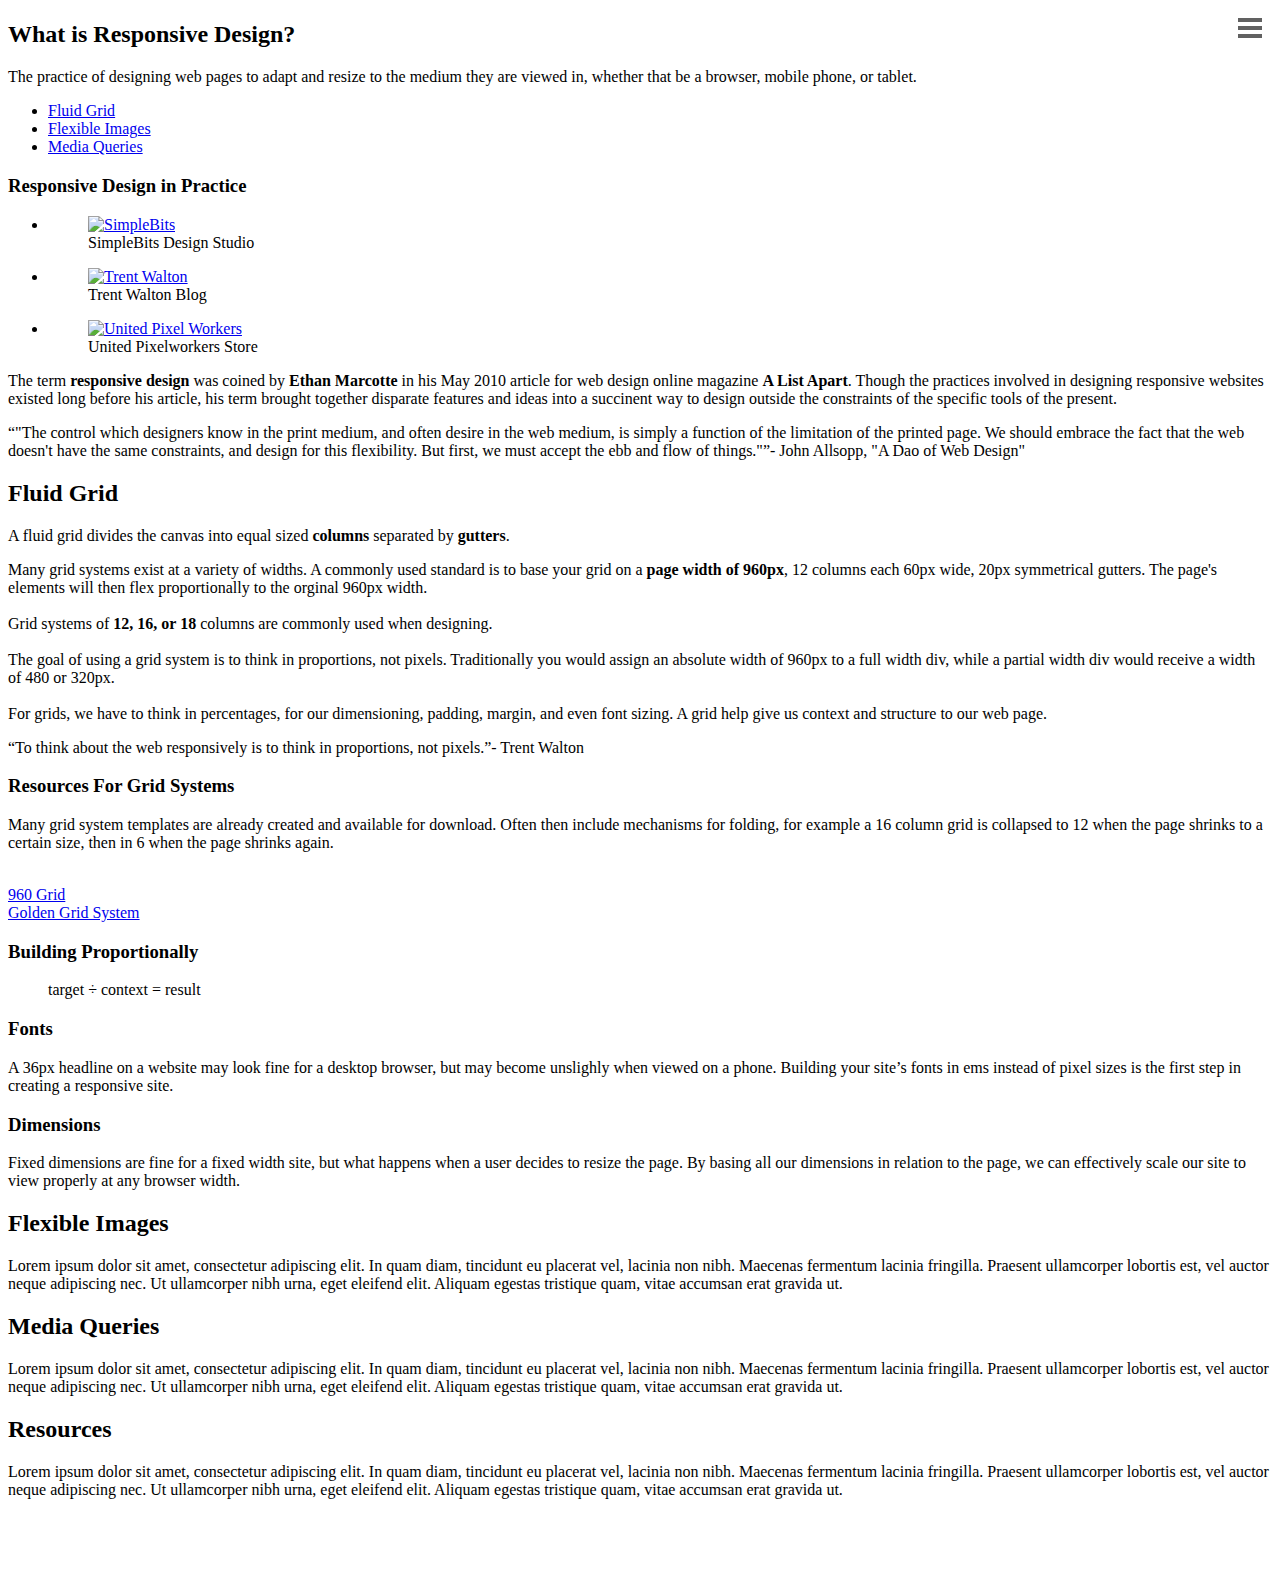
==== index.html @ abb13586 "Fixed Flexible Grid Pixel Errors" ====
<!DOCTYPE HTML>
<html lang="en">
<head>
<meta http-equiv="Content-Type" content="text/html; charset=UTF-8">
<title>Responsive Design</title>

<meta name="viewport" content="width=device-width, initial-scale=1.0, minimum-scale=1.0">

<!-- iOS meta rules -->
<meta name="apple-mobile-web-app-capable" content="yes">
<meta name="apple-mobile-web-app-status-bar-style" content="black">

<script type="text/javascript" src="http://use.typekit.com/gpz8ouc.js"></script>
<script type="text/javascript">try{Typekit.load();}catch(e){}</script>
<script src="http://code.jquery.com/jquery-1.7.1.min.js" type="text/javascript"></script>

<style type="text/less">

/* reset styles
--------------------------------------------- */

html, body, div, span, applet, object, iframe,
h1, h2, h3, h4, h5, h6, p, blockquote, pre,
a, abbr, acronym, address, big, cite, code,
del, dfn, em, img, ins, kbd, q, s, samp,
small, strike, strong, sub, sup, tt, var,
b, u, i, center,
dl, dt, dd, ol, ul, li,
fieldset, form, label, legend,
table, caption, tbody, tfoot, thead, tr, th, td,
article, aside, canvas, details, embed,
figure, figcaption, footer, header, hgroup,
menu, nav, output, ruby, section, summary,
time, mark, audio, video {
	margin: 0;
	padding: 0;
	border: 0;
	font-size: 100%;
	vertical-align: baseline;
}


/* fix for older browsers
--------------------------------------------- */	

article, aside, details, figcaption, figure,
footer, header, hgroup, menu, nav, section {
	display: block;
}
body {
	line-height: 1;
}
ol, ul {
	list-style: none;
}
blockquote, q {
	quotes: none;
}
blockquote:before, blockquote:after,
q:before, q:after {
	content: '';
	content: none;
}
table {
	border-collapse: collapse;
	border-spacing: 0;
}


/* flexible grid
--------------------------------------------- */

.column_6 {
	margin: 0 1.0416666666%; /* 10px / 960px */
	width: 47.9166666666%; /* 440px / 960px */
}

.columns_12 {
	margin: 2em 0; /* 24px / 24px */
}

.column_12 {
	margin: 0 1.0416666666%; /* 10px / 960px */
}

.column_10 {
	margin: 0 1.0416666666%; /* 10px / 960px */
	width: 82.9787234%; /* 780px / 960px */
}

.columns_12 .column_6 {
	float: left;
}

/* page styles
--------------------------------------------- */	

html {
	background: url(img/background.png) center top repeat-x;
	font: normal 100% Calibri, "Helvetica Neue", Arial, sans-serif;
}

p {
	color: #333;
	font-family: Calibri, "Georgia", sans-serif;
	font-weight: 300;
	line-height: 150%;
}

q {
	color: #666;
	font-family: "fanwood";
	font-style: italic;
	font-size: 16px;
	display: inline-block;
	line-height: 120%;
	margin: 1.5em 0 .5em 0; /* 24px / 16px */
	text-indent: 10px;
}

a {
	color: #000;
	display: inline-block;
	margin: 0.25em 0;
	text-decoration: none;
}

aside {
	background-color: #F8F8F8;
	padding: 1px 20px 20px 20px;
	margin: 0 0 2em 0;
	-webkit-box-shadow: 0px 2px 3px rgba(0, 0, 0, .3);
	-moz-box-shadow: 0px 2px 3px rgba(0, 0, 0, .3);
	
	h1, h2, h3, h4, p, a {
		font-size: .875em;
	}
	a {
		margin: 0.5em 0;
	}
}

h1 {
	margin: 0 auto;
	width: 360px; /* fixed */
}

h2 {
	color: #CD4E24;
	font-family: "nimbus-sans",sans-serif;
	font-size: 1.5em; /* 24px / 16px */
	font-weight: 400;
	letter-spacing: -0.05em;
	margin: 1em 0; /* 16px / 16px */
}

h3 {
	margin: 1.5em 0; /* 16px / 16px */
}

article { margin-bottom: 30px; }

strong { font-weight: bold; }

.center { text-align: center; }

.clear { clear: both; }

.left { float: left; }

.right { float: right; }


/* page styles
--------------------------------------------- */

#page {
	font-size: 1em; /* 16px / 16px */
	margin: 0 auto;
	width: 90%;
}

#page h1 .title {
	background: url(img/title.png) top center no-repeat;
	height: 65px;
	margin: 5.625em auto; /* 90px / 16px */
	max-width: 100%; /* 360px / 360px */
	-webkit-transition: margin 200ms ease-in-out;
	-moz-transition: margin 200ms ease-in-out;
}

#page .presentation-button {
	background: transparent top left no-repeat;
	cursor: pointer;
	height: 64px;
	margin-top: -42px;
	position: absolute;
	right: 0px;
	width: 90px;
	-webkit-transform: scale(1);
	-webkit-transition: width 70ms ease-in-out;
	-moz-transform: scale(1);
	-moz-transition: width 70ms ease-in-out;
}

#page .presentation-button:hover {
	width: 100px;
	-webkit-transition: width 70ms ease-in-out;
	-moz-transition: width 70ms ease-in-out;
}

#page .presentation-button:active {
	width: 100px;
	-webkit-transition: width 70ms ease-in-out;
	-moz-transition: width 70ms ease-in-out;
}

#page .formula p {
	background-color: #F8F8F8;
	font-size: 1.25em;
	font-weight: 300;
	padding: 20px;
	line-height: 100%;
	margin: 0.5em 0 0.5em 0;
	text-align: center;
	-webkit-box-shadow: 0px 2px 3px rgba(0, 0, 0, .3);
	-moz-box-shadow: 0px 2px 3px rgba(0, 0, 0, .3);	
}

#page .quote-author {
	font-size: 0.875em; /* 14px / 16px */
	color: #666;
	display: inline-block;
	text-indent: 2em;
}

/* article styles
--------------------------------------------- */	

#whatis h2 {
	text-align: center;
	margin: 1em auto; /* 16px / 24px */
}

#whatis h3 {
	margin: 1em 1.041666666%; /* 16px / 24px  |  10px / 960px */
}

#whatis p {
	font-size: 1.125em; /* 18px / 16px */
}

#whatis nav {
	background: url(img/menu.png) center top no-repeat;
	margin: 2em auto; /* 32px / 16px */
	overflow: hidden;
	width: 680px; /* fixed */
}

#whatis nav ul {
	margin: 0 auto;
	overflow: hidden;
	width: 80%; /* 544px / 680px */
}

#whatis nav li {
	color: #FFF;
	cursor: pointer;
	font-family: Futura, "Helvetica Neue", Helvetica;
	font-size: 0.875em; /* 14px / 16px */
	font-weight: 400;
	float: left;
	height: 54px;
	line-height: 54px;
	text-align: center;
	text-transform: uppercase;
	width: 33.333333333%; /* 181px / 544px */
}

#whatis nav li a {
	color: #FFF;
	display: inherit;
	margin: auto;
}

#whatis nav li:hover {
	color: #EEE;
}

#whatis ul.examples {
	overflow: hidden;
	width: 100%; /* 960px / 960px */
}

#whatis ul.examples li {
	float: left;
	margin: 0 1.041666666%; /* 10px / 960px */
	width: 31.25%; /* 300px / 960px */
}

#whatis ul.examples li img {
	cursor: pointer;
	width: 100%;
	-webkit-box-shadow: 0px 1px 3px rgba(0, 0, 0, .2);
	-webkit-transition: all 100ms ease-in-out;
	-moz-box-shadow: 0px 1px 3px rgba(0, 0, 0, .2);
	-moz-transition: all 100ms ease-in-out;
}

#whatis ul.examples li img:hover {
	-webkit-box-shadow: 0px 2px 4px rgba(0, 0, 0, .3);
	-moz-box-shadow: 0px 2px 4px rgba(0, 0, 0, .3);
}

#whatis ul.examples figcaption {
	font-family: "nimbus-sans",sans-serif;
	font-size: .75em; /* 12px / 16px */
	margin: 1em 0;
}

#grid .presentation-button {
	background-image: url(img/grid-icon.png);
}

#grid h2 {
	margin: 2.5em 1.041666666% 1.5em 1.041666666%; /* 16px / 24px  |  10px / 960px */
}

#grid h3 {
	margin: 1em 1.041666666%; /* 16px / 24px  |  10px / 960px */
}

#grid .grid-system {
	height:  200px;
	margin: 2em auto;
	overflow: hidden;
	position: relative;
	width: 100%;
}

#grid .grid-system .half-gutter {
	background-color: #EEE;
	height: 100%;
	position: absolute;
	width: 1.041666666%; /* 10px / 960px */
}

#grid .grid-system .separator {
	background: url(img/separator.png) center top repeat-y;
	height: 100%;
	position: absolute;
	width: 2.08333333333%; /* 20px / 960px */
}

#grid .grid-system .column {
	background-color: #CD4E24;
	position: absolute;
	height: 100%;
	width: 6.25%; /* 60px / 960px */
}

#grid .grid-system {
	
	.gutter_1 { left: 0; }
	
	.gutter_2 { right: 0; }
	
	.grid_column_1 { left: 1.041666666%; /* 10px / 960px */ }
	
	.grid_column_2 { left: 9.375%; /* 90px / 960px */ }
	
	.grid_column_3 { left: 17.70833333%; /* 170px / 960px */ }
	
	.grid_column_4 { left: 26.04166666%; /* 250px / 960px */ }
	
	.grid_column_5 { left: 34.375%; /* 330px / 960px */ }
	
	.grid_column_6 { left: 42.708333333%; /* 410px / 960px */ }
	
	.grid_column_7 { left: 51.0416666666%; /* 490px / 960px */ }
	
	.grid_column_8 { left: 59.375%; /* 570px / 960px */ }
	
	.grid_column_9 { left: 67.70833333%; /* 650px / 960px */ }
	
	.grid_column_10 { left: 76.041666666%; /* 730px / 960px */ }
	
	.grid_column_11 { left: 84.375%; /* 810px / 960px */ }
	
	.grid_column_12 { right: 1.041666666%; /* 10px / 960px */ }
	
	.grid_separator_1 { left: 7.291666666%; /* 70px / 960px */ }
	
	.grid_separator_2 { left: 15.625%; /* 150px / 960px */ }
	
	.grid_separator_3 { left: 23.95833333%; /* 230px / 960px */ }
	
	.grid_separator_4 { left: 32.29166666%; /* 310px / 960px */ }
	
	.grid_separator_5 { left: 40.625%; /* 390px / 960px */ }
	
	.grid_separator_6 { left: 48.95833333%; /* 470px / 960px */ }
	
	.grid_separator_7 { left: 57.29166666%; /* 550px / 960px */ }
	
	.grid_separator_8 { left: 65.625%; /* 630px / 960px */ }
	
	.grid_separator_9 { left: 73.95833333%; /* 710px / 960px */ }
	
	.grid_separator_10 { left: 82.29166666%; /* 790px / 960px */ }
	
	.grid_separator_11 { left: 90.625%; /* 870px / 960px */ }
	
}

#flexible-images h2 {
	margin: 2.5em 1.041666666% 1.5em 1.041666666%; /* 16px / 24px  |  10px / 960px */
}

#flexible-images .presentation-button {
	background-image: url(img/flexible-images-icon.png);
}

#media-queries h2 {
	margin: 2.5em 1.041666666% 1.5em 1.041666666%; /* 16px / 24px  |  10px / 960px */
}

#media-queries .presentation-button {
	background-image: url(img/media-queries-icon.png);
}

#resources h2 {
	margin: 2.5em 1.041666666% 1.5em 1.041666666%; /* 16px / 24px  |  10px / 960px */
}

#resources .presentation-button {
	background-image: url(img/resources-icon.png);
}

/* responsive
--------------------------------------------- */	

@media screen and (min-width: 1400px) {
	
	#page {
		width: 1360px; /* fixed */	
	}
}

@media screen and (max-width: 760px) {
	
	.columns_12 {
		margin: 0;
	}
	
	.columns_12 .column_6 {
		margin: 0 1.044166666; /* 10px / 960px */
		width: 97.91666666%; /* 940px / 960px */
		float: none;
	}
	
	#grid .grid-system .column {
		width: 14.58333333%; /* 140px / 960px */
	}
	
	.gutter_1 { left: 0; }
	
	.gutter_2 { right: 0; }
		
	.grid_column_2 { display: none; }
	
	.grid_column_4 { display: none; }
		
	.grid_column_6 { display: none; }
		
	.grid_column_8 { display: none; }
		
	.grid_column_10 { display: none; }
		
	.grid_column_12 { display: none; }
	
	q {
		margin: 0.5em 0em .25em 0em; /* 24px / 16px */
	}
	
	aside {
		background-color: #FCFCFC;
		border-top: 1px solid #EEE;
		padding: 15px 20px 20px 20px;
		margin: 1em 0 1em 0;
		-webkit-box-shadow: 0px 2px 3px rgba(0, 0, 0, .3);
		-moz-box-shadow: 0px 2px 3px rgba(0, 0, 0, .3);
	}
	
	aside {
		h1, h2, h3, h4 {
			margin-top: 5px;
			padding-top: 0px;
		}
	}
	
	#page h1 .title {
		margin-top: 2.5em; /* 40px / 16px */
		margin-bottom: 1em; /* 16px / 16px */
		-webkit-transition: margin 200ms ease-in-out;
		-moz-transition: margin 200ms ease-in-out;
	}
	
	#whatis nav {
		background-image: none;
		width: 100%;
	}
	
	#whatis nav li {
		background: url(img/menu-small.png) center top no-repeat;
		float: none;
		margin: 0 auto;
		margin-bottom: 0.5em;
		width: 280px;
	}
	
	#whatis ul.examples li {
		float: none;
		margin-bottom: 2em;
		width: 100%;
	}
	
}

@media screen and (max-width: 360px) {
	
	#page h1 {
		width: 280px; /* fixed */
	}
	
	#page h1 .title {
		margin-bottom: 0;
	}
	
	#whatis nav ul {
		width: 100%; /* 680px / 680px */
	}
	
	.hide_640 {
		display: none;
	}

}

@media only screen and (-webkit-min-device-pixel-ratio:1.5), only screen and (min-device-pixel-ratio:1.5) {

	#page h1 {
		overflow: hidden;
		width: 240px !important;
	}
	
	#page h1 .title {
		background-image: url(img/title@2x.png);
		-webkit-background-size: 240px 43.333333px;
		-moz-background-size: 240px 43.333333px;
	}
	
	#whatis nav li {
		background-image: url(img/menu-small@2x.png);
		-webkit-background-size: 280px 54px;
		-moz-background-size: 280px 54px;
	}
	
	#grid .presentation-button {
		background-image: url(img/grid-icon@2x.png);
		-webkit-background-size: 100px 64px;
		-moz-background-size: 100px 64px;
	}
	
	#flexible-images .presentation-button {
		background-image: url(img/flexible-images-icon@2x.png);
		-webkit-background-size: 100px 64px;
		-moz-background-size: 100px 64px;
	}
	
	#media-queries .presentation-button {
		background-image: url(img/media-queries-icon@2x.png);
		-webkit-background-size: 100px 64px;
		-moz-background-size: 100px 64px;
	}
	
	#resources .presentation-button {
		background-image: url(img/resources-icon@2x.png);
		-webkit-background-size: 100px 64px;
		-moz-background-size: 100px 64px;
	}
	
	
}

</style>

<script type="text/javascript" src="js/less-1.1.3.min.js"></script>
<script type="text/javascript" src="js/ggs.js"></script>

</head>

<body>

<div id="page">

	<h1>
		<div class="title"></div>
	</h1>
	
	<article id="whatis">
	
		<h2>What is Responsive Design?</h2>
		
		<p class="column_12 center">The practice of designing web pages to adapt and resize to the medium they are viewed in, whether that be a browser, mobile phone, or tablet.</p>
		
		<nav>
		
			<ul>
				<li><a href="#grid">Fluid Grid</a></li>
				<li><a href="#flexibleimages">Flexible Images</a></li>
				<li><a href="#mediaqueries">Media Queries</a></li>
			</ul>
					
		</nav>
		
		<h3>Responsive Design in Practice</h3>
		
		<ul class="examples">
			<li>
				<figure>
					<a href="http://www.simplebits.com/" target="_blank"><img src="img/simplebits.png" alt="SimpleBits"/></a>
					<figcaption>SimpleBits Design Studio</figcaption>
				</figure>
			</li>
			<li>
				<figure>
					<a href="http://trentwalton.com/" target="_blank"><img src="img/trentwalton.png" alt="Trent Walton"/></a>
					<figcaption>Trent Walton Blog</figcaption>
				</figure>
			</li>
			<li>
				<figure>
					<a href="http://www.unitedpixelworkers.com/" target="_blank"><img src="img/upw.png" alt="United Pixel Workers"/></a>
					<figcaption>United Pixelworkers Store</figcaption>
				</figure>
			</li>
		</ul>
	
		<div class="columns_12">
		
			<p class="column_6">The term <strong>responsive design</strong> was coined by <strong>Ethan Marcotte</strong> in his May 2010 article for web design online magazine <strong>A List Apart</strong>. Though the practices involved in designing responsive websites existed long before his article, his term brought together disparate features and ideas into a succinent way to design outside the constraints of the specific tools of the present.</p>
			
			<div class="column_6">
				<aside>
				<q>"The control which designers know in the print medium, and often desire in the web medium, is simply a function of the limitation of the printed page. We should embrace the fact that the web doesn't have the same constraints, and design for this flexibility. But first, we must accept the ebb and flow of things."</q><span class="quote-author">- John Allsopp<span class="hide_640">, "A Dao of Web Design"</span></span>
				</aside>
			</div>
			
			<div class="clear"></div>
		
		</div>
	
	</article>
	
	<article id="grid">
	
		<h2>Fluid Grid<div class="presentation-button"></div><a name="grid"></a></h2>
		
		<p class="column_12">A fluid grid divides the canvas into equal sized <strong>columns</strong> separated by <strong>gutters</strong>.</p>
		
		<div class="grid-system">
			
			<div class="half-gutter gutter_1"></div>
			<div class="column grid_column_1"></div>
			<div class="separator grid_separator_1"></div>
			<div class="column grid_column_2"></div>
			<div class="separator grid_separator_2"></div>
			<div class="column grid_column_3"></div>
			<div class="separator grid_separator_3"></div>
			<div class="column grid_column_4"></div>
			<div class="separator grid_separator_4"></div>
			<div class="column grid_column_5"></div>
			<div class="separator grid_separator_5"></div>
			<div class="column grid_column_6"></div>
			<div class="separator grid_separator_6"></div>
			<div class="column grid_column_7"></div>
			<div class="separator grid_separator_7"></div>
			<div class="column grid_column_8"></div>
			<div class="separator grid_separator_8"></div>
			<div class="column grid_column_9"></div>
			<div class="separator grid_separator_9"></div>
			<div class="column grid_column_10"></div>
			<div class="separator grid_separator_10"></div>
			<div class="column grid_column_11"></div>
			<div class="separator grid_separator_11"></div>
			<div class="column grid_column_12"></div>
			<div class="half-gutter gutter_2"></div>
			
		</div>
		
		<div class="columns_12">
		
			<p class="column_6">Many grid systems exist at a variety of widths. A commonly used standard is to base your grid on a <strong>page width of 960px</strong>, 12 columns each 60px wide, 20px symmetrical gutters. The page's elements will then flex proportionally to the orginal 960px width.<br/><br/>Grid systems of <strong>12, 16, or 18</strong> columns are commonly used when designing.<br/><br/>The goal of using a grid system is to think in proportions, not pixels. Traditionally you would assign an absolute width of 960px to a full width div, while a partial width div would receive a width of 480 or 320px.<br/><br/>For grids, we have to think in percentages, for our dimensioning, padding, margin, and even font sizing. A grid help give us context and structure to our web page.</p></p>
			
			<div class="column_6">
				<aside><q>To think about the web responsively is to think in proportions, not pixels.</q><span class="quote-author">- Trent Walton</span></aside>
				<aside>
					<h3>Resources For Grid Systems</h3>
					<p>Many grid system templates are already created and available for download. Often then include mechanisms for folding, for example a 16 column grid is collapsed to 12 when the page shrinks to a certain size, then in 6 when the page shrinks again.</p><br/>
					<a href="http://960.gs/">960 Grid</a><br/>
					<a href="http://goldengridsystem.com/">Golden Grid System</a>
				</aside>
			</div>
			
			<div class="clear"></div>
		
		</div>
		
		<h3>Building Proportionally</h3>
		
		<figure class="formula column_12"><p>target &divide; context = result</p></figure>
		
		<div class="columns_12">
		
			<div class="column_6">
				<h3>Fonts</h3>
				<p>A 36px headline on a website may look fine for a desktop browser, but may become unslighly when viewed on a phone. Building your site’s fonts in ems instead of pixel sizes is the first step in creating a responsive site.</p>
			</div>
			
			<div class="column_6">
				<h3>Dimensions</h3>
				<p>Fixed dimensions are fine for a fixed width site, but what happens when a user decides to resize the page. By basing all our dimensions in relation to the page, we can effectively scale our site to view properly at any browser width.</p>
			</div>
			
			<div class="clear"></div>
		
		</div>
	
	</article>
	
	<article id="flexible-images">
	
		<h2>Flexible Images<div class="presentation-button"></div><a name="flexibleimages"></a></h2>
		
		<p class="column_10">Lorem ipsum dolor sit amet, consectetur adipiscing elit. In quam diam, tincidunt eu placerat vel, lacinia non nibh. Maecenas fermentum lacinia fringilla. Praesent ullamcorper lobortis est, vel auctor neque adipiscing nec. Ut ullamcorper nibh urna, eget eleifend elit. Aliquam egestas tristique quam, vitae accumsan erat gravida ut.</p>
		
	</article>
	
	<article id="media-queries">
	
		<h2>Media Queries<div class="presentation-button"></div><a name="mediaqueries"></a></h2>
		
		<p class="column_10">Lorem ipsum dolor sit amet, consectetur adipiscing elit. In quam diam, tincidunt eu placerat vel, lacinia non nibh. Maecenas fermentum lacinia fringilla. Praesent ullamcorper lobortis est, vel auctor neque adipiscing nec. Ut ullamcorper nibh urna, eget eleifend elit. Aliquam egestas tristique quam, vitae accumsan erat gravida ut.</p>
		
	</article>
	
	<article id="resources">
	
		<h2>Resources<div class="presentation-button"></div></h2>
		
		<p class="column_10">Lorem ipsum dolor sit amet, consectetur adipiscing elit. In quam diam, tincidunt eu placerat vel, lacinia non nibh. Maecenas fermentum lacinia fringilla. Praesent ullamcorper lobortis est, vel auctor neque adipiscing nec. Ut ullamcorper nibh urna, eget eleifend elit. Aliquam egestas tristique quam, vitae accumsan erat gravida ut.</p>
		
	</article>
	
	<br/><br/><br/>

</div>

</body>

<html>
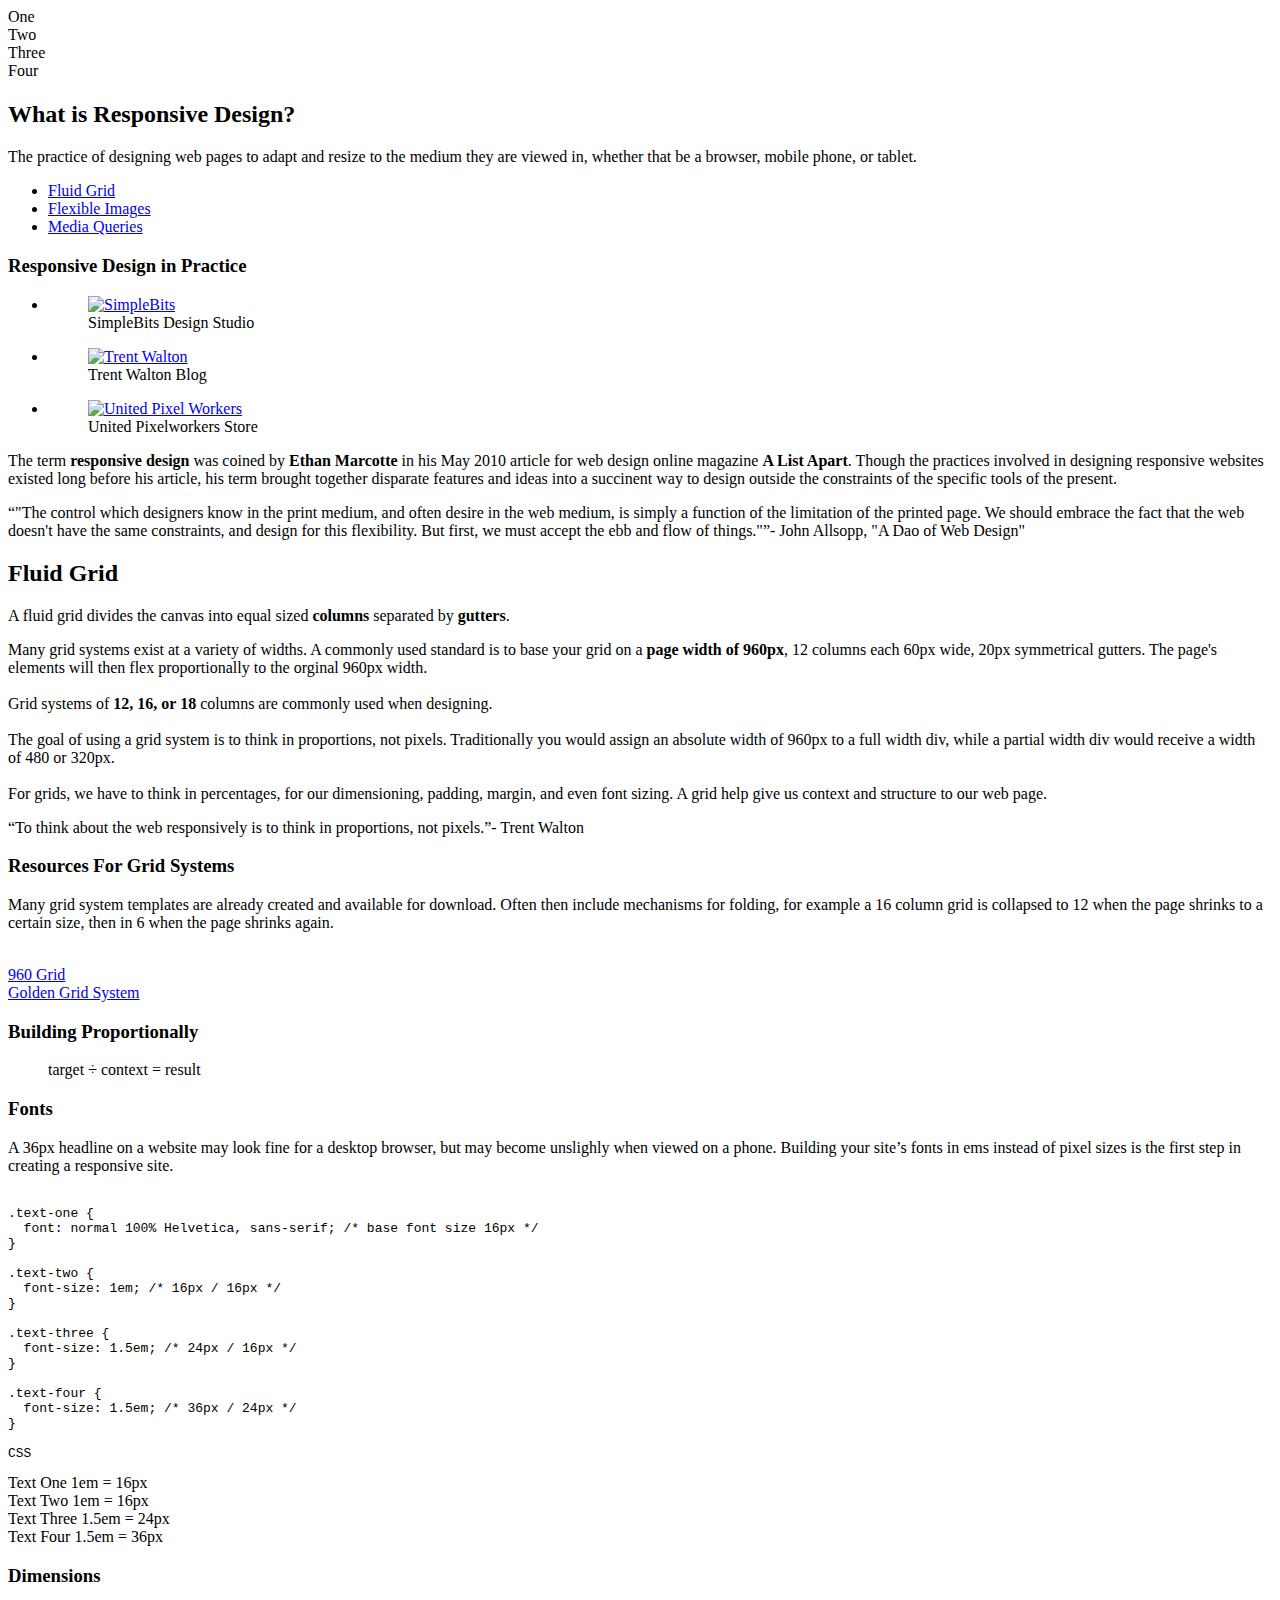
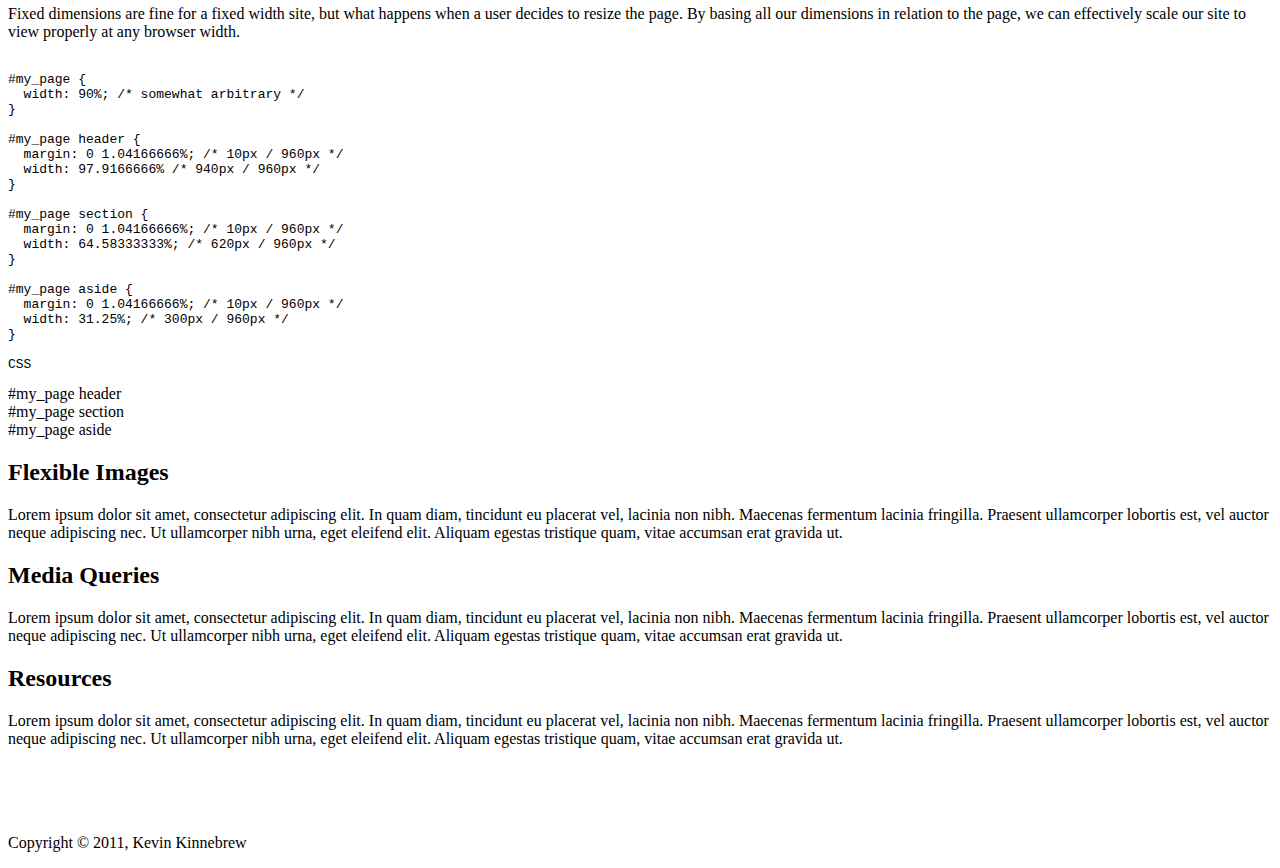
==== commit e50b1d45: "Updates" ====
--- a/index.html
+++ b/index.html
@@ -140,6 +140,45 @@
 	}
 }
 
+pre {
+	background-color: #F8F8F8;
+	padding: 10px 20px;
+	position: relative;
+	margin: 2em 0;
+	-webkit-box-shadow: 0px 2px 3px rgba(0, 0, 0, .3);
+	-moz-box-shadow: 0px 2px 3px rgba(0, 0, 0, .3);
+	
+	code {
+		word-wrap: break-word;
+	}
+	
+	h1, h2, h3, h4, p, a {
+		font-size: .875em;
+	}
+	a {
+		margin: 0.5em 0;
+	}
+	
+	.syntax-tag {
+		background-color: #7EBC29;
+		color: #FFF;
+		font-family: "Helvetica Neue", Helvetica, Arial;
+		font-size: .75em;
+		font-weight: 600;
+		position: absolute;
+		padding: 5px 10px;
+		right: 20px;
+		text-align: center;
+		top: 0;
+		border-bottom-right-radius: 4px;
+		border-bottom-left-radius: 4px;
+	}
+}
+
+figure a {
+	width: 100%;
+}
+
 h1 {
 	margin: 0 auto;
 	width: 360px; /* fixed */
@@ -174,6 +213,93 @@
 /* page styles
 --------------------------------------------- */
 
+body.presentation {
+	overflow: hidden;
+}
+
+#presentation {
+	background: rgba(0, 0, 0, .85);
+	display: block;
+	height: 100%;
+	position: absolute;
+	width: 100%;
+	z-index: 110;
+	-webkit-user-select: none;
+	
+	&.hidden {
+		display: none;
+	}
+	
+	.close {
+		background: url(img/close-button.png);
+		cursor: pointer;
+		height: 30px;
+		width: 30px;
+		position: absolute;
+		top: 12px;
+		right: 12px;
+	}
+	
+	.close:hover {
+		-webkit-transform: scale(1.05);
+	}
+	
+	.close:active {
+		-webkit-transform: scale(0.95);
+	}
+	
+	.slide {
+		background: #FFF;
+		height: 90%;
+		width: 90%;
+		display: none;
+		margin: 5%;
+		-webkit-box-shadow: 0px 0px 5px rgba(0, 0, 0, .5);
+	}
+	
+	.slide.active {
+		display: block;
+	}
+	
+	.arrow-left {
+		cursor: pointer;
+		background: url(img/arrow-left.png) no-repeat;
+		height: 50px;
+		position: absolute;
+		top: 50%;
+		margin-top: -25px;
+		left: 10px;
+		width: 30px;
+	}
+	
+	.arrow-left:hover {
+		-webkit-transform: scale(1.05);
+	}
+	
+	.arrow-left:active {
+		-webkit-transform: scale(0.95);
+	}
+	
+	.arrow-right {
+		cursor: pointer;
+		background: url(img/arrow-right.png) no-repeat;
+		height: 50px;
+		position: absolute;
+		top: 50%;
+		margin-top: -25px;
+		right: 10px;
+		width: 30px;
+	}
+	
+	.arrow-right:hover {
+		-webkit-transform: scale(1.05);
+	}
+	
+	.arrow-right:active {
+		-webkit-transform: scale(0.95);
+	}
+}
+
 #page {
 	font-size: 1em; /* 16px / 16px */
 	margin: 0 auto;
@@ -181,9 +307,10 @@
 }
 
 #page h1 .title {
-	background: url(img/title.png) top center no-repeat;
+	background: url(img/title.png) center center no-repeat;
 	height: 65px;
-	margin: 5.625em auto; /* 90px / 16px */
+	margin: 0 auto; /* 90px / 16px */
+	padding: 5.625em 0;
 	max-width: 100%; /* 360px / 360px */
 	-webkit-transition: margin 200ms ease-in-out;
 	-moz-transition: margin 200ms ease-in-out;
@@ -267,7 +394,7 @@
 	color: #FFF;
 	cursor: pointer;
 	font-family: Futura, "Helvetica Neue", Helvetica;
-	font-size: 0.875em; /* 14px / 16px */
+	font-size: 16px;
 	font-weight: 400;
 	float: left;
 	height: 54px;
@@ -327,7 +454,11 @@
 }
 
 #grid h3 {
-	margin: 1em 1.041666666%; /* 16px / 24px  |  10px / 960px */
+	margin: 2em 1.041666666% 1em 1.041666666%; /* 16px / 24px  |  10px / 960px */
+}
+
+#grid .column_12 h3 {
+	margin: 2em 0 1em 0; /* 16px / 24px  |  10px / 960px */
 }
 
 #grid .grid-system {
@@ -413,6 +544,99 @@
 	
 }
 
+#grid .font-example {
+	
+	.text-one {
+	  font: normal 100% "Helvetica Neue", Helvetica, sans-serif; /* base font size 16px */
+	}
+	
+	.text-two {
+	  font-size: 1em; /* 16px / 16px */
+	}
+	
+	.text-three {
+	  font-size: 1.5em; /* 24px / 16px */
+	}
+	
+	.text-four {
+	  font-size: 1.5em; /* 36px / 24px */
+	}
+	
+	&.box.text-one {
+		border: 1px solid #CCC;
+		padding: 1.5625%;
+		width: 98.4375;
+	}
+	
+	.box.text-two {
+		border: 1px solid #CCC;
+		margin-top: 12px;
+		padding: 1.5625%;
+		width: 98.4375;
+	}
+	
+	.box.text-three {
+		border: 1px solid #CCC;
+		margin-top: 12px;
+		padding: 1.5625%;
+		width: 98.4375;
+	}
+	
+	.box.text-four {
+		border: 1px solid #CCC;
+		margin-top: 12px;
+		padding: 1.5625%;
+		width: 98.4375;
+	}
+	
+}
+
+#grid .dimension-example {
+
+	font-weight: 300;
+	overflow: hidden;
+	width: 100%;
+
+	header {
+		background-color: #EEE;
+		margin: 0 1.04166666%; /* 10px / 960px */
+		width: 97.916666666%; /* 940px / 960px */
+		-moz-box-shadow:    inset 0 0 5px rgba(0, 0, 0, .3);
+		-webkit-box-shadow: inset 0 0 5px rgba(0, 0, 0, .3);
+		box-shadow:         inset 0 0 5px rgba(0, 0, 0, .3);
+	}
+	
+	section {
+		background-color: #EEE;
+		float: left;
+		height: 100px;
+		margin: 1em 1.04166666%; /* 10px / 960px */
+		width: 64.58333333%; /* 620px / 960px */
+		-moz-box-shadow:    inset 0 0 5px rgba(0, 0, 0, .3);
+		-webkit-box-shadow: inset 0 0 5px rgba(0, 0, 0, .3);
+		box-shadow:         inset 0 0 5px rgba(0, 0, 0, .3);
+	}
+	
+	aside {
+		background-color: #EEE;
+		border: none;
+		float: left;
+		height: 100px;
+		margin: 1em 1.04166666%; /* 10px / 960px */
+		padding: 0;
+		width: 31.25%; /* 300px / 960px */
+		-webkit-box-shadow: none;
+		-moz-box-shadow:    inset 0 0 5px rgba(0, 0, 0, .3);
+		-webkit-box-shadow: inset 0 0 5px rgba(0, 0, 0, .3);
+		box-shadow:         inset 0 0 5px rgba(0, 0, 0, .3);
+	}
+	
+	span {
+		display: inline-block;
+		padding: 15px;
+	}
+}
+
 #flexible-images h2 {
 	margin: 2.5em 1.041666666% 1.5em 1.041666666%; /* 16px / 24px  |  10px / 960px */
 }
@@ -435,6 +659,22 @@
 
 #resources .presentation-button {
 	background-image: url(img/resources-icon.png);
+}
+
+footer {
+	background-color: #222;
+	color: #FFF;
+	text-align: center;
+	height: 200px;
+	padding: 2em 0;
+	width: 100%;
+	
+	p {
+		color: #FFF;
+		font-family: "Helvetica Neue", Helvetica, Arial, sans-serif;
+		font-size: .625em;
+		font-weight: 400;
+	}
 }
 
 /* responsive
@@ -492,7 +732,7 @@
 		-moz-box-shadow: 0px 2px 3px rgba(0, 0, 0, .3);
 	}
 	
-	aside {
+	#grid aside {
 		h1, h2, h3, h4 {
 			margin-top: 5px;
 			padding-top: 0px;
@@ -500,7 +740,7 @@
 	}
 	
 	#page h1 .title {
-		margin-top: 2.5em; /* 40px / 16px */
+		padding-top: 2.5em; /* 40px / 16px */
 		margin-bottom: 1em; /* 16px / 16px */
 		-webkit-transition: margin 200ms ease-in-out;
 		-moz-transition: margin 200ms ease-in-out;
@@ -590,17 +830,89 @@
 		-moz-background-size: 100px 64px;
 	}
 	
+	#grid .grid-system .separator {
+		background-image: url(img/separator.png);
+		-webkit-background-size: 10px 10px;
+	}
+	
 	
 }
 
 </style>
 
+<link type="text/css" rel="stylesheet" href="css/vs.css" />
+
 <script type="text/javascript" src="js/less-1.1.3.min.js"></script>
-<script type="text/javascript" src="js/ggs.js"></script>
+<!--<script type="text/javascript" src="js/ggs.js"></script>-->
+<script type="text/javascript" src="js/highlight.pack.js"></script>
+<script>hljs.initHighlightingOnLoad();</script>
+
+<script type="text/javascript">
+
+$(document).ready(function() {
+
+	$(".presentation-button").click(function() {
+		$("#presentation").removeClass("hidden").css('margin-top', $("body").scrollTop());
+		$("body").addClass("presentation");
+	});
+	
+	$("#presentation .close").click(function() {
+		$("#presentation").addClass("hidden");
+		$("body").removeClass("presentation");
+	});
+	
+	$("#presentation .arrow-right").click(function() {
+		
+		var current = $("#presentation .slide.active");
+		
+		if(current.length == 0) return;
+		
+		var next = $(current).next(".slide");
+		
+		if(next.length == 0) return;
+		
+		current.removeClass("active");
+		next.addClass("active");
+		
+	});
+	
+	$("#presentation .arrow-left").click(function() {
+		
+		var current = $("#presentation .slide.active");
+		
+		if(current.length == 0) return;
+		
+		var prev = $(current).prev(".slide");
+		
+		if(prev.length == 0) return;
+		
+		current.removeClass("active");
+		prev.addClass("active");
+		
+	});
+
+});
+
+</script>
 
 </head>
 
 <body>
+
+<div id="presentation" class="hidden">
+
+	<div class="close"></div>
+	
+	<div class="arrow-left"></div>
+	
+	<div class="slide active">One</div>
+	<div class="slide">Two</div>
+	<div class="slide">Three</div>
+	<div class="slide">Four</div>
+	
+	<div class="arrow-right"></div>
+
+</div>
 
 <div id="page">
 
@@ -712,31 +1024,87 @@
 					<a href="http://goldengridsystem.com/">Golden Grid System</a>
 				</aside>
 			</div>
-			
 			<div class="clear"></div>
-		
 		</div>
 		
-		<h3>Building Proportionally</h3>
+		<h3 class="margin_top_2">Building Proportionally</h3>
 		
 		<figure class="formula column_12"><p>target &divide; context = result</p></figure>
+				
+		<div class="column_12">
+			<h3>Fonts</h3>
+			<p>A 36px headline on a website may look fine for a desktop browser, but may become unslighly when viewed on a phone. Building your site’s fonts in ems instead of pixel sizes is the first step in creating a responsive site.</p>
+			<pre>
+<code>
+.text-one {
+  font: normal 100% Helvetica, sans-serif; /* base font size 16px */
+}
+
+.text-two {
+  font-size: 1em; /* 16px / 16px */
+}
+
+.text-three {
+  font-size: 1.5em; /* 24px / 16px */
+}
+
+.text-four {
+  font-size: 1.5em; /* 36px / 24px */
+}</code>
+			<div class="syntax-tag">CSS</div></pre>
+		</div>
+		
+		<div class="column_12">
+		
+			<div class="font-example box text-one">
+				Text One 1em = 16px
+				<div class="box text-two">Text Two 1em = 16px
+					<div class="box text-three">Text Three 1.5em = 24px
+						<div class="box text-four">Text Four 1.5em = 36px</div>
+					</div>
+				</div>
+			</div>
+		
+		</div>
+		
+		<div class="column_12">
+			<h3>Dimensions</h3>
+			<p>Fixed dimensions are fine for a fixed width site, but what happens when a user decides to resize the page. By basing all our dimensions in relation to the page, we can effectively scale our site to view properly at any browser width.</p>
+<pre>
+<code>
+#my_page {
+  width: 90%; /* somewhat arbitrary */
+}
+
+#my_page header {
+  margin: 0 1.04166666%; /* 10px / 960px */
+  width: 97.9166666% /* 940px / 960px */
+}
+
+#my_page section {
+  margin: 0 1.04166666%; /* 10px / 960px */
+  width: 64.58333333%; /* 620px / 960px */
+}
+
+#my_page aside {
+  margin: 0 1.04166666%; /* 10px / 960px */
+  width: 31.25%; /* 300px / 960px */
+}</code>
+			<div class="syntax-tag">CSS</div></pre>
+		</div>
 		
 		<div class="columns_12">
 		
-			<div class="column_6">
-				<h3>Fonts</h3>
-				<p>A 36px headline on a website may look fine for a desktop browser, but may become unslighly when viewed on a phone. Building your site’s fonts in ems instead of pixel sizes is the first step in creating a responsive site.</p>
+			<div class="dimension-example">
+				<header><span>#my_page header</span></header>
+				<div>
+					<section><span>#my_page section</span></section>
+					<aside><span>#my_page aside</span></aside>
+				</div>
 			</div>
-			
-			<div class="column_6">
-				<h3>Dimensions</h3>
-				<p>Fixed dimensions are fine for a fixed width site, but what happens when a user decides to resize the page. By basing all our dimensions in relation to the page, we can effectively scale our site to view properly at any browser width.</p>
-			</div>
-			
-			<div class="clear"></div>
 		
 		</div>
-	
+		
 	</article>
 	
 	<article id="flexible-images">
@@ -767,6 +1135,12 @@
 
 </div>
 
+<footer>
+
+	<p>Copyright &copy; 2011, Kevin Kinnebrew</p>
+
+</footer>
+
 </body>
 
 <html>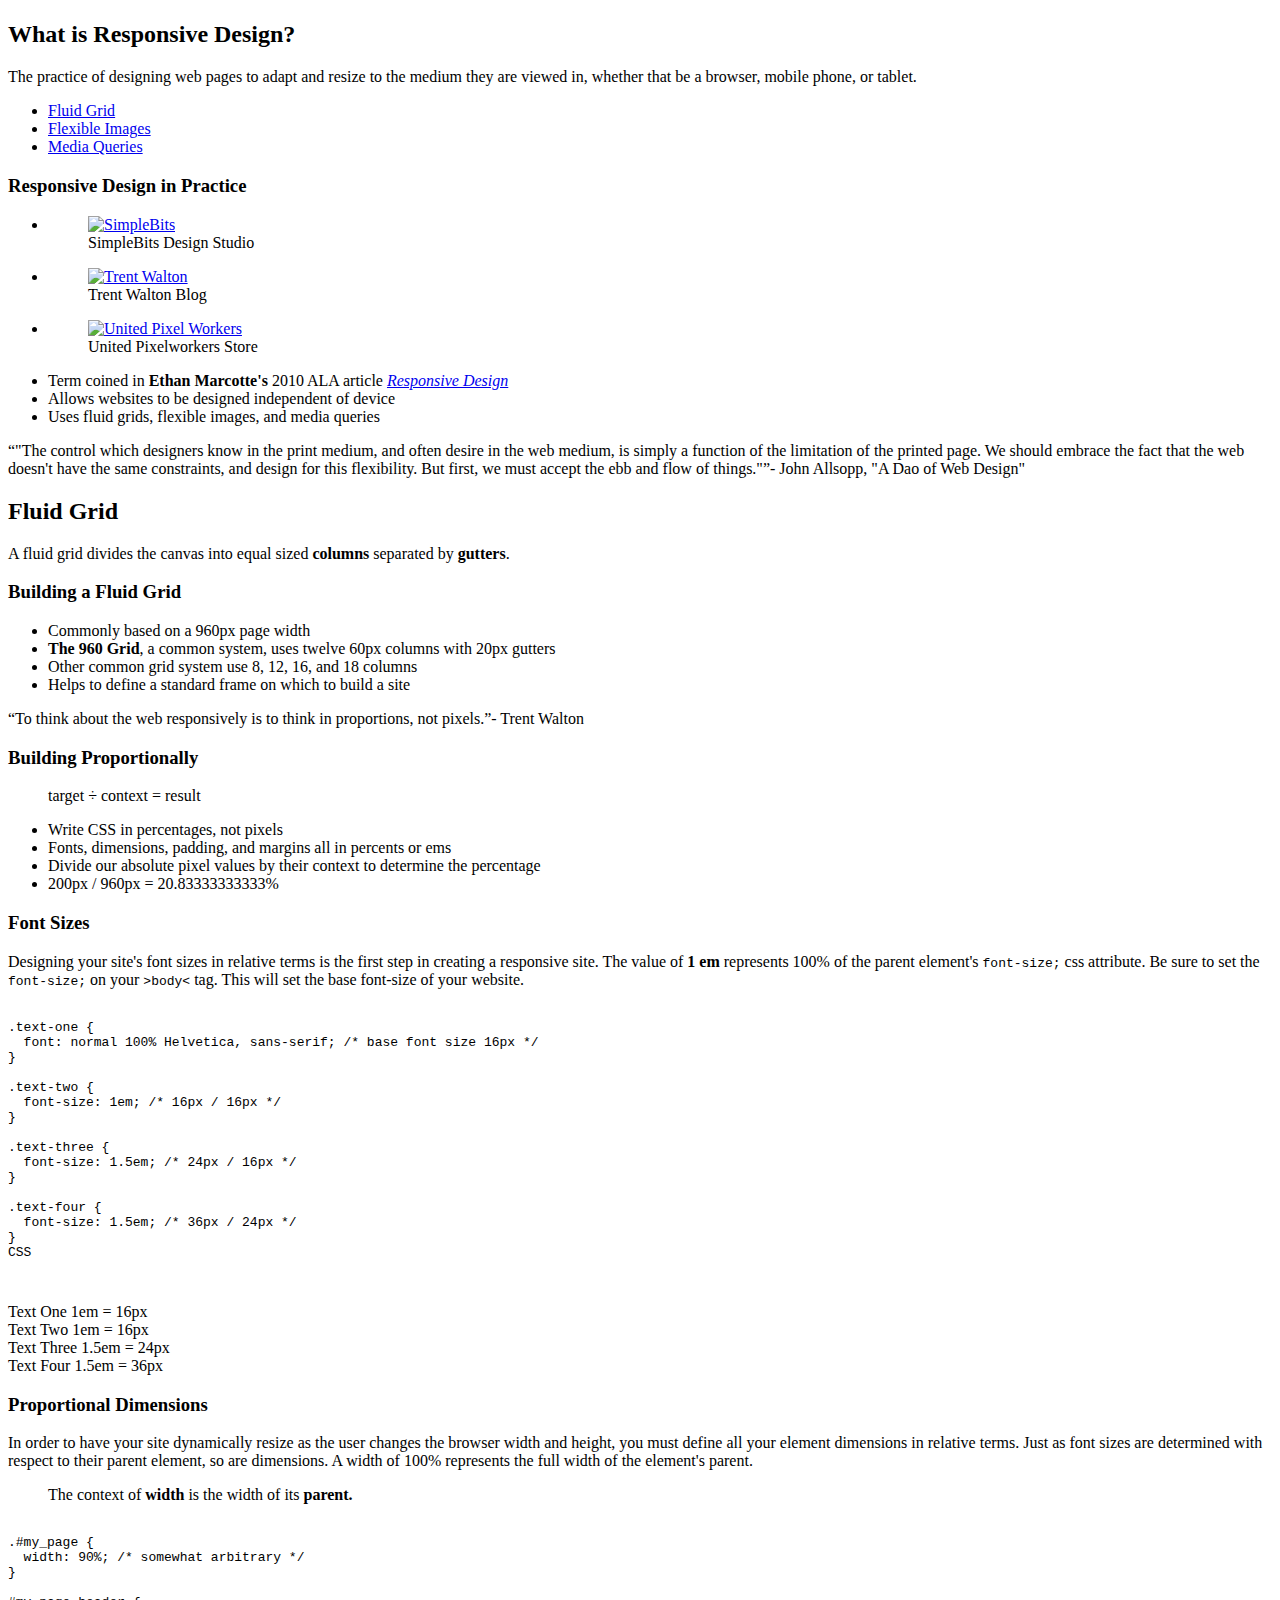
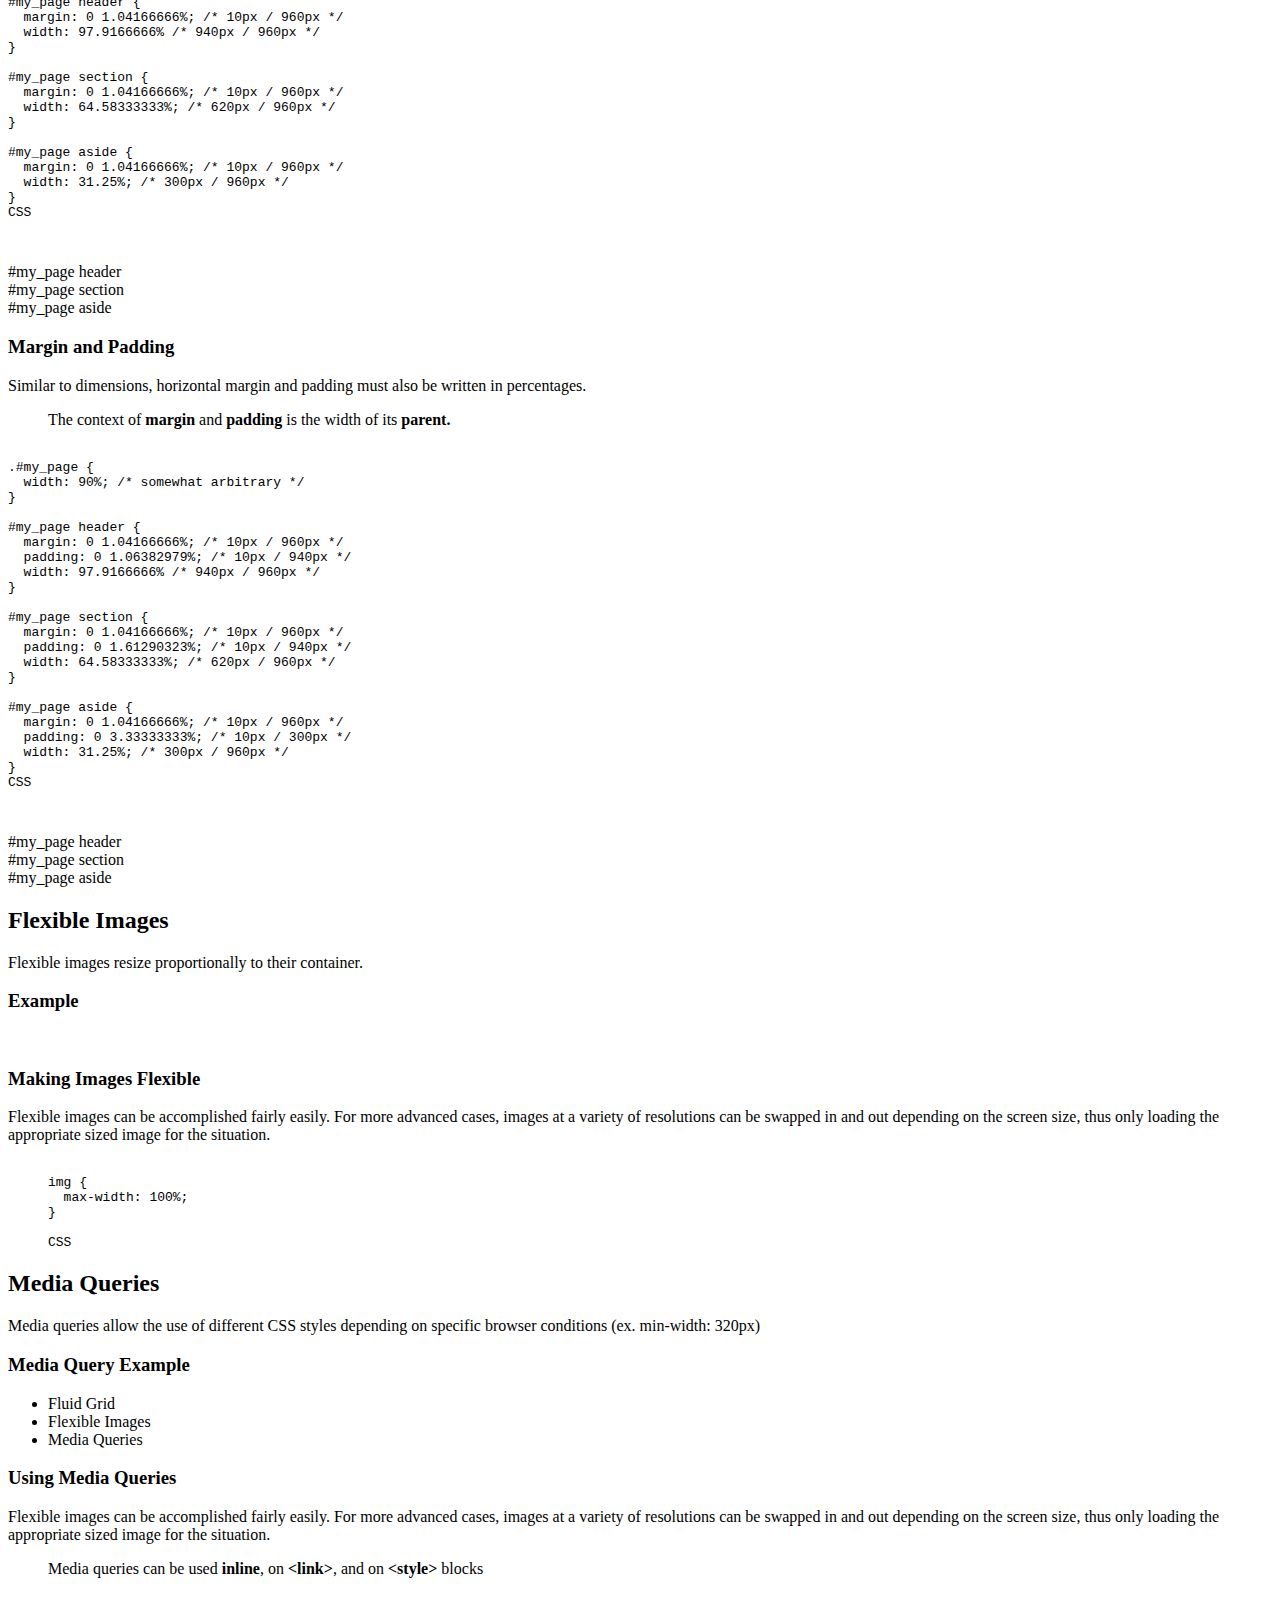
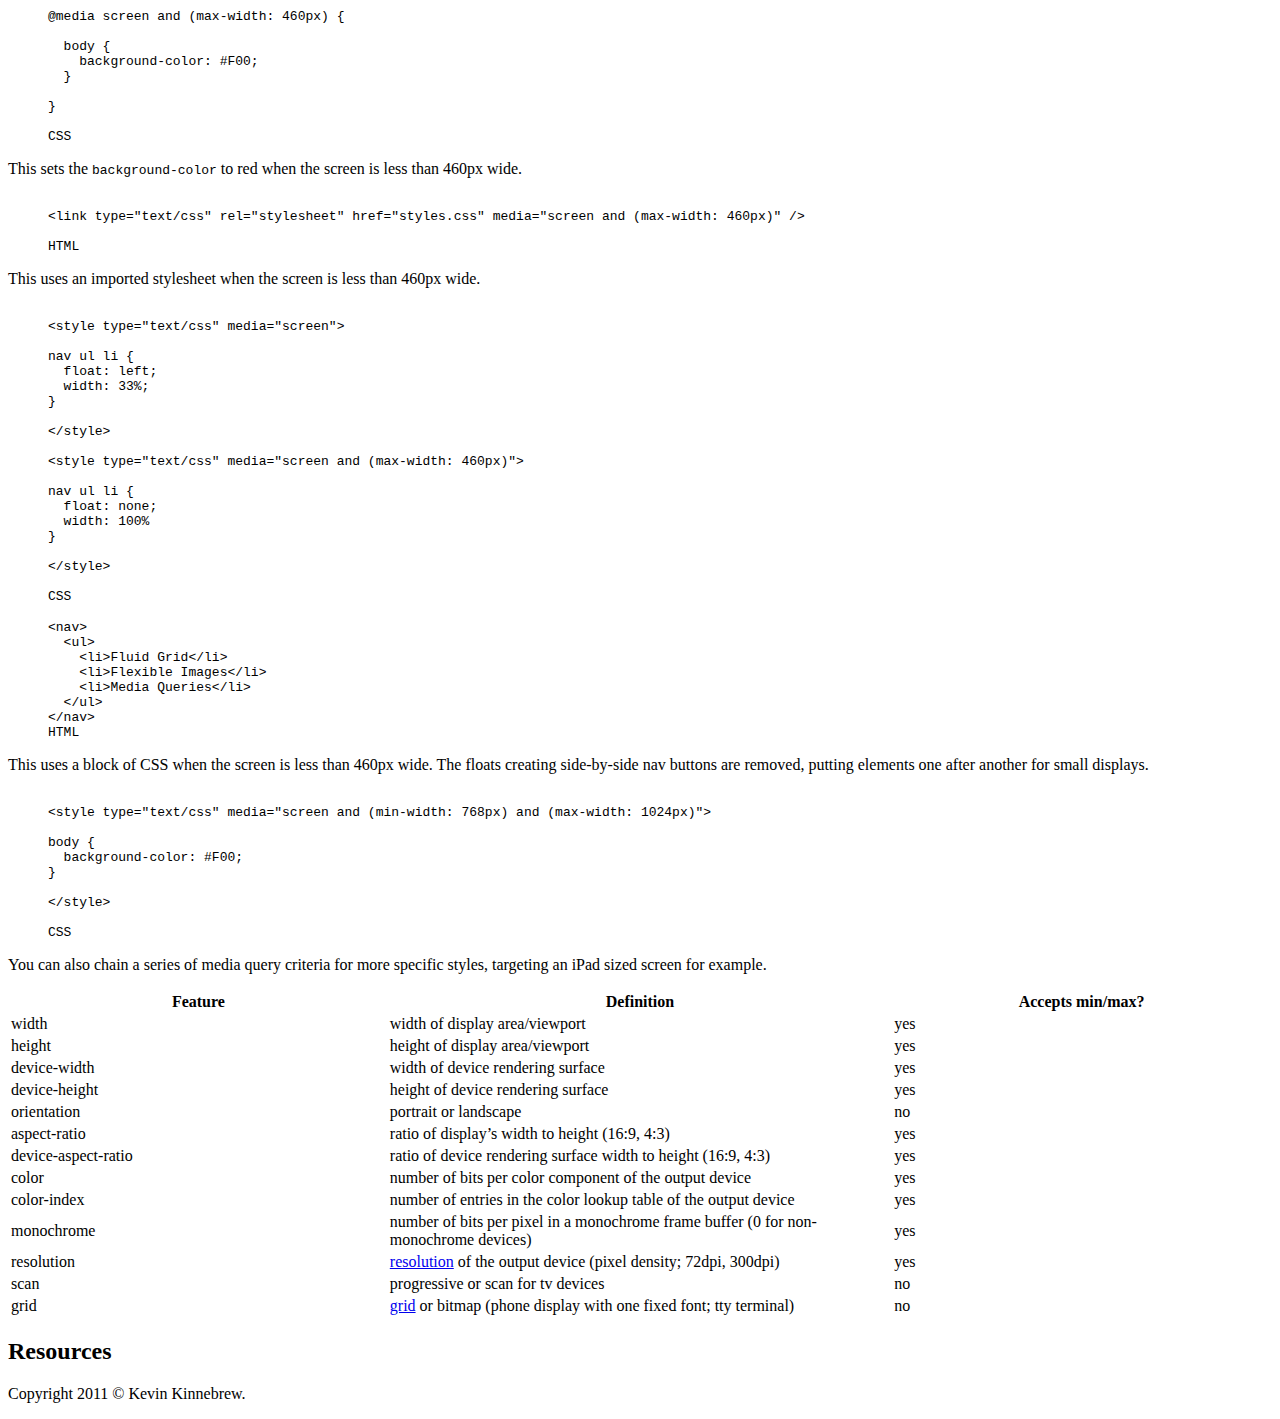
==== commit c353929a: "Updated index file" ====
--- a/index.html
+++ b/index.html
@@ -13,6 +13,74 @@
 <script type="text/javascript" src="http://use.typekit.com/gpz8ouc.js"></script>
 <script type="text/javascript">try{Typekit.load();}catch(e){}</script>
 <script src="http://code.jquery.com/jquery-1.7.1.min.js" type="text/javascript"></script>
+
+<script type="text/javascript">
+
+$(document).ready(function() {
+
+$('#presentation-button').toggle(function() {
+		$('#page').addClass('presentation');
+	}, function() {
+		$('#page').removeClass('presentation');
+	});
+	
+});
+
+//$(document).ready(function() {
+//
+//	var currentPage = 0,
+//		scrollWindow = $(window),
+//		didScroll = false,
+//		preventScroll = false,
+//		presentationControls = $('#presentation-controls'),
+//		pageHeight = $(window).height();
+//
+//	$('#presentation-button').toggle(function() {
+//		$('#page').addClass('presentation');
+//		var top = 0;
+//		var pageHeight = $('body').height();
+//		$('header, article, footer').not('.ignore').each(function() {
+//			$(this).css('top', top + 'px');
+//			top += pageHeight;
+//		});
+//		
+//	}, function() {
+//		$('#page').removeClass('presentation');
+//	});
+//	
+//	$('#presentation-up-button').click(function() {
+//		if($('#page.presentation').length == 0) return;
+//		if(currentPage > 0) {
+//			currentPage--;
+//			$('body').animate({scrollTop : pageHeight*currentPage}, 150);
+//			presentationControls.stop().animate({top : (20+pageHeight*currentPage)}, 150);
+//		}
+//	});
+//	
+//	$('#presentation-down-button').click(function() {
+//		if($('#page.presentation').length == 0) return;
+//		var pages = $('header, article, footer').not('.ignore').size();
+//		if(currentPage < pages-1) {
+//			currentPage++;
+//			$('body').animate({scrollTop : pageHeight*currentPage}, 150);
+//			presentationControls.stop().animate({top : (20+pageHeight*currentPage)}, 250);
+//		}
+//	});
+//		    
+//	$(window).scroll(function() {
+//	    didScroll = true;
+//	});
+//	
+//	setInterval(function() {
+//	    if ( didScroll && !preventScroll ) {
+//	        didScroll = false;
+//	        presentationControls.stop().animate({top : (20+$('body').scrollTop())}, 150);
+//	    }
+//	}, 250);
+//
+//});
+
+</script>
 
 <style type="text/less">
 
@@ -67,38 +135,105 @@
 }
 
 
-/* flexible grid
---------------------------------------------- */
+/* common features
+--------------------------------------------- */	
+
+.clear {
+	clear: both;
+}
+
+.lfloat {
+	float: left;
+}
+
+.rfloat {
+	float: right;
+}
+
+.left {
+	text-align: left;
+}
+
+.center {
+	text-align: center;
+}
+
+.right {
+	text-align: right;
+}
+
+
+/* fluid grid
+--------------------------------------------- */	
+
+/* column wrappers */
+
+.columns_12 {
+	margin: 0 auto;
+	overflow: hidden;
+	width: 100%;
+}
+
+.columns_6 {
+	float: left;
+	margin: 0 auto;
+	overflow: hidden;
+	width: (480 / 960) * 100%
+}
+
+/* root columns */
+
+.column_12 {
+	margin: 0 ((10 / 960) * 100%);
+	width: (940 / 960) * 100%;
+}
 
 .column_6 {
-	margin: 0 1.0416666666%; /* 10px / 960px */
-	width: 47.9166666666%; /* 440px / 960px */
-}
-
-.columns_12 {
-	margin: 2em 0; /* 24px / 24px */
-}
-
-.column_12 {
-	margin: 0 1.0416666666%; /* 10px / 960px */
-}
-
-.column_10 {
-	margin: 0 1.0416666666%; /* 10px / 960px */
-	width: 82.9787234%; /* 780px / 960px */
-}
-
-.columns_12 .column_6 {
 	float: left;
-}
-
-/* page styles
+	margin: 0 ((10 / 960) * 100%);
+	width: (460 / 960) * 100%;
+}
+
+.column_4 {
+	float: left;
+	margin: 0 ((10 / 960) * 100%);
+	width: (300 / 960) * 100%;
+}
+
+.column_3 {
+	float: left;
+	margin: 0 ((10 / 960) * 100%);
+	width: (220 / 960) * 100%;
+}
+
+.column_2 {
+	float: left;
+	margin: 0 ((10 / 960) * 100%);
+	width: (140 / 960) * 100%;
+}
+
+/* nested columns */
+
+.columns_6 .column_4 {
+	float: left;
+	margin: 0 ((10 / 480) * 100%);
+	width: (300 / 960) * 100%;
+}
+
+.columns_6 .column_3 {
+	float: left;
+	margin: 0 ((10 / 480) * 100%);
+	width: (220 / 960) * 100%;
+}
+
+.columns_6 .column_2 {
+	float: left;
+	margin: 0 ((10 / 480) * 100%);
+	width: (140 / 960) * 100%;
+}
+
+/* element formatting
 --------------------------------------------- */	
-
-html {
-	background: url(img/background.png) center top repeat-x;
-	font: normal 100% Calibri, "Helvetica Neue", Arial, sans-serif;
-}
 
 p {
 	color: #333;
@@ -141,7 +276,7 @@
 }
 
 pre {
-	background-color: #F8F8F8;
+	background-color: #222;
 	padding: 10px 20px;
 	position: relative;
 	margin: 2em 0;
@@ -197,126 +332,59 @@
 	margin: 1.5em 0; /* 16px / 16px */
 }
 
-article { margin-bottom: 30px; }
-
 strong { font-weight: bold; }
 
-.center { text-align: center; }
-
-.clear { clear: both; }
-
-.left { float: left; }
-
-.right { float: right; }
-
-
-/* page styles
---------------------------------------------- */
-
-body.presentation {
-	overflow: hidden;
-}
-
-#presentation {
-	background: rgba(0, 0, 0, .85);
-	display: block;
+.underline {
+	text-decoration: underline;
+}
+
+
+/* content formatting
+--------------------------------------------- */	
+
+html {
+	font: normal 100% Calibri, "Helvetica Neue", Arial, sans-serif;
 	height: 100%;
-	position: absolute;
-	width: 100%;
-	z-index: 110;
-	-webkit-user-select: none;
-	
-	&.hidden {
-		display: none;
-	}
-	
-	.close {
-		background: url(img/close-button.png);
-		cursor: pointer;
-		height: 30px;
-		width: 30px;
-		position: absolute;
-		top: 12px;
-		right: 12px;
-	}
-	
-	.close:hover {
-		-webkit-transform: scale(1.05);
-	}
-	
-	.close:active {
-		-webkit-transform: scale(0.95);
-	}
-	
-	.slide {
-		background: #FFF;
-		height: 90%;
-		width: 90%;
-		display: none;
-		margin: 5%;
-		-webkit-box-shadow: 0px 0px 5px rgba(0, 0, 0, .5);
-	}
-	
-	.slide.active {
-		display: block;
-	}
-	
-	.arrow-left {
-		cursor: pointer;
-		background: url(img/arrow-left.png) no-repeat;
-		height: 50px;
-		position: absolute;
-		top: 50%;
-		margin-top: -25px;
-		left: 10px;
-		width: 30px;
-	}
-	
-	.arrow-left:hover {
-		-webkit-transform: scale(1.05);
-	}
-	
-	.arrow-left:active {
-		-webkit-transform: scale(0.95);
-	}
-	
-	.arrow-right {
-		cursor: pointer;
-		background: url(img/arrow-right.png) no-repeat;
-		height: 50px;
-		position: absolute;
-		top: 50%;
-		margin-top: -25px;
-		right: 10px;
-		width: 30px;
-	}
-	
-	.arrow-right:hover {
-		-webkit-transform: scale(1.05);
-	}
-	
-	.arrow-right:active {
-		-webkit-transform: scale(0.95);
-	}
-}
+}
+
+body {
+	background: url(img/background.png) center top repeat-x;
+	margin: 0;
+	padding: 0;
+	height: 100%;
+}
+
+
 
 #page {
 	font-size: 1em; /* 16px / 16px */
 	margin: 0 auto;
+	min-height: 100%;
 	width: 90%;
 }
 
-#page h1 .title {
+#page > header {
+	height: auto;
+	position: relative;
+}
+
+#page > header > h1 {
 	background: url(img/title.png) center center no-repeat;
 	height: 65px;
-	margin: 0 auto; /* 90px / 16px */
-	padding: 5.625em 0;
+	margin: 5.625em auto; /* 90px */
 	max-width: 100%; /* 360px / 360px */
-	-webkit-transition: margin 200ms ease-in-out;
-	-moz-transition: margin 200ms ease-in-out;
-}
-
-#page .presentation-button {
+	top: 0;
+	width: 360px; /* fixed */
+	-webkit-transition: all 200ms ease-in-out;
+	-moz-transition: all 200ms ease-in-out;
+}
+
+#page > footer {
+	height: auto;
+	position: relative;
+}
+
+#page .flag {
 	background: transparent top left no-repeat;
 	cursor: pointer;
 	height: 64px;
@@ -330,16 +398,28 @@
 	-moz-transition: width 70ms ease-in-out;
 }
 
-#page .presentation-button:hover {
+#page .flag:hover {
 	width: 100px;
 	-webkit-transition: width 70ms ease-in-out;
 	-moz-transition: width 70ms ease-in-out;
 }
 
-#page .presentation-button:active {
+#page .flag:active {
 	width: 100px;
 	-webkit-transition: width 70ms ease-in-out;
 	-moz-transition: width 70ms ease-in-out;
+}
+
+#page .presentation-content {
+	display: block;
+}
+
+#page .web-content {
+	display: none;
+}
+
+#page h3 {
+	padding: 1em 0;
 }
 
 #page .formula p {
@@ -361,36 +441,24 @@
 	text-indent: 2em;
 }
 
-/* article styles
---------------------------------------------- */	
-
-#whatis h2 {
-	text-align: center;
-	margin: 1em auto; /* 16px / 24px */
-}
-
-#whatis h3 {
-	margin: 1em 1.041666666%; /* 16px / 24px  |  10px / 960px */
-}
-
-#whatis p {
-	font-size: 1.125em; /* 18px / 16px */
-}
-
-#whatis nav {
+#whatis > header {
+	margin-bottom: 4em !important;
+}
+
+#page nav {
 	background: url(img/menu.png) center top no-repeat;
 	margin: 2em auto; /* 32px / 16px */
 	overflow: hidden;
 	width: 680px; /* fixed */
 }
 
-#whatis nav ul {
+#page nav ul {
 	margin: 0 auto;
 	overflow: hidden;
 	width: 80%; /* 544px / 680px */
 }
 
-#whatis nav li {
+#page nav li {
 	color: #FFF;
 	cursor: pointer;
 	font-family: Futura, "Helvetica Neue", Helvetica;
@@ -404,13 +472,13 @@
 	width: 33.333333333%; /* 181px / 544px */
 }
 
-#whatis nav li a {
+#page nav li a {
 	color: #FFF;
 	display: inherit;
 	margin: auto;
 }
 
-#whatis nav li:hover {
+#page nav li:hover {
 	color: #EEE;
 }
 
@@ -445,23 +513,7 @@
 	margin: 1em 0;
 }
 
-#grid .presentation-button {
-	background-image: url(img/grid-icon.png);
-}
-
-#grid h2 {
-	margin: 2.5em 1.041666666% 1.5em 1.041666666%; /* 16px / 24px  |  10px / 960px */
-}
-
-#grid h3 {
-	margin: 2em 1.041666666% 1em 1.041666666%; /* 16px / 24px  |  10px / 960px */
-}
-
-#grid .column_12 h3 {
-	margin: 2em 0 1em 0; /* 16px / 24px  |  10px / 960px */
-}
-
-#grid .grid-system {
+#fluid-grid .grid-system {
 	height:  200px;
 	margin: 2em auto;
 	overflow: hidden;
@@ -469,28 +521,29 @@
 	width: 100%;
 }
 
-#grid .grid-system .half-gutter {
+#fluid-grid .grid-system .half-gutter {
 	background-color: #EEE;
 	height: 100%;
 	position: absolute;
 	width: 1.041666666%; /* 10px / 960px */
 }
 
-#grid .grid-system .separator {
+#fluid-grid .grid-system .separator {
 	background: url(img/separator.png) center top repeat-y;
 	height: 100%;
 	position: absolute;
 	width: 2.08333333333%; /* 20px / 960px */
 }
 
-#grid .grid-system .column {
+#fluid-grid .grid-system .column {
 	background-color: #CD4E24;
 	position: absolute;
 	height: 100%;
 	width: 6.25%; /* 60px / 960px */
 }
 
-#grid .grid-system {
+
+#fluid-grid .grid-system {
 	
 	.gutter_1 { left: 0; }
 	
@@ -544,7 +597,9 @@
 	
 }
 
-#grid .font-example {
+#fluid-grid .font-example {
+	
+	font-weight: 300;
 	
 	.text-one {
 	  font: normal 100% "Helvetica Neue", Helvetica, sans-serif; /* base font size 16px */
@@ -562,103 +617,333 @@
 	  font-size: 1.5em; /* 36px / 24px */
 	}
 	
+	&.box {
+		background-color: #F5CCCC;
+	}
+	
+	.box {
+		background-color: #F5CCCC;
+	}
+	
 	&.box.text-one {
-		border: 1px solid #CCC;
-		padding: 1.5625%;
-		width: 98.4375;
+		padding: (15 / 960) * 100%; /* 15px / 960px */
+		width: (930 / 960) * 100%; /* 930px / 960px */
 	}
 	
 	.box.text-two {
-		border: 1px solid #CCC;
-		margin-top: 12px;
-		padding: 1.5625%;
-		width: 98.4375;
+		margin: (10 / 930) * 100%;
+		padding: (15 / 930) * 100%;
+		width: (880 / 930) * 100%;
 	}
 	
 	.box.text-three {
-		border: 1px solid #CCC;
-		margin-top: 12px;
-		padding: 1.5625%;
-		width: 98.4375;
+		margin: (10 / 880) * 100%;
+		padding: (15 / 880) * 100%;
+		width: (830 / 880) * 100%;
 	}
 	
 	.box.text-four {
-		border: 1px solid #CCC;
-		margin-top: 12px;
-		padding: 1.5625%;
-		width: 98.4375;
-	}
-	
-}
-
-#grid .dimension-example {
+		margin: (10 / 830) * 100%;
+		padding: (15 / 830) * 100%;
+		width: (780 / 830) * 100%;
+	}
+	
+	.filler {
+		width: 100%;
+		height: 100%;
+		position: relative;
+		background-color: #FFF;
+	}
+	
+	span {
+		display: inline-block;
+		padding: 10px;
+	}
+	
+}
+
+#fluid-grid .dimension-example {
 
 	font-weight: 300;
 	overflow: hidden;
 	width: 100%;
 
+	.margin-left {
+		background-color: #FFEB99;
+		position: absolute;
+		height: 100%;
+		top: 0px;
+	}
+	
+	.margin-right {
+		background-color: #FFEB99;
+		position: absolute;
+		height: 100%;
+		top: 0px;
+	}
+
 	header {
-		background-color: #EEE;
+		background-color: #F5CCCC;
+		height: 50px;
 		margin: 0 1.04166666%; /* 10px / 960px */
+		padding: 0;
+		position: relative;
 		width: 97.916666666%; /* 940px / 960px */
-		-moz-box-shadow:    inset 0 0 5px rgba(0, 0, 0, .3);
-		-webkit-box-shadow: inset 0 0 5px rgba(0, 0, 0, .3);
-		box-shadow:         inset 0 0 5px rgba(0, 0, 0, .3);
+		
+		.margin-left {
+			left: -1.06382979%;
+			width: 1.06382979%; /* 10px / 940px */
+		}
+		
+		.margin-right {
+			right: -1.06382979%;
+			width: 1.06382979%; /* 10px / 940px */
+		}	
 	}
 	
 	section {
-		background-color: #EEE;
+		background-color: #F5CCCC;
 		float: left;
 		height: 100px;
 		margin: 1em 1.04166666%; /* 10px / 960px */
+		padding: 0;
+		position: relative;
 		width: 64.58333333%; /* 620px / 960px */
-		-moz-box-shadow:    inset 0 0 5px rgba(0, 0, 0, .3);
-		-webkit-box-shadow: inset 0 0 5px rgba(0, 0, 0, .3);
-		box-shadow:         inset 0 0 5px rgba(0, 0, 0, .3);
+		
+		.margin-left {
+			left: -1.61290323%;
+			width: 1.61290323%; /* 10px / 620px */
+		}
+		
+		.margin-right {
+			right: -1.31290323%;
+			width: 1.61290323%; /* 10px / 620px */
+		}	
+	}
+	
+	.filler {
+		width: 100%;
+		height: 100%;
+		position: relative;
+		background-color: #F5CCCC;
 	}
 	
 	aside {
-		background-color: #EEE;
+		background-color: #F5CCCC;
 		border: none;
 		float: left;
 		height: 100px;
 		margin: 1em 1.04166666%; /* 10px / 960px */
 		padding: 0;
+		position: relative;
 		width: 31.25%; /* 300px / 960px */
 		-webkit-box-shadow: none;
-		-moz-box-shadow:    inset 0 0 5px rgba(0, 0, 0, .3);
-		-webkit-box-shadow: inset 0 0 5px rgba(0, 0, 0, .3);
-		box-shadow:         inset 0 0 5px rgba(0, 0, 0, .3);
+		-moz-box-shadow: none;
+		box-shadow: none;
+		
+		.margin-left {
+			left: -3.27142857%;
+			width: 3.57142857%; /* 10px / 280px */
+		}
+		
+		.margin-right {
+			right: -3.57142857%;
+			width: 3.57142857%; /* 10px / 280px */
+		}	
 	}
 	
 	span {
 		display: inline-block;
 		padding: 15px;
-	}
-}
-
-#flexible-images h2 {
-	margin: 2.5em 1.041666666% 1.5em 1.041666666%; /* 16px / 24px  |  10px / 960px */
-}
-
-#flexible-images .presentation-button {
+		float: left;
+	}
+}
+
+#fluid-grid .margin-padding-example {
+
+	font-weight: 300;
+	overflow: hidden;
+	width: 100%;
+
+	.margin-left {
+		background-color: #FFEB99;
+		position: absolute;
+		height: 100%;
+		top: 0px;
+	}
+	
+	.margin-right {
+		background-color: #FFEB99;
+		position: absolute;
+		height: 100%;
+		top: 0px;
+	}
+
+	header {
+		background-color: #F5CCCC;
+		height: 50px;
+		margin: 0 1.04166666%; /* 10px / 960px */
+		padding: 1.04166666%;
+		position: relative;
+		width: 95.8333333333%; /* 940px / 960px */
+		
+		.margin-left {
+			left: -1.06382979%;
+			width: 1.06382979%; /* 10px / 940px */
+		}
+		
+		.margin-right {
+			right: -1.06382979%;
+			width: 1.06382979%; /* 10px / 940px */
+		}	
+	}
+	
+	section {
+		background-color: #F5CCCC;
+		float: left;
+		height: 100px;
+		margin: 1em 1.04166666%; /* 10px / 960px */
+		padding: 1.04166666%; /* 10px / 620px */
+		position: relative;
+		width: 62.5%; /* 620px / 960px */
+		
+		.margin-left {
+			left: -1.61290323%;
+			width: 1.61290323%; /* 10px / 620px */
+		}
+		
+		.margin-right {
+			right: -1.31290323%;
+			width: 1.61290323%; /* 10px / 620px */
+		}	
+	}
+	
+	.filler {
+		width: 100%;
+		height: 100%;
+		position: relative;
+		background-color: #FFF;
+	}
+	
+	aside {
+		background-color: #F5CCCC;
+		border: none;
+		float: left;
+		height: 100px;
+		margin: 1em 1.04166666%; /* 10px / 960px */
+		padding: 1.04166666%; /* 10px / 960px */
+		position: relative;
+		width: 29.16666666%; /* 280px / 960px */
+		-webkit-box-shadow: none;
+		-moz-box-shadow: none;
+		box-shadow: none;
+		
+		.margin-left {
+			left: -3.27142857%;
+			width: 3.57142857%; /* 10px / 280px */
+		}
+		
+		.margin-right {
+			right: -3.57142857%;
+			width: 3.57142857%; /* 10px / 280px */
+		}	
+	}
+	
+	span {
+		display: inline-block;
+		padding: 15px;
+		float: left;
+	}
+	
+}
+
+#flexible-images {
+	
+}
+
+#media-queries {
+	
+}
+
+#resources {
+	
+}
+
+#fluid-grid .flag {
+	background-image: url(img/grid-icon.png);
+}
+
+#flexible-images .flag {
 	background-image: url(img/flexible-images-icon.png);
 }
 
-#media-queries h2 {
-	margin: 2.5em 1.041666666% 1.5em 1.041666666%; /* 16px / 24px  |  10px / 960px */
-}
-
-#media-queries .presentation-button {
+#media-queries .flag {
 	background-image: url(img/media-queries-icon.png);
 }
 
-#resources h2 {
-	margin: 2.5em 1.041666666% 1.5em 1.041666666%; /* 16px / 24px  |  10px / 960px */
-}
-
-#resources .presentation-button {
+#resources .flag {
 	background-image: url(img/resources-icon.png);
+}
+
+article {
+	height: auto;
+	margin-bottom: 3em !important;
+}
+
+
+/* presentation formatting
+--------------------------------------------- */	
+	
+/*#page.presentation > header {
+	height: 100%;
+	position: absolute;
+}*/
+
+/*#page.presentation > header > h1 {
+	margin: 0 auto;
+	margin-top: -32px;
+	position: relative;
+	top: 50%;
+	-webkit-transition: top 200ms ease-out;
+	-moz-transition: top 200ms ease-out;
+}
+	
+#page.presentation article {
+	height: 100%;
+	position: absolute;
+}
+
+#page.presentation article.demo {
+	margin: 0 auto;
+	padding: 0 (10/960) * 100%;
+	width: 100;
+}
+	
+#page.presentation footer {
+	height: 100%;
+	position: absolute;
+}*/
+
+#page .ignore {
+	display: none;
+}
+
+#page.presentation .presentation-content {
+	display: block;
+}
+
+#page.presentation .web-content {
+	display: none;
+}
+
+#page .presentation-content ul {
+	font: normal 100% Calibri, "Helvetica Neue", Arial, sans-serif;
+	list-style: disc;
+	list-style-position: inside;
+}
+
+#page .presentation-content li {
+	padding: 0.5em 0;
 }
 
 footer {
@@ -677,8 +962,9 @@
 	}
 }
 
-/* responsive
---------------------------------------------- */	
+	
+/* responsiveness
+--------------------------------------------- */
 
 @media screen and (min-width: 1400px) {
 	
@@ -687,7 +973,30 @@
 	}
 }
 
-@media screen and (max-width: 760px) {
+@media screen and (max-width: 720px) {
+
+	#page nav {
+		background-image: none;
+		width: 100%;
+	}
+	
+	#page nav li {
+		background: url(img/menu-small.png) center top no-repeat;
+		float: none;
+		margin: 0 auto;
+		margin-bottom: 0.5em;
+		width: 280px;
+	}
+	
+	#whatis ul.examples li {
+		float: none;
+		margin-bottom: 2em;
+		width: 100%;
+	}
+	
+	.hide_720 {
+		display: none;
+	}
 	
 	.columns_12 {
 		margin: 0;
@@ -699,7 +1008,7 @@
 		float: none;
 	}
 	
-	#grid .grid-system .column {
+	#fluid-grid .grid-system .column {
 		width: 14.58333333%; /* 140px / 960px */
 	}
 	
@@ -732,7 +1041,7 @@
 		-moz-box-shadow: 0px 2px 3px rgba(0, 0, 0, .3);
 	}
 	
-	#grid aside {
+	#fluid-grid aside {
 		h1, h2, h3, h4 {
 			margin-top: 5px;
 			padding-top: 0px;
@@ -745,30 +1054,11 @@
 		-webkit-transition: margin 200ms ease-in-out;
 		-moz-transition: margin 200ms ease-in-out;
 	}
-	
-	#whatis nav {
-		background-image: none;
-		width: 100%;
-	}
-	
-	#whatis nav li {
-		background: url(img/menu-small.png) center top no-repeat;
-		float: none;
-		margin: 0 auto;
-		margin-bottom: 0.5em;
-		width: 280px;
-	}
-	
-	#whatis ul.examples li {
-		float: none;
-		margin-bottom: 2em;
-		width: 100%;
-	}
-	
-}
-
-@media screen and (max-width: 360px) {
-	
+
+}
+
+@media screen and (max-width: 480px) {
+
 	#page h1 {
 		width: 280px; /* fixed */
 	}
@@ -781,7 +1071,7 @@
 		width: 100%; /* 680px / 680px */
 	}
 	
-	.hide_640 {
+	.hide_480 {
 		display: none;
 	}
 
@@ -789,12 +1079,12 @@
 
 @media only screen and (-webkit-min-device-pixel-ratio:1.5), only screen and (min-device-pixel-ratio:1.5) {
 
-	#page h1 {
+	#page > header > h1 {
 		overflow: hidden;
 		width: 240px !important;
 	}
 	
-	#page h1 .title {
+	#page > header > h1 .title {
 		background-image: url(img/title@2x.png);
 		-webkit-background-size: 240px 43.333333px;
 		-moz-background-size: 240px 43.333333px;
@@ -806,235 +1096,304 @@
 		-moz-background-size: 280px 54px;
 	}
 	
-	#grid .presentation-button {
+	#fluid-grid .flag {
 		background-image: url(img/grid-icon@2x.png);
 		-webkit-background-size: 100px 64px;
 		-moz-background-size: 100px 64px;
 	}
 	
-	#flexible-images .presentation-button {
+	#fluid-grid .grid-system .separator {
+		background-image: url(img/separator.png);
+		-webkit-background-size: 10px 10px;
+	}
+	
+	#flexible-images .flag {
 		background-image: url(img/flexible-images-icon@2x.png);
 		-webkit-background-size: 100px 64px;
 		-moz-background-size: 100px 64px;
 	}
 	
-	#media-queries .presentation-button {
+	#media-queries .flag {
 		background-image: url(img/media-queries-icon@2x.png);
 		-webkit-background-size: 100px 64px;
 		-moz-background-size: 100px 64px;
 	}
 	
-	#resources .presentation-button {
+	#resources .flag {
 		background-image: url(img/resources-icon@2x.png);
 		-webkit-background-size: 100px 64px;
 		-moz-background-size: 100px 64px;
 	}
-	
-	#grid .grid-system .separator {
-		background-image: url(img/separator.png);
-		-webkit-background-size: 10px 10px;
-	}
-	
-	
+}
+
+
+/* presentation controls
+--------------------------------------------- */
+
+#presentation-controls {
+	position: absolute;
+	top: 20px;
+	right: 20px;
+	z-index: 1000;
+}
+
+#presentation-button {
+	background: #00F;
+	cursor: pointer;
+	height: 25px;
+	width: 100px;
+	z-index: 1000;
+}
+
+#presentation-up-button {
+	background: #06F;
+	cursor: pointer;
+	height: 25px;
+	width: 100px;
+	z-index: 1000;
+}
+
+#presentation-down-button {
+	background: #CAF;
+	cursor: pointer;
+	height: 25px;
+	width: 100px;
+	z-index: 1000;
+}
+
+img.flexible {
+	max-width: 100%;
 }
 
 </style>
 
+<script type="text/javascript" src="js/less-1.1.3.min.js"></script>
+
 <link type="text/css" rel="stylesheet" href="css/vs.css" />
 
-<script type="text/javascript" src="js/less-1.1.3.min.js"></script>
-<!--<script type="text/javascript" src="js/ggs.js"></script>-->
 <script type="text/javascript" src="js/highlight.pack.js"></script>
 <script>hljs.initHighlightingOnLoad();</script>
 
-<script type="text/javascript">
-
-$(document).ready(function() {
-
-	$(".presentation-button").click(function() {
-		$("#presentation").removeClass("hidden").css('margin-top', $("body").scrollTop());
-		$("body").addClass("presentation");
-	});
-	
-	$("#presentation .close").click(function() {
-		$("#presentation").addClass("hidden");
-		$("body").removeClass("presentation");
-	});
-	
-	$("#presentation .arrow-right").click(function() {
-		
-		var current = $("#presentation .slide.active");
-		
-		if(current.length == 0) return;
-		
-		var next = $(current).next(".slide");
-		
-		if(next.length == 0) return;
-		
-		current.removeClass("active");
-		next.addClass("active");
-		
-	});
-	
-	$("#presentation .arrow-left").click(function() {
-		
-		var current = $("#presentation .slide.active");
-		
-		if(current.length == 0) return;
-		
-		var prev = $(current).prev(".slide");
-		
-		if(prev.length == 0) return;
-		
-		current.removeClass("active");
-		prev.addClass("active");
-		
-	});
-
-});
-
-</script>
-
 </head>
 
 <body>
 
-<div id="presentation" class="hidden">
-
-	<div class="close"></div>
-	
-	<div class="arrow-left"></div>
-	
-	<div class="slide active">One</div>
-	<div class="slide">Two</div>
-	<div class="slide">Three</div>
-	<div class="slide">Four</div>
-	
-	<div class="arrow-right"></div>
-
-</div>
+<!--<div id="presentation-controls">
+	<div id="presentation-button">Presentation</div>
+	<div id="presentation-up-button">Up</div>
+	<div id="presentation-down-button">Down</div>
+</div>-->
 
 <div id="page">
 
-	<h1>
-		<div class="title"></div>
-	</h1>
-	
-	<article id="whatis">
-	
-		<h2>What is Responsive Design?</h2>
-		
-		<p class="column_12 center">The practice of designing web pages to adapt and resize to the medium they are viewed in, whether that be a browser, mobile phone, or tablet.</p>
-		
-		<nav>
-		
-			<ul>
-				<li><a href="#grid">Fluid Grid</a></li>
-				<li><a href="#flexibleimages">Flexible Images</a></li>
-				<li><a href="#mediaqueries">Media Queries</a></li>
+	<header class="columns_12">
+	
+		<h1></h1>
+	
+	</header>
+	
+	
+	<section id="whatis" class="columns_12">
+
+		<!-- title slide -->
+		<header class="columns_12">
+		
+			<h2 class="center">What is Responsive Design?</h2>
+			
+			<p class="column_12 center">The practice of designing web pages to adapt and resize to the medium they are viewed in, whether that be a browser, mobile phone, or tablet.</p>
+		
+			<nav>
+				<ul>
+					<li><a href="#grid">Fluid Grid</a></li>
+					<li><a href="#flexibleimages">Flexible Images</a></li>
+					<li><a href="#mediaqueries">Media Queries</a></li>
+				</ul>
+			</nav>
+					
+		</header>
+		
+		<!-- responsive examples -->
+		<article class="columns_12 demo">
+		
+			<h3 class="column_12">Responsive Design in Practice</h3>
+			
+			<ul class="columns_12 examples">
+				<li>
+					<figure>
+						<a href="http://www.simplebits.com/" target="_blank"><img src="img/simplebits.png" alt="SimpleBits"/></a>
+						<figcaption>SimpleBits Design Studio</figcaption>
+					</figure>
+				</li>
+				<li>
+					<figure>
+						<a href="http://trentwalton.com/" target="_blank"><img src="img/trentwalton.png" alt="Trent Walton"/></a>
+						<figcaption>Trent Walton Blog</figcaption>
+					</figure>
+				</li>
+				<li>
+					<figure>
+						<a href="http://www.unitedpixelworkers.com/" target="_blank"><img src="img/upw.png" alt="United Pixel Workers"/></a>
+						<figcaption>United Pixelworkers Store</figcaption>
+					</figure>
+				</li>
 			</ul>
-					
-		</nav>
-		
-		<h3>Responsive Design in Practice</h3>
-		
-		<ul class="examples">
-			<li>
-				<figure>
-					<a href="http://www.simplebits.com/" target="_blank"><img src="img/simplebits.png" alt="SimpleBits"/></a>
-					<figcaption>SimpleBits Design Studio</figcaption>
-				</figure>
-			</li>
-			<li>
-				<figure>
-					<a href="http://trentwalton.com/" target="_blank"><img src="img/trentwalton.png" alt="Trent Walton"/></a>
-					<figcaption>Trent Walton Blog</figcaption>
-				</figure>
-			</li>
-			<li>
-				<figure>
-					<a href="http://www.unitedpixelworkers.com/" target="_blank"><img src="img/upw.png" alt="United Pixel Workers"/></a>
-					<figcaption>United Pixelworkers Store</figcaption>
-				</figure>
-			</li>
-		</ul>
-	
-		<div class="columns_12">
-		
-			<p class="column_6">The term <strong>responsive design</strong> was coined by <strong>Ethan Marcotte</strong> in his May 2010 article for web design online magazine <strong>A List Apart</strong>. Though the practices involved in designing responsive websites existed long before his article, his term brought together disparate features and ideas into a succinent way to design outside the constraints of the specific tools of the present.</p>
-			
-			<div class="column_6">
-				<aside>
-				<q>"The control which designers know in the print medium, and often desire in the web medium, is simply a function of the limitation of the printed page. We should embrace the fact that the web doesn't have the same constraints, and design for this flexibility. But first, we must accept the ebb and flow of things."</q><span class="quote-author">- John Allsopp<span class="hide_640">, "A Dao of Web Design"</span></span>
-				</aside>
-			</div>
-			
-			<div class="clear"></div>
-		
-		</div>
-	
-	</article>
-	
-	<article id="grid">
-	
-		<h2>Fluid Grid<div class="presentation-button"></div><a name="grid"></a></h2>
-		
-		<p class="column_12">A fluid grid divides the canvas into equal sized <strong>columns</strong> separated by <strong>gutters</strong>.</p>
-		
-		<div class="grid-system">
-			
-			<div class="half-gutter gutter_1"></div>
-			<div class="column grid_column_1"></div>
-			<div class="separator grid_separator_1"></div>
-			<div class="column grid_column_2"></div>
-			<div class="separator grid_separator_2"></div>
-			<div class="column grid_column_3"></div>
-			<div class="separator grid_separator_3"></div>
-			<div class="column grid_column_4"></div>
-			<div class="separator grid_separator_4"></div>
-			<div class="column grid_column_5"></div>
-			<div class="separator grid_separator_5"></div>
-			<div class="column grid_column_6"></div>
-			<div class="separator grid_separator_6"></div>
-			<div class="column grid_column_7"></div>
-			<div class="separator grid_separator_7"></div>
-			<div class="column grid_column_8"></div>
-			<div class="separator grid_separator_8"></div>
-			<div class="column grid_column_9"></div>
-			<div class="separator grid_separator_9"></div>
-			<div class="column grid_column_10"></div>
-			<div class="separator grid_separator_10"></div>
-			<div class="column grid_column_11"></div>
-			<div class="separator grid_separator_11"></div>
-			<div class="column grid_column_12"></div>
-			<div class="half-gutter gutter_2"></div>
-			
-		</div>
-		
-		<div class="columns_12">
-		
-			<p class="column_6">Many grid systems exist at a variety of widths. A commonly used standard is to base your grid on a <strong>page width of 960px</strong>, 12 columns each 60px wide, 20px symmetrical gutters. The page's elements will then flex proportionally to the orginal 960px width.<br/><br/>Grid systems of <strong>12, 16, or 18</strong> columns are commonly used when designing.<br/><br/>The goal of using a grid system is to think in proportions, not pixels. Traditionally you would assign an absolute width of 960px to a full width div, while a partial width div would receive a width of 480 or 320px.<br/><br/>For grids, we have to think in percentages, for our dimensioning, padding, margin, and even font sizing. A grid help give us context and structure to our web page.</p></p>
-			
-			<div class="column_6">
-				<aside><q>To think about the web responsively is to think in proportions, not pixels.</q><span class="quote-author">- Trent Walton</span></aside>
-				<aside>
-					<h3>Resources For Grid Systems</h3>
-					<p>Many grid system templates are already created and available for download. Often then include mechanisms for folding, for example a 16 column grid is collapsed to 12 when the page shrinks to a certain size, then in 6 when the page shrinks again.</p><br/>
-					<a href="http://960.gs/">960 Grid</a><br/>
-					<a href="http://goldengridsystem.com/">Golden Grid System</a>
-				</aside>
-			</div>
-			<div class="clear"></div>
-		</div>
-		
-		<h3 class="margin_top_2">Building Proportionally</h3>
-		
-		<figure class="formula column_12"><p>target &divide; context = result</p></figure>
-				
-		<div class="column_12">
-			<h3>Fonts</h3>
-			<p>A 36px headline on a website may look fine for a desktop browser, but may become unslighly when viewed on a phone. Building your site’s fonts in ems instead of pixel sizes is the first step in creating a responsive site.</p>
-			<pre>
+		
+		</article>
+		
+		<!-- history behind responsive design -->
+		<article class="columns_12">
+		
+			<div class="presentation-content">
+				
+				<div class="column_6">
+					<ul>
+						<li>Term coined in <strong>Ethan Marcotte's</strong> 2010 ALA article <a class="underline" href="http://www.alistapart.com/articles/responsive-web-design/"><i>Responsive Design</i></a></li>
+						<li>Allows websites to be designed independent of device</li>
+						<li>Uses fluid grids, flexible images, and media queries</li>
+					</ul>
+				</div>
+				
+				<div class="column_6">
+					<aside>
+						<q>"The control which designers know in the print medium, and often desire in the web medium, is simply a function of the limitation of the printed page. We should embrace the fact that the web doesn't have the same constraints, and design for this flexibility. But first, we must accept the ebb and flow of things."</q><span class="quote-author">- John Allsopp<span class="hide_640">, "A Dao of Web Design"</span></span>
+					</aside>
+				</div>
+				
+				<div class="clear"></div>
+			
+			</div>
+			
+			<div class="web-content">
+			
+
+			</div>
+		
+		</article>
+
+	</section>
+	
+	<a name="grid"></a>
+	
+	<section id="fluid-grid" class="columns_12">
+		
+		<!-- title slide -->
+		<header class="column_12">
+		
+			<h2>Fluid Grid<div class="flag"></div></h2>
+			
+			<p>A fluid grid divides the canvas into equal sized <strong>columns</strong> separated by <strong>gutters</strong>.</p>
+		
+		</header>
+		
+		<!-- demo -->
+		<article class="columns_12">
+		
+			<div class="grid-system">
+				
+				<div class="half-gutter gutter_1"></div>
+				<div class="column grid_column_1"></div>
+				<div class="separator grid_separator_1"></div>
+				<div class="column grid_column_2"></div>
+				<div class="separator grid_separator_2"></div>
+				<div class="column grid_column_3"></div>
+				<div class="separator grid_separator_3"></div>
+				<div class="column grid_column_4"></div>
+				<div class="separator grid_separator_4"></div>
+				<div class="column grid_column_5"></div>
+				<div class="separator grid_separator_5"></div>
+				<div class="column grid_column_6"></div>
+				<div class="separator grid_separator_6"></div>
+				<div class="column grid_column_7"></div>
+				<div class="separator grid_separator_7"></div>
+				<div class="column grid_column_8"></div>
+				<div class="separator grid_separator_8"></div>
+				<div class="column grid_column_9"></div>
+				<div class="separator grid_separator_9"></div>
+				<div class="column grid_column_10"></div>
+				<div class="separator grid_separator_10"></div>
+				<div class="column grid_column_11"></div>
+				<div class="separator grid_separator_11"></div>
+				<div class="column grid_column_12"></div>
+				<div class="half-gutter gutter_2"></div>
+				
+			</div>
+		
+		</article>
+		
+		<!-- information about grid systems -->
+		<article class="column_12">
+		
+			<div class="presentation-content">
+			
+				<h3 class="column_12">Building a Fluid Grid</h3>
+			
+				<ul class="column_6">
+					<li>Commonly based on a 960px page width</li>
+					<li><strong>The 960 Grid</strong>, a common system, uses twelve 60px columns with 20px gutters</li>
+					<li>Other common grid system use 8, 12, 16, and 18 columns</li>
+					<li>Helps to define a standard frame on which to build a site</li>
+				</ul>
+				
+				<div class="column_6">
+					<aside><q>To think about the web responsively is to think in proportions, not pixels.</q><span class="quote-author">- Trent Walton</span></aside>
+				</div>
+				
+				<div class="clear"></div>
+			
+			</div>
+			
+			<div class="web-content">
+			
+
+			</div>
+		
+		</article>
+		
+		<!-- building proportionally -->
+		<article class="columns_12">
+		
+			<div class="presentation-content">
+				
+				<h3 class="column_12">Building Proportionally</h3>
+				
+				<div class="column_12">
+				
+					<figure class="formula"><p>target &divide; context = result</p></figure>
+				
+				</div>
+				
+				<div class="column_12">
+				
+					<ul class="column_6">
+						<li>Write CSS in percentages, not pixels</li>
+						<li>Fonts, dimensions, padding, and margins all in percents or ems</li>
+						<li>Divide our absolute pixel values by their context to determine the percentage</li>
+						<li>200px / 960px = 20.83333333333%</li>
+					</ul>
+				
+				</div>
+			
+			</div>
+			
+			<div class="web-content">
+			
+
+			</div>
+		
+		</article>
+		
+		<!-- fonts -->
+		<article class="columns_12">
+		
+			<div class="presentation-content">
+				
+				<h3 class="column_12">Font Sizes</h3>
+				
+				<p class="column_12">Designing your site's font sizes in relative terms is the first step in creating a responsive site. The value of <strong>1 em</strong> represents 100% of the parent element's <code>font-size;</code> css attribute. Be sure to set the <code>font-size;</code> on your <code>&gt;body&lt;</code> tag. This will set the base font-size of your website.</p>
+				
+				<div class="column_12">
+				
+					<pre>
 <code>
 .text-one {
   font: normal 100% Helvetica, sans-serif; /* base font size 16px */
@@ -1051,28 +1410,61 @@
 .text-four {
   font-size: 1.5em; /* 36px / 24px */
 }</code>
-			<div class="syntax-tag">CSS</div></pre>
-		</div>
-		
-		<div class="column_12">
-		
-			<div class="font-example box text-one">
-				Text One 1em = 16px
-				<div class="box text-two">Text Two 1em = 16px
-					<div class="box text-three">Text Three 1.5em = 24px
-						<div class="box text-four">Text Four 1.5em = 36px</div>
+<div class="syntax-tag">CSS</div>
+					</pre>
+					
+				</div>
+				
+				<div class="column_12">
+				
+					<div class="font-example box text-one">
+						<div class="filler">
+							<span>Text One 1em = 16px</span>
+							<div class="box text-two">
+								<div class="filler">
+									<span>Text Two 1em = 16px</span>
+									<div class="box text-three">
+										<div class="filler">
+											<span>Text Three 1.5em = 24px</span>
+											<div class="box text-four">
+												<div class="filler"><span>Text Four 1.5em = 36px</span></div>
+											</div>
+										</div>
+									</div>
+								</div>
+							</div>
+						</div>
 					</div>
+					
 				</div>
-			</div>
-		
-		</div>
-		
-		<div class="column_12">
-			<h3>Dimensions</h3>
-			<p>Fixed dimensions are fine for a fixed width site, but what happens when a user decides to resize the page. By basing all our dimensions in relation to the page, we can effectively scale our site to view properly at any browser width.</p>
-<pre>
+								
+			</div>
+			
+			<div class="web-content">
+			
+	
+			</div>
+		
+		</article>
+		
+		<!-- dimensions -->
+		<article class="column_12">
+			
+			<div class="presentation-content">
+			
+				<h3 class="column_12">Proportional Dimensions</h3>
+				
+				<p class="column_12">In order to have your site dynamically resize as the user changes the browser width and height, you must define all your element dimensions in relative terms. Just as font sizes are determined with respect to their parent element, so are dimensions. A width of 100% represents the full width of the element's parent.</p>
+				
+				<div class="column_12">
+					<figure class="formula"><p>The context of <strong>width</strong> is the width of its <strong>parent.</strong></p></figure>
+				</div>
+				
+				<div class="column_12">
+				
+					<pre>
 <code>
-#my_page {
+.#my_page {
   width: 90%; /* somewhat arbitrary */
 }
 
@@ -1090,57 +1482,507 @@
   margin: 0 1.04166666%; /* 10px / 960px */
   width: 31.25%; /* 300px / 960px */
 }</code>
-			<div class="syntax-tag">CSS</div></pre>
-		</div>
-		
-		<div class="columns_12">
-		
-			<div class="dimension-example">
-				<header><span>#my_page header</span></header>
-				<div>
-					<section><span>#my_page section</span></section>
-					<aside><span>#my_page aside</span></aside>
+<div class="syntax-tag">CSS</div>
+					</pre>
+					
 				</div>
-			</div>
-		
-		</div>
-		
-	</article>
-	
-	<article id="flexible-images">
-	
-		<h2>Flexible Images<div class="presentation-button"></div><a name="flexibleimages"></a></h2>
-		
-		<p class="column_10">Lorem ipsum dolor sit amet, consectetur adipiscing elit. In quam diam, tincidunt eu placerat vel, lacinia non nibh. Maecenas fermentum lacinia fringilla. Praesent ullamcorper lobortis est, vel auctor neque adipiscing nec. Ut ullamcorper nibh urna, eget eleifend elit. Aliquam egestas tristique quam, vitae accumsan erat gravida ut.</p>
-		
-	</article>
-	
-	<article id="media-queries">
-	
-		<h2>Media Queries<div class="presentation-button"></div><a name="mediaqueries"></a></h2>
-		
-		<p class="column_10">Lorem ipsum dolor sit amet, consectetur adipiscing elit. In quam diam, tincidunt eu placerat vel, lacinia non nibh. Maecenas fermentum lacinia fringilla. Praesent ullamcorper lobortis est, vel auctor neque adipiscing nec. Ut ullamcorper nibh urna, eget eleifend elit. Aliquam egestas tristique quam, vitae accumsan erat gravida ut.</p>
-		
-	</article>
-	
-	<article id="resources">
-	
-		<h2>Resources<div class="presentation-button"></div></h2>
-		
-		<p class="column_10">Lorem ipsum dolor sit amet, consectetur adipiscing elit. In quam diam, tincidunt eu placerat vel, lacinia non nibh. Maecenas fermentum lacinia fringilla. Praesent ullamcorper lobortis est, vel auctor neque adipiscing nec. Ut ullamcorper nibh urna, eget eleifend elit. Aliquam egestas tristique quam, vitae accumsan erat gravida ut.</p>
-		
-	</article>
-	
-	<br/><br/><br/>
+				
+				<div class="columns_12">
+				
+					<div class="dimension-example">
+						<header>
+							<div class="filler"><span>#my_page header</span></div>
+							<div class="margin-left"></div>
+							<div class="margin-right"></div>
+						</header>
+						<div class="columns_12">
+							<section>
+								<div class="filler"><span>#my_page section</span></div>
+								<div class="margin-left"></div>
+								<div class="margin-right"></div>
+							</section>
+							<aside>
+								<div class="filler"><span>#my_page aside</span></div>
+								<div class="margin-left"></div>
+								<div class="margin-right"></div>
+							</aside>
+						</div>
+					</div>
+					
+				</div>
+						
+			</div>
+			
+			<div class="web-content">
+			
+
+			</div>
+			
+		</article>
+	
+		<!-- margins and padding -->
+		<article class="column_12">
+		
+			<div class="presentation-content">
+			
+				<h3 class="column_12">Margin and Padding</h3>
+												
+				<p class="column_12">Similar to dimensions, horizontal margin and padding must also be written in percentages.</p>
+				
+				<div class="column_12">
+					<figure class="formula"><p>The context of <strong>margin</strong> and <strong>padding</strong> is the width of its <strong>parent.</strong></p></figure>
+				</div>
+				
+				<div class="column_12">
+				
+					<pre>
+<code>
+.#my_page {
+  width: 90%; /* somewhat arbitrary */
+}
+
+#my_page header {
+  margin: 0 1.04166666%; /* 10px / 960px */
+  padding: 0 1.06382979%; /* 10px / 940px */
+  width: 97.9166666% /* 940px / 960px */
+}
+
+#my_page section {
+  margin: 0 1.04166666%; /* 10px / 960px */
+  padding: 0 1.61290323%; /* 10px / 940px */
+  width: 64.58333333%; /* 620px / 960px */
+}
+
+#my_page aside {
+  margin: 0 1.04166666%; /* 10px / 960px */
+  padding: 0 3.33333333%; /* 10px / 300px */
+  width: 31.25%; /* 300px / 960px */
+}</code>
+<div class="syntax-tag">CSS</div>
+					</pre>
+					
+				</div>
+				
+				<div class="columns_12">
+				
+					<div class="margin-padding-example">
+						<header>
+							<div class="filler"><span>#my_page header</span></div>
+							<div class="margin-left"></div>
+							<div class="margin-right"></div>
+						</header>
+						<div class="columns_12">
+							<section>
+								<div class="filler"><span>#my_page section</span></div>
+								<div class="margin-left"></div>
+								<div class="margin-right"></div>
+							</section>
+							<aside>
+								<div class="filler"><span>#my_page aside</span></div>
+								<div class="margin-left"></div>
+								<div class="margin-right"></div>
+							</aside>
+						</div>
+					</div>
+					
+				</div>		
+						
+			</div>
+			
+			<div class="web-content">
+
+				
+
+			</div>
+		
+		</article>
+	
+	</section>
+
+	<a name="flexibleimages"></a>
+	
+	<section id="flexible-images" class="columns_12">
+	
+		<!-- title slide -->
+		<header class="column_12">
+		
+			<h2>Flexible Images<div class="flag"></div></h2>
+		
+			<p>Flexible images resize proportionally to their container.</p>
+		
+		</header>
+		
+		<!-- demo, responsive vs unresponsive -->
+		<article class="column_12">
+		
+			<h3>Example</h3>
+		
+			<img class="flexible" src="img/chicago.jpg" alt="" />
+		
+		</article>
+		
+		<!-- flexible images code -->
+		<article class="columns_12">
+				
+			<div class="presentation-content">
+			
+				<h3 class="column_12">Making Images Flexible</h3>
+			
+				<p class="column_12">Flexible images can be accomplished fairly easily. For more advanced cases, images at a variety of resolutions can be swapped in and out depending on the screen size, thus only loading the appropriate sized image for the situation.
+				
+				<div class="column_12">
+					<figure class="formula">
+<pre><code>
+img {
+  max-width: 100%;
+}
+
+</code><div class="syntax-tag">CSS</div></pre>
+					</figure>
+				</div>
+			
+			</div>
+			
+			<div class="web-content">
+			
+			
+			</div>
+		
+		</article>
+		
+		<!-- background-size -->
+		<article class="column_12 ignore">
+			
+			
+		</article>
+		
+		<!-- Alpha Image Loader -->
+		<article class="column_12 ignore">
+		
+		
+		</article>
+	
+	</section>
+	
+	<a name="mediaqueries"></a>
+	
+	<section id="media-queries" class="columns_12">
+	
+		<!-- title slide -->
+		<header class="column_12">
+		
+			<h2>Media Queries<div class="flag"></div></h2>
+			
+			<p>Media queries allow the use of different CSS styles depending on specific browser conditions (ex. min-width: 320px)</p>
+		
+		</header>
+		
+		<!-- demo, media query menu -->
+		<article class="column_12">
+		
+			<h3>Media Query Example</h3>
+			
+			<nav>
+				<ul>
+					<li>Fluid Grid</li>
+					<li>Flexible Images</li>
+					<li>Media Queries</li>
+				</ul>
+			</nav>
+		
+		</article>
+		
+		<!-- what are media queries, syntax -->
+		<article class="columns_12">
+		
+			<div class="presentation-content">
+			
+				<h3 class="column_12">Using Media Queries</h3>
+			
+				<p class="column_12">Flexible images can be accomplished fairly easily. For more advanced cases, images at a variety of resolutions can be swapped in and out depending on the screen size, thus only loading the appropriate sized image for the situation.</p>
+				
+				<div class="column_12">
+					<figure class="formula"><p>Media queries can be used <strong>inline</strong>, on <strong>&lt;link&gt;</strong>, and on <strong>&lt;style&gt;</strong> blocks</p></figure>
+				</div>
+				
+				<div class="column_12">
+					<figure class="formula">
+<pre><code>
+@media screen and (max-width: 460px) {
+
+  body {
+    background-color: #F00;
+  }
+
+}
+
+</code><div class="syntax-tag">CSS</div></pre>
+					</figure>
+				</div>
+				
+				<p class="column_12">This sets the <code>background-color</code> to red when the screen is less than 460px wide.</p>
+				
+				<div class="column_12">
+					<figure class="formula">
+<pre><code>
+&lt;link type="text/css" rel="stylesheet" href="styles.css" media="screen and (max-width: 460px)" /&gt;
+
+</code><div class="syntax-tag">HTML</div></pre>
+					</figure>
+				</div>
+								
+				<p class="column_12">This uses an imported stylesheet when the screen is less than 460px wide.</p>
+								
+				<div class="column_12">
+					<figure class="formula">
+<pre><code>
+&lt;style type="text/css" media="screen"&gt
+
+nav ul li {
+  float: left;
+  width: 33%;
+}
+
+&lt;/style&gt;
+
+&lt;style type="text/css" media="screen and (max-width: 460px)"&gt
+
+nav ul li {
+  float: none;
+  width: 100%
+}
+
+&lt;/style&gt;
+
+</code><div class="syntax-tag">CSS</div></pre>
+					</figure>
+				</div>
+				
+				<div class="column_12">
+					<figure class="formula">
+<pre><code>&lt;nav&gt;
+  &lt;ul&gt;
+    &lt;li&gt;Fluid Grid&lt;/li&gt;
+    &lt;li&gt;Flexible Images&lt;/li&gt;
+    &lt;li&gt;Media Queries&lt;/li&gt;
+  &lt;/ul&gt;
+&lt;/nav&gt;
+</code><div class="syntax-tag">HTML</div></pre>
+					</figure>
+				</div>
+				
+				<p class="column_12">This uses a block of CSS when the screen is less than 460px wide. The floats creating side-by-side nav buttons are removed, putting elements one after another for small displays.</p>
+				
+				<div class="column_12">
+					<figure class="formula">
+<pre><code>
+&lt;style type="text/css" media="screen and (min-width: 768px) and (max-width: 1024px)"&gt
+
+body {
+  background-color: #F00;
+}
+
+&lt;/style&gt;
+
+</code><div class="syntax-tag">CSS</div></pre>
+					</figure>
+				</div>
+				
+				<p class="column_12">You can also chain a series of media query criteria for more specific styles, targeting an iPad sized screen for example.</p>
+			
+			</div>
+			
+			<div class="web-content">
+			
+
+			</div>
+		
+		</article>
+		
+		<!-- media query properties -->
+		<article class="column_12 ignore">
+		
+			<div class="presentation-content">
+				
+				<table class="media-features">
+				<tbody><tr>
+				<th width="30%">Feature</th>
+				<th width="40%">Definition</th>
+				<th width="30%">Accepts min/max?</th>
+				</tr>
+				<tr>
+				<td> width </td>
+				<td>width of display area/viewport</td>
+				<td>yes</td>
+				</tr>
+				<tr>
+				<td> height </td>
+				<td>height of display area/viewport</td>
+				<td>yes</td>
+				</tr>
+				<tr>
+				<td>device-width</td>
+				<td>width of device rendering surface</td>
+				<td>yes</td>
+				</tr>
+				<tr>
+				<td>device-height</td>
+				<td>height of device rendering surface</td>
+				<td>yes</td>
+				</tr>
+				<tr>
+				<td> orientation </td>
+				<td>portrait or landscape</td>
+				<td>no</td>
+				</tr>
+				<tr>
+				<td>aspect-ratio</td>
+				<td> ratio of display’s width to height (16:9, 4:3)</td>
+				<td>yes</td>
+				</tr>
+				<tr>
+				<td>device-aspect-ratio</td>
+				<td>ratio of device rendering surface width to height (16:9, 4:3)</td>
+				<td>yes</td>
+				</tr>
+				<tr>
+				<td> color </td>
+				<td>number of bits per color component of the output device</td>
+				<td>yes</td>
+				</tr>
+				<tr>
+				<td>color-index</td>
+				<td>number of entries in the color lookup table of the output device</td>
+				<td>yes</td>
+				</tr>
+				<tr>
+				<td>monochrome</td>
+				<td>number of bits per pixel in a monochrome frame buffer (0 for non-monochrome devices)</td>
+				<td>yes</td>
+				</tr>
+				<tr>
+				<td>resolution</td>
+				<td><a href="http://css-tricks.com/screen-resolution-notequalto-browser-window/">resolution</a> of the output device (pixel density; 72dpi, 300dpi)</td>
+				<td>yes</td>
+				</tr>
+				<tr>
+				<td>scan</td>
+				<td>progressive or scan for tv devices</td>
+				<td>no</td>
+				</tr>
+				<tr>
+				<td>grid</td>
+				<td><a href="http://www.vanseodesign.com/web-design/grid-anatomy/">grid</a> or bitmap (phone display with one fixed font; tty terminal)</td>
+				<td>no</td>
+				</tr>
+				</tbody></table>
+			
+			</div>
+			
+			<div class="web-content">
+			
+
+			</div>
+		
+		</article>
+		
+		<!-- page viewport -->
+		<article class="column_12">
+			
+			<div class="presentation-content">
+						
+										
+			</div>
+			
+			<div class="web-content">
+			
+
+			</div>
+			
+		</article>
+		
+		<!-- methods of media queries -->
+		<article class="column_12">
+		
+			<div class="presentation-content">
+						
+						
+			</div>
+			
+			<div class="web-content">
+			
+
+			</div>
+		
+		</article>
+		
+		<!-- browser support and respond.js -->
+		<article class="column_12">
+		
+			<div class="presentation-content">
+						
+			
+			</div>
+			
+			<div class="web-content">
+			
+
+			</div>
+		
+		</article>
+		
+		<!-- resolution breakpoints -->
+		<article class="column_12">
+		
+			<div class="presentation-content">
+						
+						
+			</div>
+			
+			<div class="web-content">
+			
+
+			</div>
+		
+		</article>
+		
+		<!-- best practices -->
+		<article class="column_12">
+		
+			<div class="presentation-content">
+						
+						
+			</div>
+			
+			<div class="web-content">
+			
+
+			</div>
+		
+		</article>
+	
+	</section>
+	
+	
+	<section id="resources" class="columns_12">
+	
+		<!-- best practices -->
+		<article class="column_12 ignore">
+		
+			<h2>Resources<div class="flag"></div></h2>
+		
+		</article>
+	
+	</section>
 
 </div>
 
 <footer>
 
-	<p>Copyright &copy; 2011, Kevin Kinnebrew</p>
+	<p>Copyright 2011 &copy; Kevin Kinnebrew.</p>
 
 </footer>
 
 </body>
 
-<html>+</html>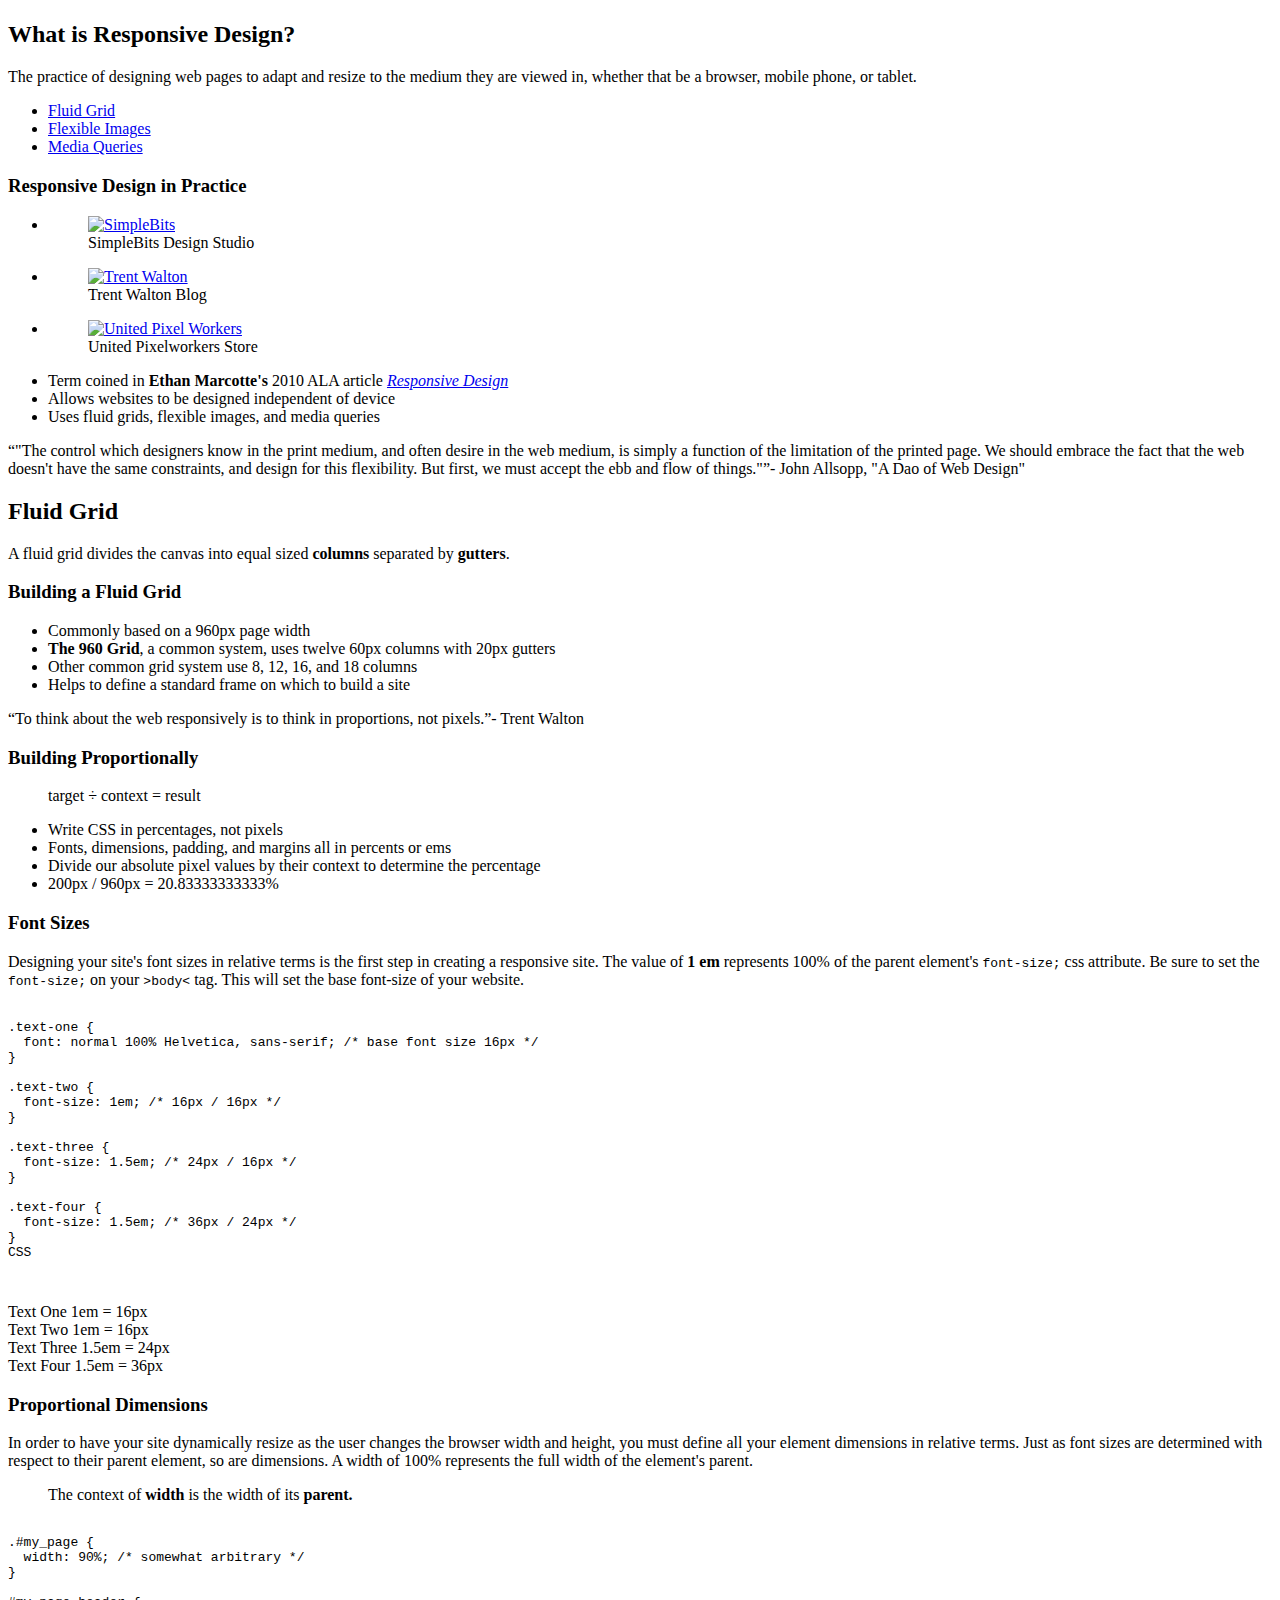
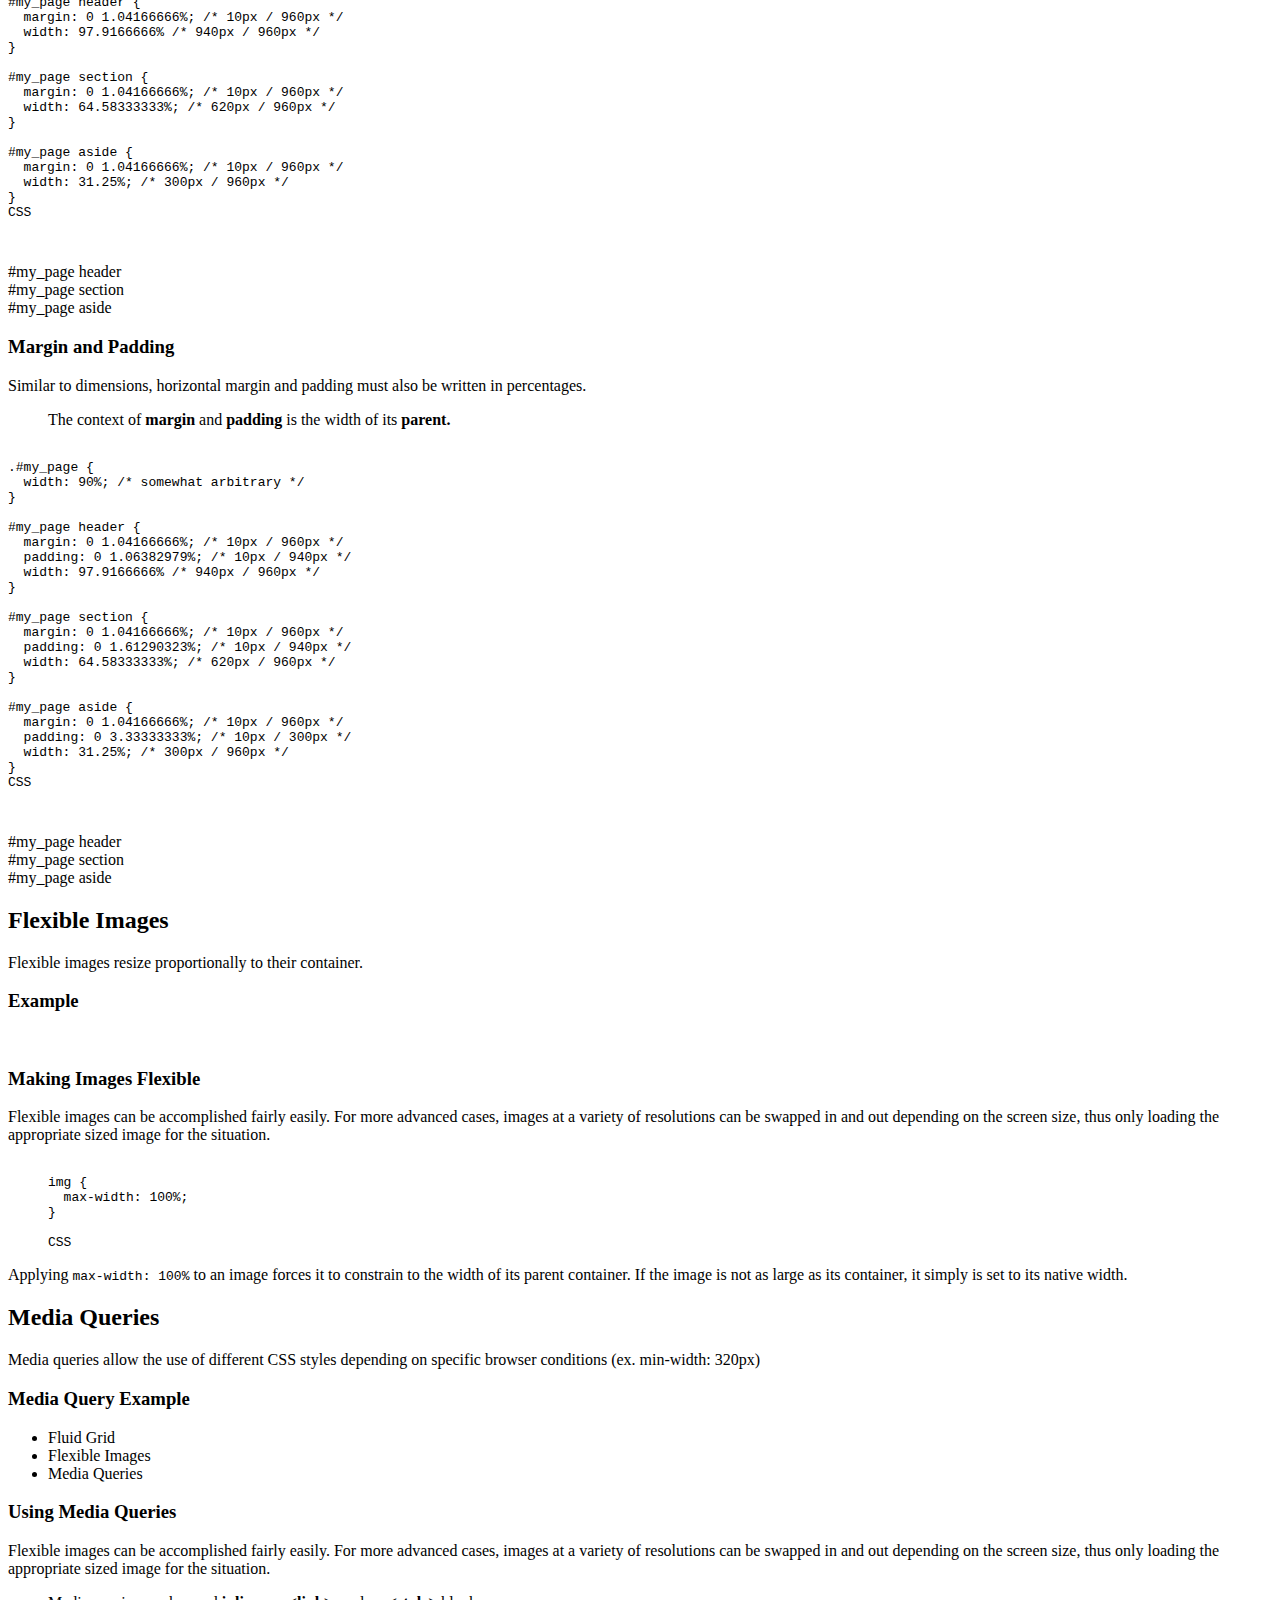
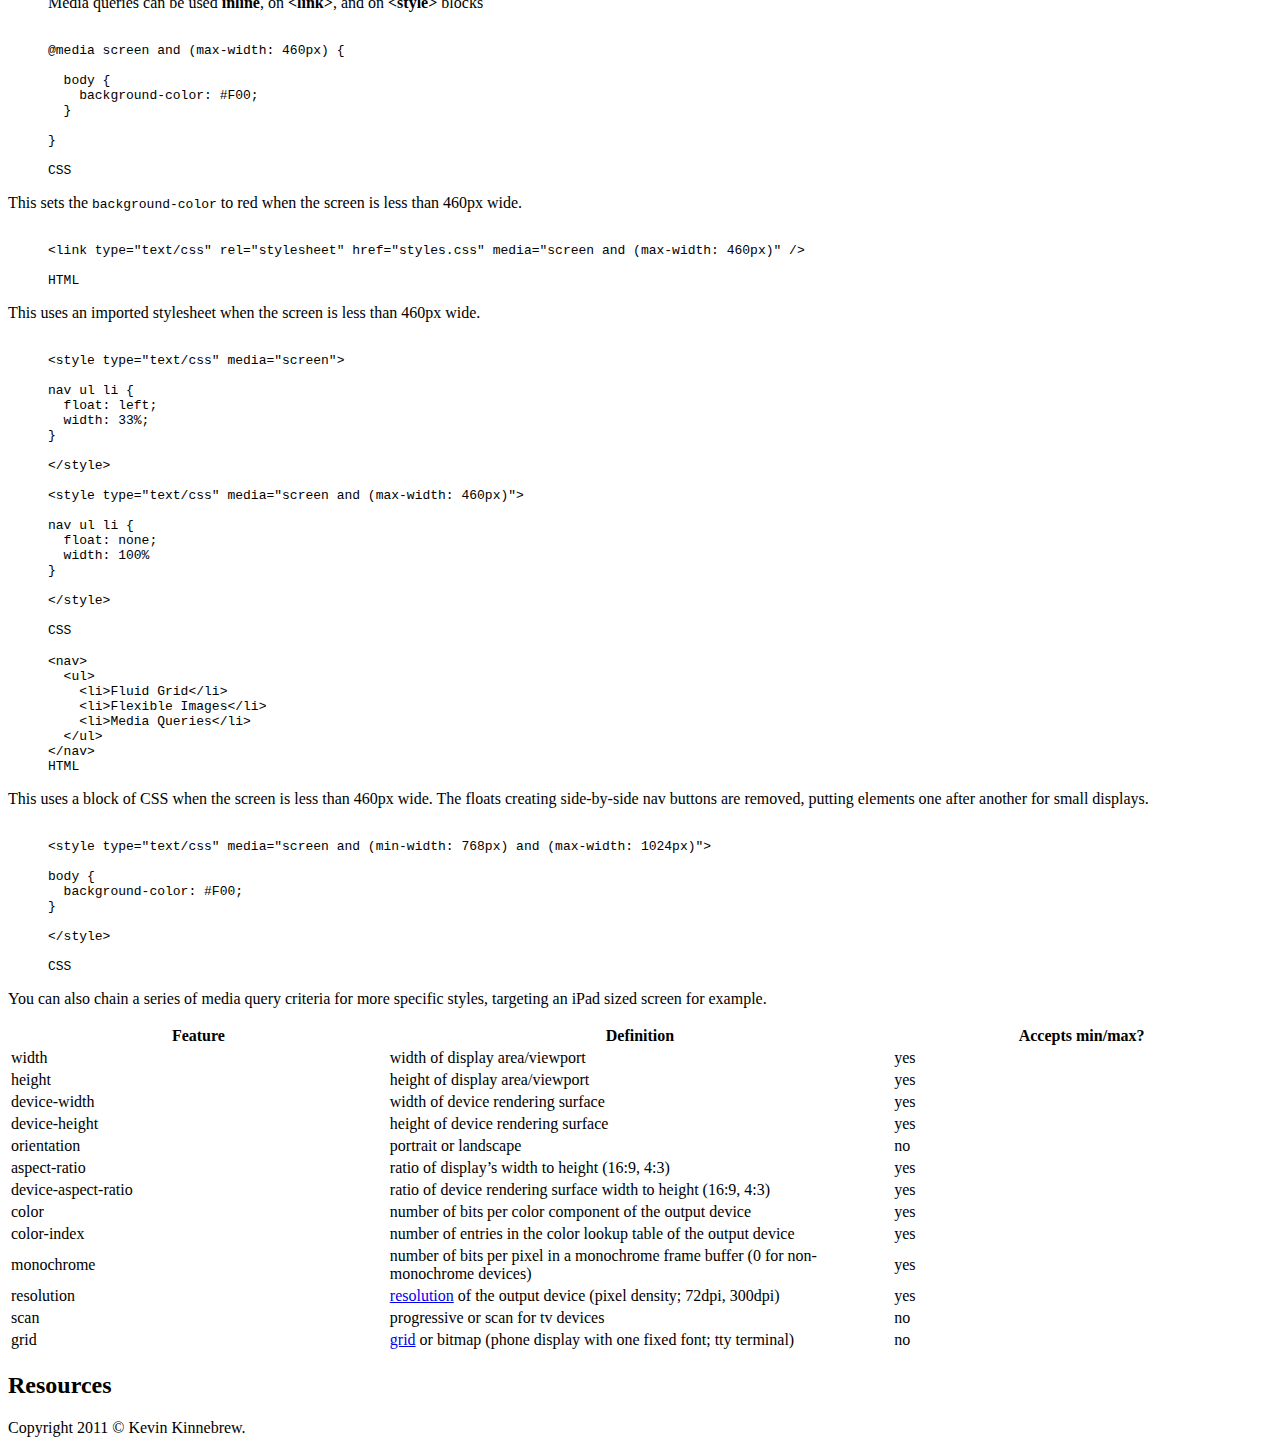
==== commit 25d06c27: "Updated flexible images section" ====
--- a/index.html
+++ b/index.html
@@ -370,6 +370,7 @@
 
 #page > header > h1 {
 	background: url(img/title.png) center center no-repeat;
+	cursor: pointer;
 	height: 65px;
 	margin: 5.625em auto; /* 90px */
 	max-width: 100%; /* 360px / 360px */
@@ -1188,7 +1189,7 @@
 
 	<header class="columns_12">
 	
-		<h1></h1>
+		<h1 onclick="location.href='index.html'"></h1>
 	
 	</header>
 	
@@ -1628,7 +1629,7 @@
 			
 				<h3 class="column_12">Making Images Flexible</h3>
 			
-				<p class="column_12">Flexible images can be accomplished fairly easily. For more advanced cases, images at a variety of resolutions can be swapped in and out depending on the screen size, thus only loading the appropriate sized image for the situation.
+				<p class="column_12">Flexible images can be accomplished fairly easily. For more advanced cases, images at a variety of resolutions can be swapped in and out depending on the screen size, thus only loading the appropriate sized image for the situation.</p>
 				
 				<div class="column_12">
 					<figure class="formula">
@@ -1640,6 +1641,8 @@
 </code><div class="syntax-tag">CSS</div></pre>
 					</figure>
 				</div>
+			
+				<p class="column_12">Applying <code>max-width: 100%</code> to an image forces it to constrain to the width of its parent container. If the image is not as large as its container, it simply is set to its native width.</p>
 			
 			</div>
 			
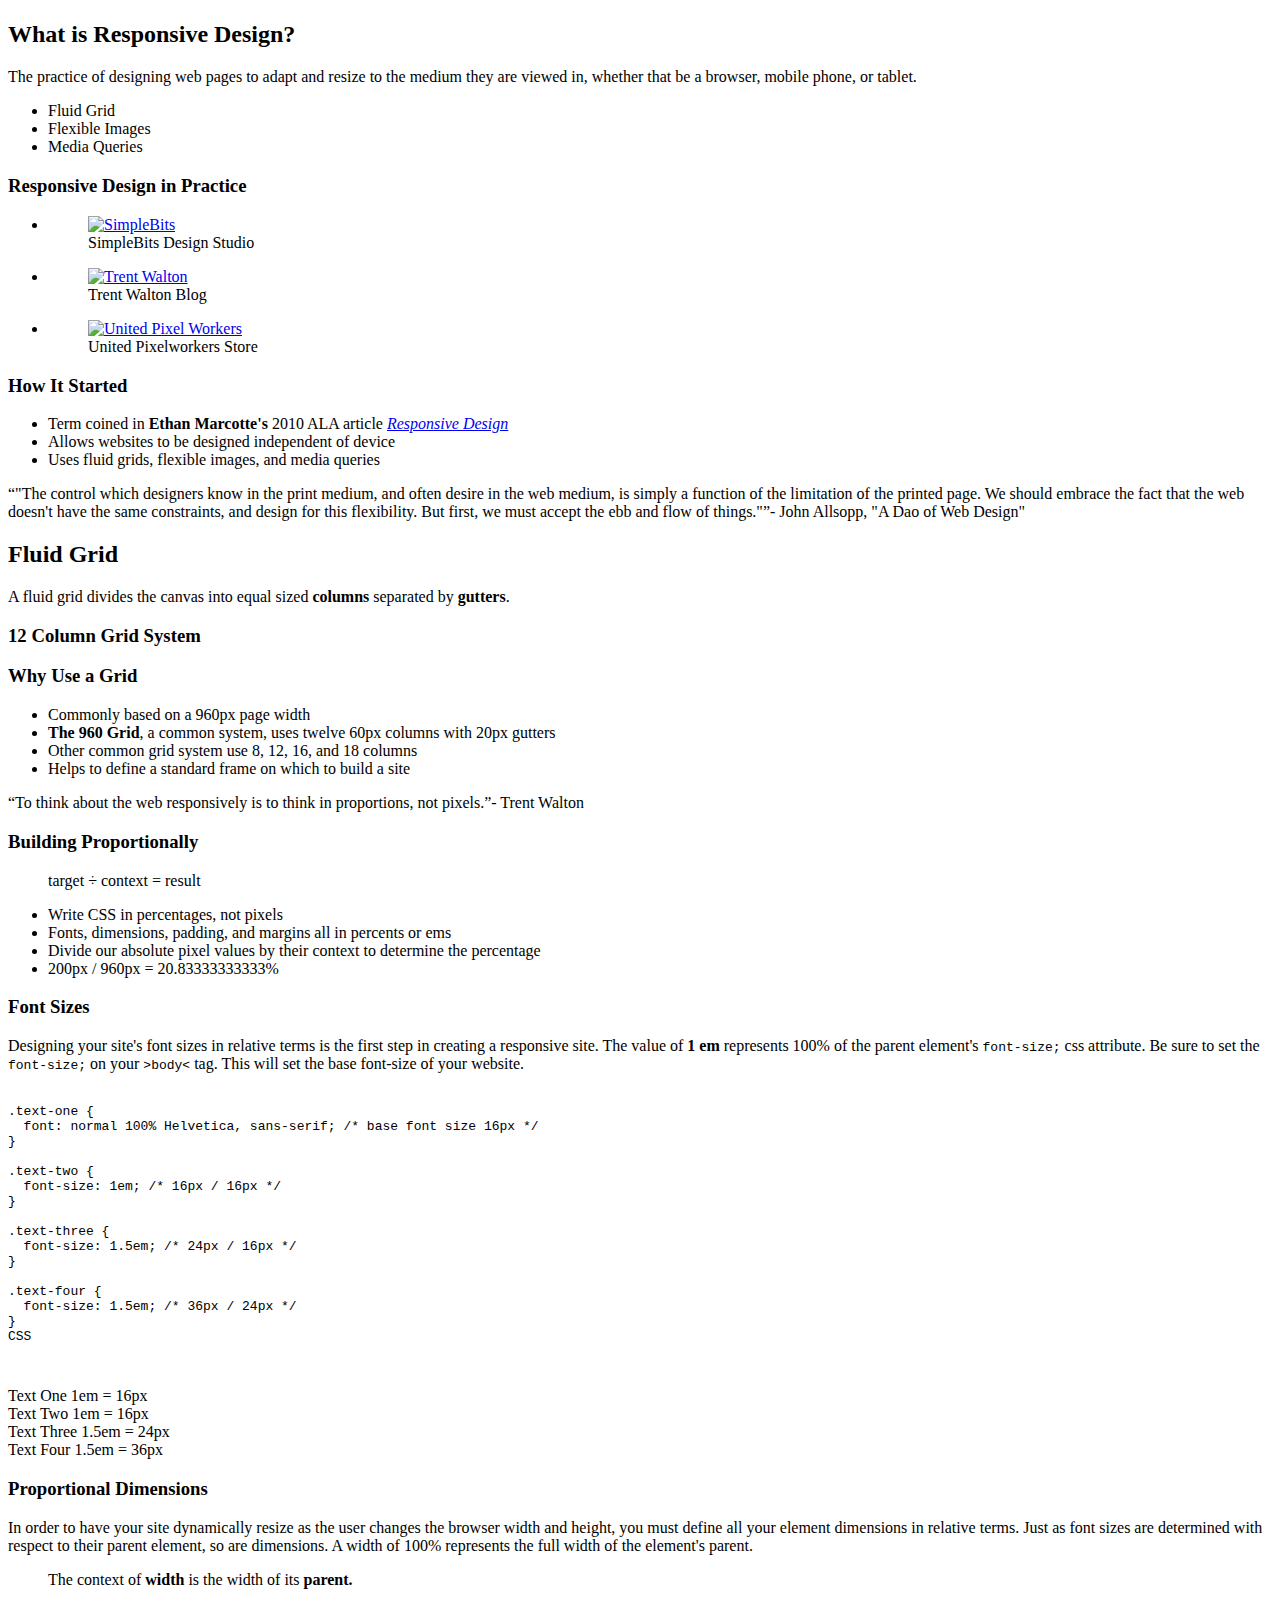
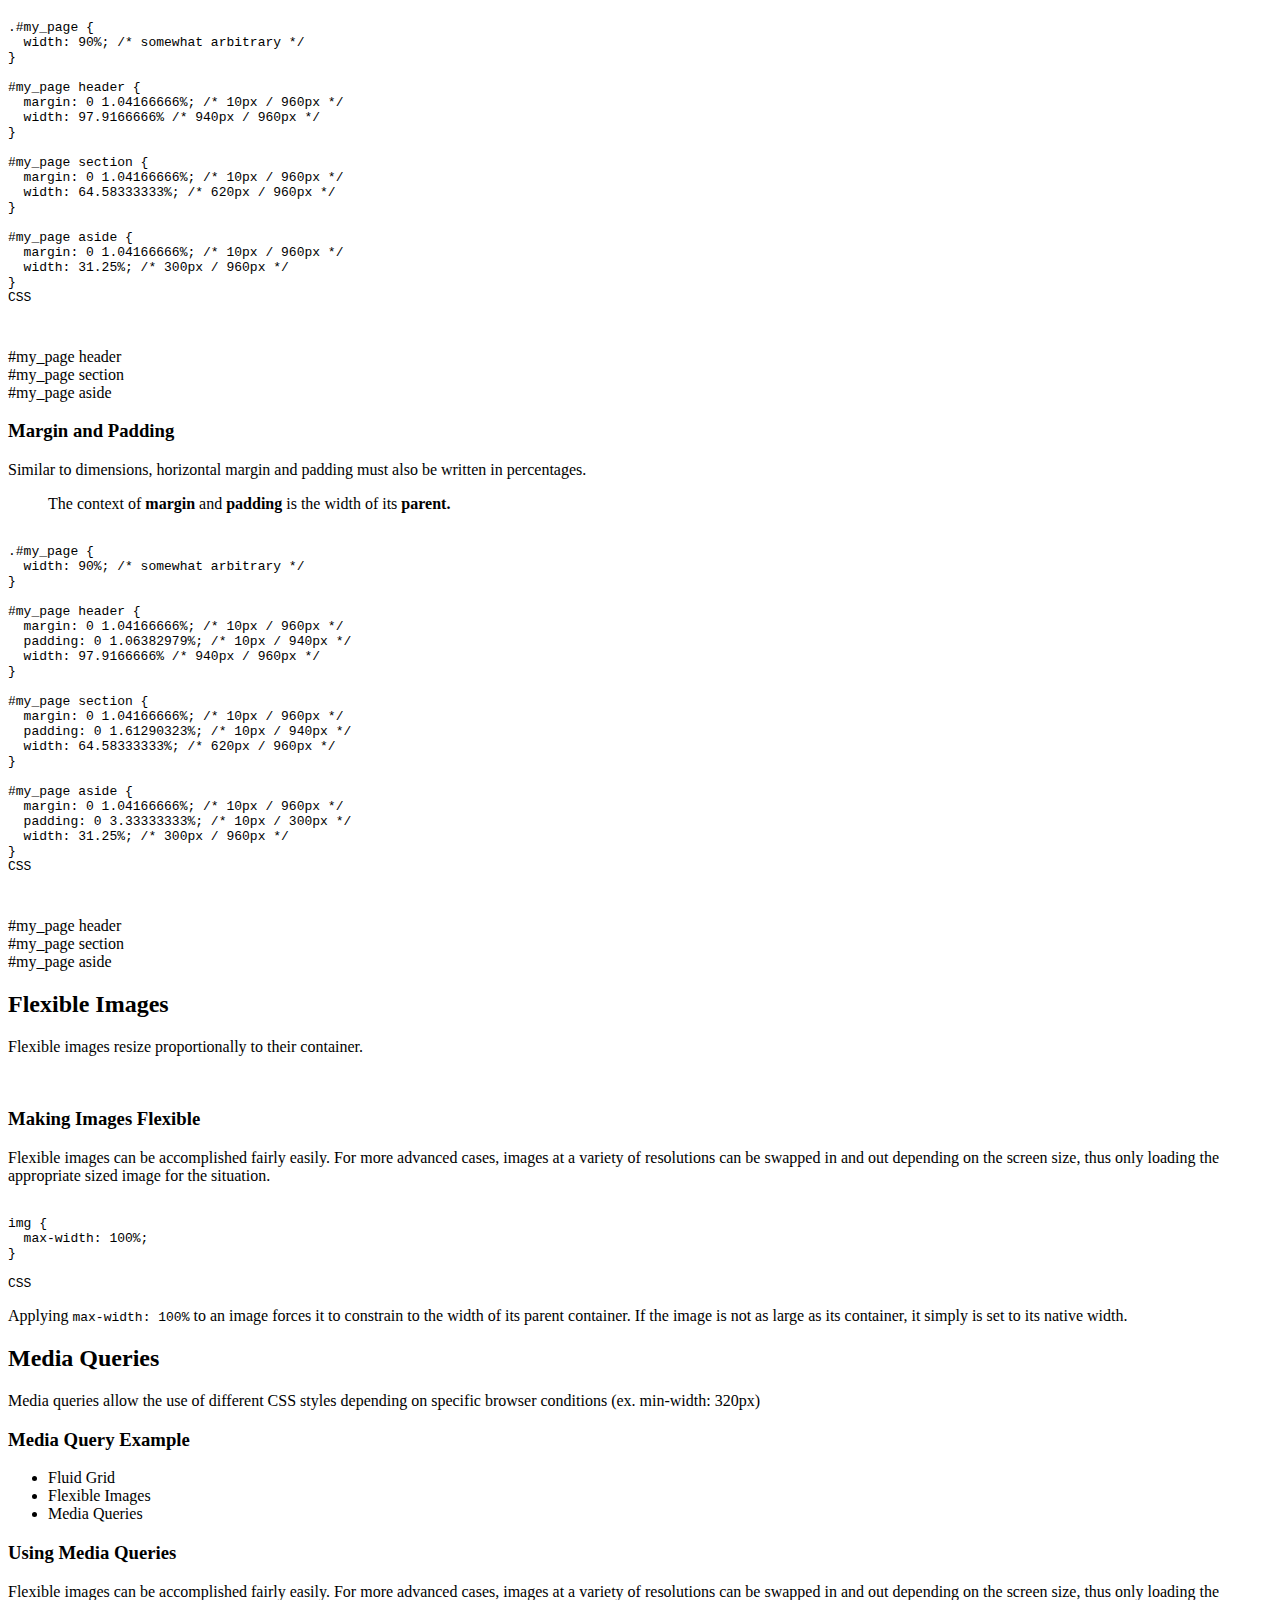
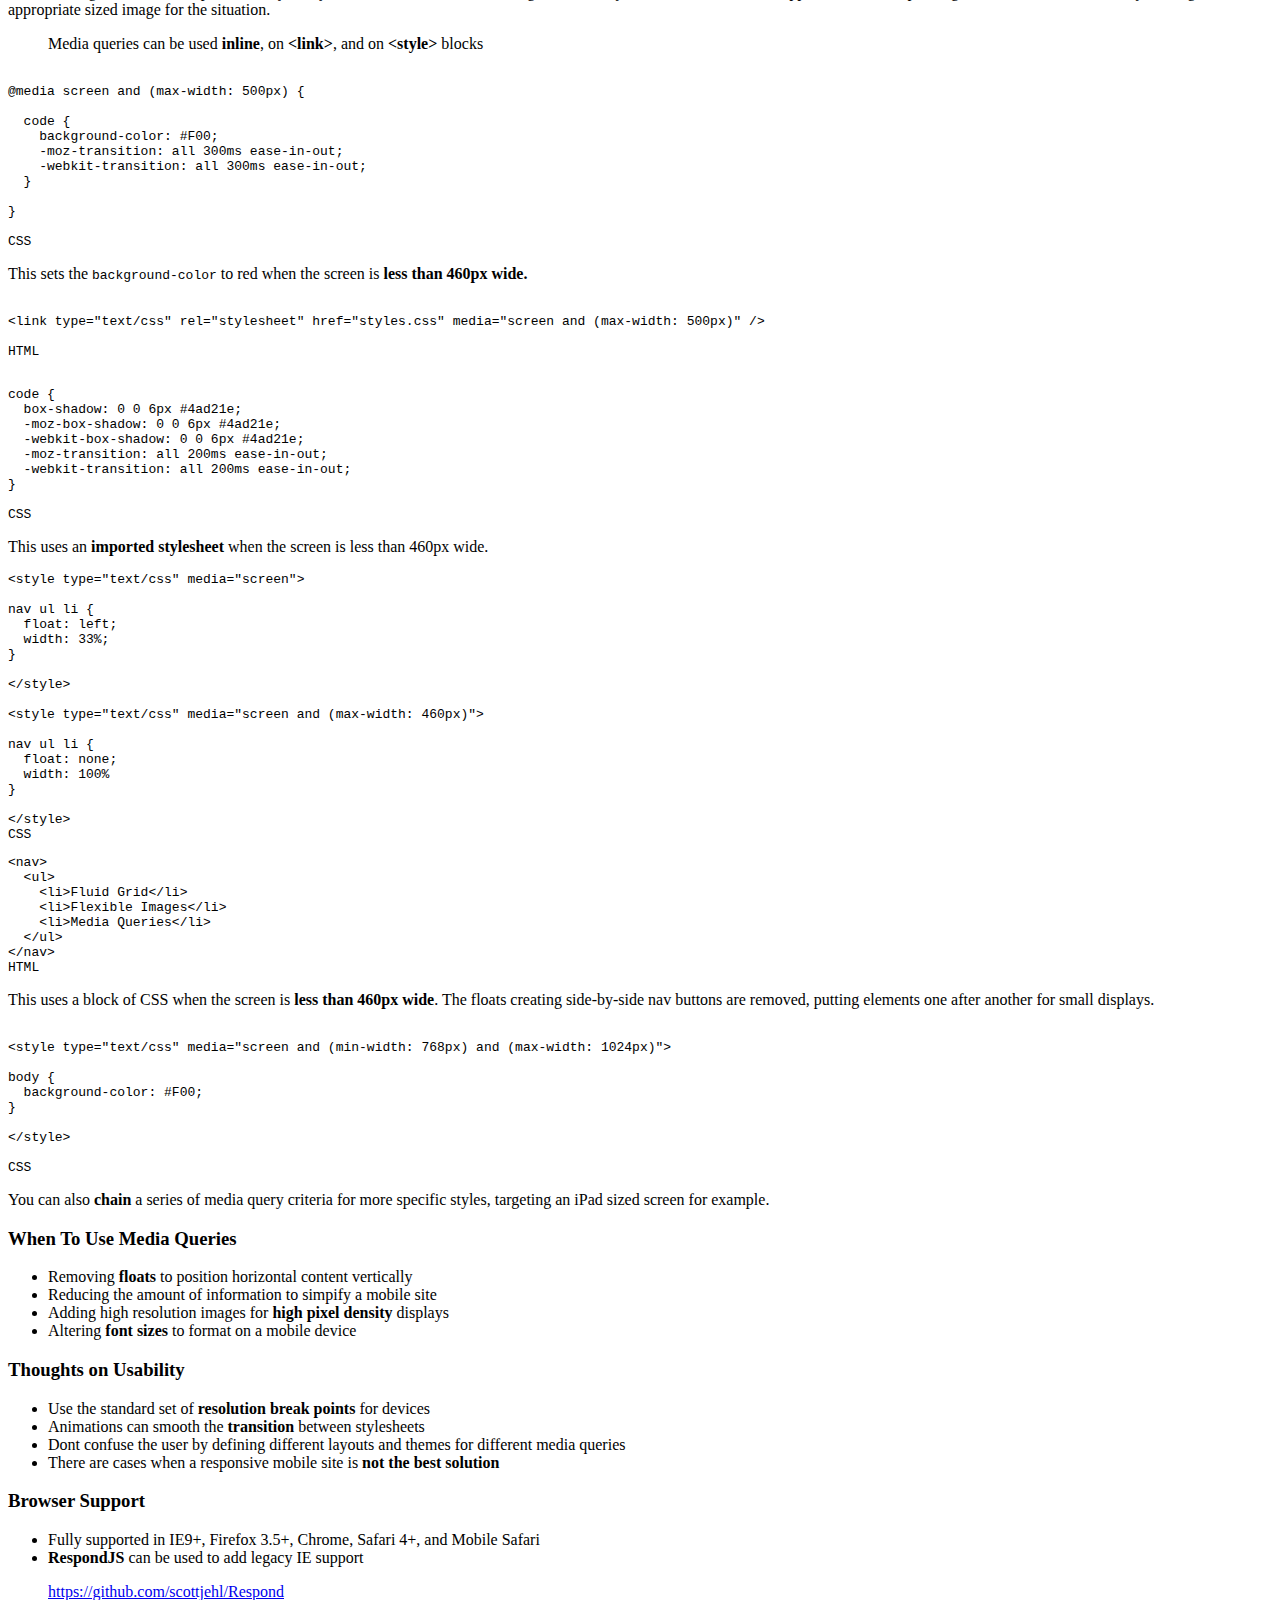
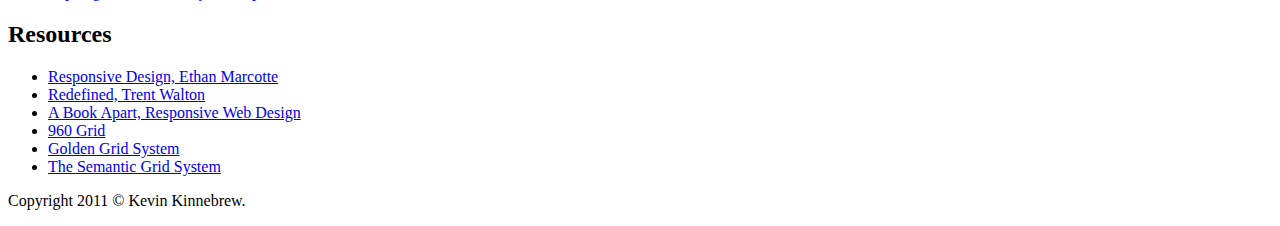
==== commit 75a2ddef: "Scroll bug fix" ====
--- a/index.html
+++ b/index.html
@@ -10,1194 +10,146 @@
 <meta name="apple-mobile-web-app-capable" content="yes">
 <meta name="apple-mobile-web-app-status-bar-style" content="black">
 
+<link type="text/less" rel="stylesheet" href="css/styles.less" />
+<link type="text/css" rel="stylesheet" href="css/vs.css" />
+
 <script type="text/javascript" src="http://use.typekit.com/gpz8ouc.js"></script>
 <script type="text/javascript">try{Typekit.load();}catch(e){}</script>
 <script src="http://code.jquery.com/jquery-1.7.1.min.js" type="text/javascript"></script>
+<script type="text/javascript" src="js/less-1.1.3.min.js"></script>
+<script type="text/javascript" src="js/highlight.pack.js"></script>
+<script>hljs.initHighlightingOnLoad();</script>
+
+<!--[if lt IE 9]>
+<script src="//html5shim.googlecode.com/svn/trunk/html5.js"></script>
+
+<style type="text/css">
+
+#presentation-button {
+	display: none !important;
+}
+
+</style>
+	
+<![endif]-->
 
 <script type="text/javascript">
 
 $(document).ready(function() {
 
-$('#presentation-button').toggle(function() {
+	var currentPage = 0,
+		scrollWindow = $(window),
+		didScroll = false,
+		presentationControls = $('#controls'),
+		pageHeight = $(window).height(),
+		pageList = $('header, article, footer').not('.ignore');
+
+	$('#presentation-button').toggle(function() {
 		$('#page').addClass('presentation');
+		$('body').addClass('presentation');
+		var top = 0;
+		var pageHeight = $('body').height();
+		$('header, article, footer').not('.ignore').each(function() {
+			var sectionHeight = $(this).height();
+			$(this).css('top', top + 'px');
+			top += (sectionHeight > pageHeight) ? sectionHeight : pageHeight;
+		});
+		$('footer').css('position', 'absolute');
+		$('footer').css('height', '100%');
 	}, function() {
 		$('#page').removeClass('presentation');
+		$('body').removeClass('presentation');
 	});
 	
+	$('#prev-slide').click(function() {
+		if($('#page.presentation').length == 0) return;
+	
+		var current = $('.slide.active');		
+		var index = $('.slide').index(current);
+		var prev = $('.slide:eq(' + (index-1) + ')');
+		
+		if(prev.length == 0) return;
+		
+		$('html,body').animate({
+			scrollTop: $(prev).offset().top
+		}, 300);
+		
+		$(current).removeClass('active');
+		$(prev).addClass('active');
+		
+		currentPage = (index-1);
+		
+	});
+	
+	$('#next-slide').click(function() {
+		if($('#page.presentation').length == 0) return;
+
+		var current = $('.slide.active');		
+		var index = $('.slide').index(current);
+		var next = $('.slide:eq(' + (index+1) + ')');
+		
+		if(next.length == 0) return;
+		
+		$('html,body').animate({
+			scrollTop: $(next).offset().top
+		}, 300);
+		
+		$(current).removeClass('active');
+		$(next).addClass('active');
+		
+		currentPage = (index+1);
+		
+	});
+		    
+	$(window).scroll(function() {
+	    didScroll = true;
+	});
+	
+	setInterval(function() {
+	    if ( didScroll ) {
+	        didScroll = false;
+	        presentationControls.stop().animate({top : (20+$(window).scrollTop())}, 150);
+	    }
+	}, 250);
+	
 });
 
-//$(document).ready(function() {
-//
-//	var currentPage = 0,
-//		scrollWindow = $(window),
-//		didScroll = false,
-//		preventScroll = false,
-//		presentationControls = $('#presentation-controls'),
-//		pageHeight = $(window).height();
-//
-//	$('#presentation-button').toggle(function() {
-//		$('#page').addClass('presentation');
-//		var top = 0;
-//		var pageHeight = $('body').height();
-//		$('header, article, footer').not('.ignore').each(function() {
-//			$(this).css('top', top + 'px');
-//			top += pageHeight;
-//		});
-//		
-//	}, function() {
-//		$('#page').removeClass('presentation');
-//	});
-//	
-//	$('#presentation-up-button').click(function() {
-//		if($('#page.presentation').length == 0) return;
-//		if(currentPage > 0) {
-//			currentPage--;
-//			$('body').animate({scrollTop : pageHeight*currentPage}, 150);
-//			presentationControls.stop().animate({top : (20+pageHeight*currentPage)}, 150);
-//		}
-//	});
-//	
-//	$('#presentation-down-button').click(function() {
-//		if($('#page.presentation').length == 0) return;
-//		var pages = $('header, article, footer').not('.ignore').size();
-//		if(currentPage < pages-1) {
-//			currentPage++;
-//			$('body').animate({scrollTop : pageHeight*currentPage}, 150);
-//			presentationControls.stop().animate({top : (20+pageHeight*currentPage)}, 250);
-//		}
-//	});
-//		    
-//	$(window).scroll(function() {
-//	    didScroll = true;
-//	});
-//	
-//	setInterval(function() {
-//	    if ( didScroll && !preventScroll ) {
-//	        didScroll = false;
-//	        presentationControls.stop().animate({top : (20+$('body').scrollTop())}, 150);
-//	    }
-//	}, 250);
-//
-//});
+function scrollToAnchor(tag){
+	var anchor = $("a[name='" + tag + "']"); console.log(anchor);
+	if(anchor.length == 0) return;
+	$('html,body').animate({scrollTop: $(anchor).offset().top}, 300);
+}
+
+function scrollToTop(){
+	$('html,body').animate({scrollTop: $('body').offset().top}, 300);
+}
 
 </script>
 
-<style type="text/less">
-
-/* reset styles
---------------------------------------------- */
-
-html, body, div, span, applet, object, iframe,
-h1, h2, h3, h4, h5, h6, p, blockquote, pre,
-a, abbr, acronym, address, big, cite, code,
-del, dfn, em, img, ins, kbd, q, s, samp,
-small, strike, strong, sub, sup, tt, var,
-b, u, i, center,
-dl, dt, dd, ol, ul, li,
-fieldset, form, label, legend,
-table, caption, tbody, tfoot, thead, tr, th, td,
-article, aside, canvas, details, embed,
-figure, figcaption, footer, header, hgroup,
-menu, nav, output, ruby, section, summary,
-time, mark, audio, video {
-	margin: 0;
-	padding: 0;
-	border: 0;
-	font-size: 100%;
-	vertical-align: baseline;
-}
-
-
-/* fix for older browsers
---------------------------------------------- */	
-
-article, aside, details, figcaption, figure,
-footer, header, hgroup, menu, nav, section {
-	display: block;
-}
-body {
-	line-height: 1;
-}
-ol, ul {
-	list-style: none;
-}
-blockquote, q {
-	quotes: none;
-}
-blockquote:before, blockquote:after,
-q:before, q:after {
-	content: '';
-	content: none;
-}
-table {
-	border-collapse: collapse;
-	border-spacing: 0;
-}
-
-
-/* common features
---------------------------------------------- */	
-
-.clear {
-	clear: both;
-}
-
-.lfloat {
-	float: left;
-}
-
-.rfloat {
-	float: right;
-}
-
-.left {
-	text-align: left;
-}
-
-.center {
-	text-align: center;
-}
-
-.right {
-	text-align: right;
-}
-
-
-/* fluid grid
---------------------------------------------- */	
-
-/* column wrappers */
-
-.columns_12 {
-	margin: 0 auto;
-	overflow: hidden;
-	width: 100%;
-}
-
-.columns_6 {
-	float: left;
-	margin: 0 auto;
-	overflow: hidden;
-	width: (480 / 960) * 100%
-}
-
-/* root columns */
-
-.column_12 {
-	margin: 0 ((10 / 960) * 100%);
-	width: (940 / 960) * 100%;
-}
-
-.column_6 {
-	float: left;
-	margin: 0 ((10 / 960) * 100%);
-	width: (460 / 960) * 100%;
-}
-
-.column_4 {
-	float: left;
-	margin: 0 ((10 / 960) * 100%);
-	width: (300 / 960) * 100%;
-}
-
-.column_3 {
-	float: left;
-	margin: 0 ((10 / 960) * 100%);
-	width: (220 / 960) * 100%;
-}
-
-.column_2 {
-	float: left;
-	margin: 0 ((10 / 960) * 100%);
-	width: (140 / 960) * 100%;
-}
-
-/* nested columns */
-
-.columns_6 .column_4 {
-	float: left;
-	margin: 0 ((10 / 480) * 100%);
-	width: (300 / 960) * 100%;
-}
-
-.columns_6 .column_3 {
-	float: left;
-	margin: 0 ((10 / 480) * 100%);
-	width: (220 / 960) * 100%;
-}
-
-.columns_6 .column_2 {
-	float: left;
-	margin: 0 ((10 / 480) * 100%);
-	width: (140 / 960) * 100%;
-}
-
-/* element formatting
---------------------------------------------- */	
-
-p {
-	color: #333;
-	font-family: Calibri, "Georgia", sans-serif;
-	font-weight: 300;
-	line-height: 150%;
-}
-
-q {
-	color: #666;
-	font-family: "fanwood";
-	font-style: italic;
-	font-size: 16px;
-	display: inline-block;
-	line-height: 120%;
-	margin: 1.5em 0 .5em 0; /* 24px / 16px */
-	text-indent: 10px;
-}
-
-a {
-	color: #000;
-	display: inline-block;
-	margin: 0.25em 0;
-	text-decoration: none;
-}
-
-aside {
-	background-color: #F8F8F8;
-	padding: 1px 20px 20px 20px;
-	margin: 0 0 2em 0;
-	-webkit-box-shadow: 0px 2px 3px rgba(0, 0, 0, .3);
-	-moz-box-shadow: 0px 2px 3px rgba(0, 0, 0, .3);
-	
-	h1, h2, h3, h4, p, a {
-		font-size: .875em;
-	}
-	a {
-		margin: 0.5em 0;
-	}
-}
-
-pre {
-	background-color: #222;
-	padding: 10px 20px;
-	position: relative;
-	margin: 2em 0;
-	-webkit-box-shadow: 0px 2px 3px rgba(0, 0, 0, .3);
-	-moz-box-shadow: 0px 2px 3px rgba(0, 0, 0, .3);
-	
-	code {
-		word-wrap: break-word;
-	}
-	
-	h1, h2, h3, h4, p, a {
-		font-size: .875em;
-	}
-	a {
-		margin: 0.5em 0;
-	}
-	
-	.syntax-tag {
-		background-color: #7EBC29;
-		color: #FFF;
-		font-family: "Helvetica Neue", Helvetica, Arial;
-		font-size: .75em;
-		font-weight: 600;
-		position: absolute;
-		padding: 5px 10px;
-		right: 20px;
-		text-align: center;
-		top: 0;
-		border-bottom-right-radius: 4px;
-		border-bottom-left-radius: 4px;
-	}
-}
-
-figure a {
-	width: 100%;
-}
-
-h1 {
-	margin: 0 auto;
-	width: 360px; /* fixed */
-}
-
-h2 {
-	color: #CD4E24;
-	font-family: "nimbus-sans",sans-serif;
-	font-size: 1.5em; /* 24px / 16px */
-	font-weight: 400;
-	letter-spacing: -0.05em;
-	margin: 1em 0; /* 16px / 16px */
-}
-
-h3 {
-	margin: 1.5em 0; /* 16px / 16px */
-}
-
-strong { font-weight: bold; }
-
-.underline {
-	text-decoration: underline;
-}
-
-
-/* content formatting
---------------------------------------------- */	
-
-html {
-	font: normal 100% Calibri, "Helvetica Neue", Arial, sans-serif;
-	height: 100%;
-}
-
-body {
-	background: url(img/background.png) center top repeat-x;
-	margin: 0;
-	padding: 0;
-	height: 100%;
-}
-
-
-
-#page {
-	font-size: 1em; /* 16px / 16px */
-	margin: 0 auto;
-	min-height: 100%;
-	width: 90%;
-}
-
-#page > header {
-	height: auto;
-	position: relative;
-}
-
-#page > header > h1 {
-	background: url(img/title.png) center center no-repeat;
-	cursor: pointer;
-	height: 65px;
-	margin: 5.625em auto; /* 90px */
-	max-width: 100%; /* 360px / 360px */
-	top: 0;
-	width: 360px; /* fixed */
-	-webkit-transition: all 200ms ease-in-out;
-	-moz-transition: all 200ms ease-in-out;
-}
-
-#page > footer {
-	height: auto;
-	position: relative;
-}
-
-#page .flag {
-	background: transparent top left no-repeat;
-	cursor: pointer;
-	height: 64px;
-	margin-top: -42px;
-	position: absolute;
-	right: 0px;
-	width: 90px;
-	-webkit-transform: scale(1);
-	-webkit-transition: width 70ms ease-in-out;
-	-moz-transform: scale(1);
-	-moz-transition: width 70ms ease-in-out;
-}
-
-#page .flag:hover {
-	width: 100px;
-	-webkit-transition: width 70ms ease-in-out;
-	-moz-transition: width 70ms ease-in-out;
-}
-
-#page .flag:active {
-	width: 100px;
-	-webkit-transition: width 70ms ease-in-out;
-	-moz-transition: width 70ms ease-in-out;
-}
-
-#page .presentation-content {
-	display: block;
-}
-
-#page .web-content {
-	display: none;
-}
-
-#page h3 {
-	padding: 1em 0;
-}
-
-#page .formula p {
-	background-color: #F8F8F8;
-	font-size: 1.25em;
-	font-weight: 300;
-	padding: 20px;
-	line-height: 100%;
-	margin: 0.5em 0 0.5em 0;
-	text-align: center;
-	-webkit-box-shadow: 0px 2px 3px rgba(0, 0, 0, .3);
-	-moz-box-shadow: 0px 2px 3px rgba(0, 0, 0, .3);	
-}
-
-#page .quote-author {
-	font-size: 0.875em; /* 14px / 16px */
-	color: #666;
-	display: inline-block;
-	text-indent: 2em;
-}
-
-#whatis > header {
-	margin-bottom: 4em !important;
-}
-
-#page nav {
-	background: url(img/menu.png) center top no-repeat;
-	margin: 2em auto; /* 32px / 16px */
-	overflow: hidden;
-	width: 680px; /* fixed */
-}
-
-#page nav ul {
-	margin: 0 auto;
-	overflow: hidden;
-	width: 80%; /* 544px / 680px */
-}
-
-#page nav li {
-	color: #FFF;
-	cursor: pointer;
-	font-family: Futura, "Helvetica Neue", Helvetica;
-	font-size: 16px;
-	font-weight: 400;
-	float: left;
-	height: 54px;
-	line-height: 54px;
-	text-align: center;
-	text-transform: uppercase;
-	width: 33.333333333%; /* 181px / 544px */
-}
-
-#page nav li a {
-	color: #FFF;
-	display: inherit;
-	margin: auto;
-}
-
-#page nav li:hover {
-	color: #EEE;
-}
-
-#whatis ul.examples {
-	overflow: hidden;
-	width: 100%; /* 960px / 960px */
-}
-
-#whatis ul.examples li {
-	float: left;
-	margin: 0 1.041666666%; /* 10px / 960px */
-	width: 31.25%; /* 300px / 960px */
-}
-
-#whatis ul.examples li img {
-	cursor: pointer;
-	width: 100%;
-	-webkit-box-shadow: 0px 1px 3px rgba(0, 0, 0, .2);
-	-webkit-transition: all 100ms ease-in-out;
-	-moz-box-shadow: 0px 1px 3px rgba(0, 0, 0, .2);
-	-moz-transition: all 100ms ease-in-out;
-}
-
-#whatis ul.examples li img:hover {
-	-webkit-box-shadow: 0px 2px 4px rgba(0, 0, 0, .3);
-	-moz-box-shadow: 0px 2px 4px rgba(0, 0, 0, .3);
-}
-
-#whatis ul.examples figcaption {
-	font-family: "nimbus-sans",sans-serif;
-	font-size: .75em; /* 12px / 16px */
-	margin: 1em 0;
-}
-
-#fluid-grid .grid-system {
-	height:  200px;
-	margin: 2em auto;
-	overflow: hidden;
-	position: relative;
-	width: 100%;
-}
-
-#fluid-grid .grid-system .half-gutter {
-	background-color: #EEE;
-	height: 100%;
-	position: absolute;
-	width: 1.041666666%; /* 10px / 960px */
-}
-
-#fluid-grid .grid-system .separator {
-	background: url(img/separator.png) center top repeat-y;
-	height: 100%;
-	position: absolute;
-	width: 2.08333333333%; /* 20px / 960px */
-}
-
-#fluid-grid .grid-system .column {
-	background-color: #CD4E24;
-	position: absolute;
-	height: 100%;
-	width: 6.25%; /* 60px / 960px */
-}
-
-
-#fluid-grid .grid-system {
-	
-	.gutter_1 { left: 0; }
-	
-	.gutter_2 { right: 0; }
-	
-	.grid_column_1 { left: 1.041666666%; /* 10px / 960px */ }
-	
-	.grid_column_2 { left: 9.375%; /* 90px / 960px */ }
-	
-	.grid_column_3 { left: 17.70833333%; /* 170px / 960px */ }
-	
-	.grid_column_4 { left: 26.04166666%; /* 250px / 960px */ }
-	
-	.grid_column_5 { left: 34.375%; /* 330px / 960px */ }
-	
-	.grid_column_6 { left: 42.708333333%; /* 410px / 960px */ }
-	
-	.grid_column_7 { left: 51.0416666666%; /* 490px / 960px */ }
-	
-	.grid_column_8 { left: 59.375%; /* 570px / 960px */ }
-	
-	.grid_column_9 { left: 67.70833333%; /* 650px / 960px */ }
-	
-	.grid_column_10 { left: 76.041666666%; /* 730px / 960px */ }
-	
-	.grid_column_11 { left: 84.375%; /* 810px / 960px */ }
-	
-	.grid_column_12 { right: 1.041666666%; /* 10px / 960px */ }
-	
-	.grid_separator_1 { left: 7.291666666%; /* 70px / 960px */ }
-	
-	.grid_separator_2 { left: 15.625%; /* 150px / 960px */ }
-	
-	.grid_separator_3 { left: 23.95833333%; /* 230px / 960px */ }
-	
-	.grid_separator_4 { left: 32.29166666%; /* 310px / 960px */ }
-	
-	.grid_separator_5 { left: 40.625%; /* 390px / 960px */ }
-	
-	.grid_separator_6 { left: 48.95833333%; /* 470px / 960px */ }
-	
-	.grid_separator_7 { left: 57.29166666%; /* 550px / 960px */ }
-	
-	.grid_separator_8 { left: 65.625%; /* 630px / 960px */ }
-	
-	.grid_separator_9 { left: 73.95833333%; /* 710px / 960px */ }
-	
-	.grid_separator_10 { left: 82.29166666%; /* 790px / 960px */ }
-	
-	.grid_separator_11 { left: 90.625%; /* 870px / 960px */ }
-	
-}
-
-#fluid-grid .font-example {
-	
-	font-weight: 300;
-	
-	.text-one {
-	  font: normal 100% "Helvetica Neue", Helvetica, sans-serif; /* base font size 16px */
-	}
-	
-	.text-two {
-	  font-size: 1em; /* 16px / 16px */
-	}
-	
-	.text-three {
-	  font-size: 1.5em; /* 24px / 16px */
-	}
-	
-	.text-four {
-	  font-size: 1.5em; /* 36px / 24px */
-	}
-	
-	&.box {
-		background-color: #F5CCCC;
-	}
-	
-	.box {
-		background-color: #F5CCCC;
-	}
-	
-	&.box.text-one {
-		padding: (15 / 960) * 100%; /* 15px / 960px */
-		width: (930 / 960) * 100%; /* 930px / 960px */
-	}
-	
-	.box.text-two {
-		margin: (10 / 930) * 100%;
-		padding: (15 / 930) * 100%;
-		width: (880 / 930) * 100%;
-	}
-	
-	.box.text-three {
-		margin: (10 / 880) * 100%;
-		padding: (15 / 880) * 100%;
-		width: (830 / 880) * 100%;
-	}
-	
-	.box.text-four {
-		margin: (10 / 830) * 100%;
-		padding: (15 / 830) * 100%;
-		width: (780 / 830) * 100%;
-	}
-	
-	.filler {
-		width: 100%;
-		height: 100%;
-		position: relative;
-		background-color: #FFF;
-	}
-	
-	span {
-		display: inline-block;
-		padding: 10px;
-	}
-	
-}
-
-#fluid-grid .dimension-example {
-
-	font-weight: 300;
-	overflow: hidden;
-	width: 100%;
-
-	.margin-left {
-		background-color: #FFEB99;
-		position: absolute;
-		height: 100%;
-		top: 0px;
-	}
-	
-	.margin-right {
-		background-color: #FFEB99;
-		position: absolute;
-		height: 100%;
-		top: 0px;
-	}
-
-	header {
-		background-color: #F5CCCC;
-		height: 50px;
-		margin: 0 1.04166666%; /* 10px / 960px */
-		padding: 0;
-		position: relative;
-		width: 97.916666666%; /* 940px / 960px */
-		
-		.margin-left {
-			left: -1.06382979%;
-			width: 1.06382979%; /* 10px / 940px */
-		}
-		
-		.margin-right {
-			right: -1.06382979%;
-			width: 1.06382979%; /* 10px / 940px */
-		}	
-	}
-	
-	section {
-		background-color: #F5CCCC;
-		float: left;
-		height: 100px;
-		margin: 1em 1.04166666%; /* 10px / 960px */
-		padding: 0;
-		position: relative;
-		width: 64.58333333%; /* 620px / 960px */
-		
-		.margin-left {
-			left: -1.61290323%;
-			width: 1.61290323%; /* 10px / 620px */
-		}
-		
-		.margin-right {
-			right: -1.31290323%;
-			width: 1.61290323%; /* 10px / 620px */
-		}	
-	}
-	
-	.filler {
-		width: 100%;
-		height: 100%;
-		position: relative;
-		background-color: #F5CCCC;
-	}
-	
-	aside {
-		background-color: #F5CCCC;
-		border: none;
-		float: left;
-		height: 100px;
-		margin: 1em 1.04166666%; /* 10px / 960px */
-		padding: 0;
-		position: relative;
-		width: 31.25%; /* 300px / 960px */
-		-webkit-box-shadow: none;
-		-moz-box-shadow: none;
-		box-shadow: none;
-		
-		.margin-left {
-			left: -3.27142857%;
-			width: 3.57142857%; /* 10px / 280px */
-		}
-		
-		.margin-right {
-			right: -3.57142857%;
-			width: 3.57142857%; /* 10px / 280px */
-		}	
-	}
-	
-	span {
-		display: inline-block;
-		padding: 15px;
-		float: left;
-	}
-}
-
-#fluid-grid .margin-padding-example {
-
-	font-weight: 300;
-	overflow: hidden;
-	width: 100%;
-
-	.margin-left {
-		background-color: #FFEB99;
-		position: absolute;
-		height: 100%;
-		top: 0px;
-	}
-	
-	.margin-right {
-		background-color: #FFEB99;
-		position: absolute;
-		height: 100%;
-		top: 0px;
-	}
-
-	header {
-		background-color: #F5CCCC;
-		height: 50px;
-		margin: 0 1.04166666%; /* 10px / 960px */
-		padding: 1.04166666%;
-		position: relative;
-		width: 95.8333333333%; /* 940px / 960px */
-		
-		.margin-left {
-			left: -1.06382979%;
-			width: 1.06382979%; /* 10px / 940px */
-		}
-		
-		.margin-right {
-			right: -1.06382979%;
-			width: 1.06382979%; /* 10px / 940px */
-		}	
-	}
-	
-	section {
-		background-color: #F5CCCC;
-		float: left;
-		height: 100px;
-		margin: 1em 1.04166666%; /* 10px / 960px */
-		padding: 1.04166666%; /* 10px / 620px */
-		position: relative;
-		width: 62.5%; /* 620px / 960px */
-		
-		.margin-left {
-			left: -1.61290323%;
-			width: 1.61290323%; /* 10px / 620px */
-		}
-		
-		.margin-right {
-			right: -1.31290323%;
-			width: 1.61290323%; /* 10px / 620px */
-		}	
-	}
-	
-	.filler {
-		width: 100%;
-		height: 100%;
-		position: relative;
-		background-color: #FFF;
-	}
-	
-	aside {
-		background-color: #F5CCCC;
-		border: none;
-		float: left;
-		height: 100px;
-		margin: 1em 1.04166666%; /* 10px / 960px */
-		padding: 1.04166666%; /* 10px / 960px */
-		position: relative;
-		width: 29.16666666%; /* 280px / 960px */
-		-webkit-box-shadow: none;
-		-moz-box-shadow: none;
-		box-shadow: none;
-		
-		.margin-left {
-			left: -3.27142857%;
-			width: 3.57142857%; /* 10px / 280px */
-		}
-		
-		.margin-right {
-			right: -3.57142857%;
-			width: 3.57142857%; /* 10px / 280px */
-		}	
-	}
-	
-	span {
-		display: inline-block;
-		padding: 15px;
-		float: left;
-	}
-	
-}
-
-#flexible-images {
-	
-}
-
-#media-queries {
-	
-}
-
-#resources {
-	
-}
-
-#fluid-grid .flag {
-	background-image: url(img/grid-icon.png);
-}
-
-#flexible-images .flag {
-	background-image: url(img/flexible-images-icon.png);
-}
-
-#media-queries .flag {
-	background-image: url(img/media-queries-icon.png);
-}
-
-#resources .flag {
-	background-image: url(img/resources-icon.png);
-}
-
-article {
-	height: auto;
-	margin-bottom: 3em !important;
-}
-
-
-/* presentation formatting
---------------------------------------------- */	
-	
-/*#page.presentation > header {
-	height: 100%;
-	position: absolute;
-}*/
-
-/*#page.presentation > header > h1 {
-	margin: 0 auto;
-	margin-top: -32px;
-	position: relative;
-	top: 50%;
-	-webkit-transition: top 200ms ease-out;
-	-moz-transition: top 200ms ease-out;
-}
-	
-#page.presentation article {
-	height: 100%;
-	position: absolute;
-}
-
-#page.presentation article.demo {
-	margin: 0 auto;
-	padding: 0 (10/960) * 100%;
-	width: 100;
-}
-	
-#page.presentation footer {
-	height: 100%;
-	position: absolute;
-}*/
-
-#page .ignore {
-	display: none;
-}
-
-#page.presentation .presentation-content {
-	display: block;
-}
-
-#page.presentation .web-content {
-	display: none;
-}
-
-#page .presentation-content ul {
-	font: normal 100% Calibri, "Helvetica Neue", Arial, sans-serif;
-	list-style: disc;
-	list-style-position: inside;
-}
-
-#page .presentation-content li {
-	padding: 0.5em 0;
-}
-
-footer {
-	background-color: #222;
-	color: #FFF;
-	text-align: center;
-	height: 200px;
-	padding: 2em 0;
-	width: 100%;
-	
-	p {
-		color: #FFF;
-		font-family: "Helvetica Neue", Helvetica, Arial, sans-serif;
-		font-size: .625em;
-		font-weight: 400;
-	}
-}
-
-	
-/* responsiveness
---------------------------------------------- */
-
-@media screen and (min-width: 1400px) {
-	
-	#page {
-		width: 1360px; /* fixed */	
-	}
-}
-
-@media screen and (max-width: 720px) {
-
-	#page nav {
-		background-image: none;
-		width: 100%;
-	}
-	
-	#page nav li {
-		background: url(img/menu-small.png) center top no-repeat;
-		float: none;
-		margin: 0 auto;
-		margin-bottom: 0.5em;
-		width: 280px;
-	}
-	
-	#whatis ul.examples li {
-		float: none;
-		margin-bottom: 2em;
-		width: 100%;
-	}
-	
-	.hide_720 {
-		display: none;
-	}
-	
-	.columns_12 {
-		margin: 0;
-	}
-	
-	.columns_12 .column_6 {
-		margin: 0 1.044166666; /* 10px / 960px */
-		width: 97.91666666%; /* 940px / 960px */
-		float: none;
-	}
-	
-	#fluid-grid .grid-system .column {
-		width: 14.58333333%; /* 140px / 960px */
-	}
-	
-	.gutter_1 { left: 0; }
-	
-	.gutter_2 { right: 0; }
-		
-	.grid_column_2 { display: none; }
-	
-	.grid_column_4 { display: none; }
-		
-	.grid_column_6 { display: none; }
-		
-	.grid_column_8 { display: none; }
-		
-	.grid_column_10 { display: none; }
-		
-	.grid_column_12 { display: none; }
-	
-	q {
-		margin: 0.5em 0em .25em 0em; /* 24px / 16px */
-	}
-	
-	aside {
-		background-color: #FCFCFC;
-		border-top: 1px solid #EEE;
-		padding: 15px 20px 20px 20px;
-		margin: 1em 0 1em 0;
-		-webkit-box-shadow: 0px 2px 3px rgba(0, 0, 0, .3);
-		-moz-box-shadow: 0px 2px 3px rgba(0, 0, 0, .3);
-	}
-	
-	#fluid-grid aside {
-		h1, h2, h3, h4 {
-			margin-top: 5px;
-			padding-top: 0px;
-		}
-	}
-	
-	#page h1 .title {
-		padding-top: 2.5em; /* 40px / 16px */
-		margin-bottom: 1em; /* 16px / 16px */
-		-webkit-transition: margin 200ms ease-in-out;
-		-moz-transition: margin 200ms ease-in-out;
-	}
-
-}
-
-@media screen and (max-width: 480px) {
-
-	#page h1 {
-		width: 280px; /* fixed */
-	}
-	
-	#page h1 .title {
-		margin-bottom: 0;
-	}
-	
-	#whatis nav ul {
-		width: 100%; /* 680px / 680px */
-	}
-	
-	.hide_480 {
-		display: none;
-	}
-
-}
-
-@media only screen and (-webkit-min-device-pixel-ratio:1.5), only screen and (min-device-pixel-ratio:1.5) {
-
-	#page > header > h1 {
-		overflow: hidden;
-		width: 240px !important;
-	}
-	
-	#page > header > h1 .title {
-		background-image: url(img/title@2x.png);
-		-webkit-background-size: 240px 43.333333px;
-		-moz-background-size: 240px 43.333333px;
-	}
-	
-	#whatis nav li {
-		background-image: url(img/menu-small@2x.png);
-		-webkit-background-size: 280px 54px;
-		-moz-background-size: 280px 54px;
-	}
-	
-	#fluid-grid .flag {
-		background-image: url(img/grid-icon@2x.png);
-		-webkit-background-size: 100px 64px;
-		-moz-background-size: 100px 64px;
-	}
-	
-	#fluid-grid .grid-system .separator {
-		background-image: url(img/separator.png);
-		-webkit-background-size: 10px 10px;
-	}
-	
-	#flexible-images .flag {
-		background-image: url(img/flexible-images-icon@2x.png);
-		-webkit-background-size: 100px 64px;
-		-moz-background-size: 100px 64px;
-	}
-	
-	#media-queries .flag {
-		background-image: url(img/media-queries-icon@2x.png);
-		-webkit-background-size: 100px 64px;
-		-moz-background-size: 100px 64px;
-	}
-	
-	#resources .flag {
-		background-image: url(img/resources-icon@2x.png);
-		-webkit-background-size: 100px 64px;
-		-moz-background-size: 100px 64px;
-	}
-}
-
-
-/* presentation controls
---------------------------------------------- */
-
-#presentation-controls {
-	position: absolute;
-	top: 20px;
-	right: 20px;
-	z-index: 1000;
-}
-
-#presentation-button {
-	background: #00F;
-	cursor: pointer;
-	height: 25px;
-	width: 100px;
-	z-index: 1000;
-}
-
-#presentation-up-button {
-	background: #06F;
-	cursor: pointer;
-	height: 25px;
-	width: 100px;
-	z-index: 1000;
-}
-
-#presentation-down-button {
-	background: #CAF;
-	cursor: pointer;
-	height: 25px;
-	width: 100px;
-	z-index: 1000;
-}
-
-img.flexible {
-	max-width: 100%;
-}
-
-</style>
-
-<script type="text/javascript" src="js/less-1.1.3.min.js"></script>
-
-<link type="text/css" rel="stylesheet" href="css/vs.css" />
-
-<script type="text/javascript" src="js/highlight.pack.js"></script>
-<script>hljs.initHighlightingOnLoad();</script>
+<script type="text/javascript" src="js/respond.min.js"></script>
 
 </head>
 
 <body>
 
-<!--<div id="presentation-controls">
-	<div id="presentation-button">Presentation</div>
-	<div id="presentation-up-button">Up</div>
-	<div id="presentation-down-button">Down</div>
-</div>-->
+<div id="presentation-button"></div>
+
+<div id="controls">
+	<div id="prev-slide"></div>
+	<div id="next-slide"></div>
+</div>
 
 <div id="page">
 
-	<header class="columns_12">
-	
-		<h1 onclick="location.href='index.html'"></h1>
+	<header class="active slide">
+	
+		<h1></h1>
 	
 	</header>
-	
-	
-	<section id="whatis" class="columns_12">
-
-		<!-- title slide -->
-		<header class="columns_12">
+
+	<section id="whatis">
+	
+		<header class="slide">
 		
 			<h2 class="center">What is Responsive Design?</h2>
 			
@@ -1205,18 +157,17 @@
 		
 			<nav>
 				<ul>
-					<li><a href="#grid">Fluid Grid</a></li>
-					<li><a href="#flexibleimages">Flexible Images</a></li>
-					<li><a href="#mediaqueries">Media Queries</a></li>
+					<li><a onclick="scrollToAnchor('fluidgrid')">Fluid Grid</a></li>
+					<li><a onclick="scrollToAnchor('flexibleimages')">Flexible Images</a></li>
+					<li><a onclick="scrollToAnchor('mediaqueries')">Media Queries</a></li>
 				</ul>
 			</nav>
-					
+			
 		</header>
-		
-		<!-- responsive examples -->
-		<article class="columns_12 demo">
-		
-			<h3 class="column_12">Responsive Design in Practice</h3>
+	
+		<article class="slide">
+		
+			<h3>Responsive Design in Practice</h3>
 			
 			<ul class="columns_12 examples">
 				<li>
@@ -1238,14 +189,15 @@
 					</figure>
 				</li>
 			</ul>
-		
-		</article>
-		
-		<!-- history behind responsive design -->
-		<article class="columns_12">
-		
-			<div class="presentation-content">
-				
+			
+		</article>
+	
+		<article class="slide">
+		
+			<h3>How It Started</h3>
+			
+			<div class="columns_12">
+			
 				<div class="column_6">
 					<ul>
 						<li>Term coined in <strong>Ethan Marcotte's</strong> 2010 ALA article <a class="underline" href="http://www.alistapart.com/articles/responsive-web-design/"><i>Responsive Design</i></a></li>
@@ -1264,33 +216,26 @@
 			
 			</div>
 			
-			<div class="web-content">
-			
-
-			</div>
-		
-		</article>
-
+		</article>
+	
 	</section>
 	
-	<a name="grid"></a>
-	
-	<section id="fluid-grid" class="columns_12">
-		
-		<!-- title slide -->
-		<header class="column_12">
-		
-			<h2>Fluid Grid<div class="flag"></div></h2>
-			
-			<p>A fluid grid divides the canvas into equal sized <strong>columns</strong> separated by <strong>gutters</strong>.</p>
-		
-		</header>
-		
-		<!-- demo -->
-		<article class="columns_12">
-		
+	<a name="fluidgrid"></a>
+	
+	<section id="fluid-grid">
+	
+		<header class="slide columns_12">
+		
+			<h2 class="column_12">
+				<span>Fluid Grid</span>
+				<div class="flag" onclick="scrollToTop()"></div>
+			</h2>
+			
+			<p class="column_12">A fluid grid divides the canvas into equal sized <strong>columns</strong> separated by <strong>gutters</strong>.</p>
+			
+			<h3 class="column_12">12 Column Grid System</h3>
+										
 			<div class="grid-system">
-				
 				<div class="half-gutter gutter_1"></div>
 				<div class="column grid_column_1"></div>
 				<div class="separator grid_separator_1"></div>
@@ -1316,17 +261,15 @@
 				<div class="separator grid_separator_11"></div>
 				<div class="column grid_column_12"></div>
 				<div class="half-gutter gutter_2"></div>
-				
-			</div>
-		
-		</article>
-		
-		<!-- information about grid systems -->
-		<article class="column_12">
-		
-			<div class="presentation-content">
-			
-				<h3 class="column_12">Building a Fluid Grid</h3>
+			</div>
+			
+		</header>
+		
+		<article class="slide">
+		
+			<h3>Why Use a Grid</h3>
+			
+			<div class="columns_12">
 			
 				<ul class="column_6">
 					<li>Commonly based on a 960px page width</li>
@@ -1342,59 +285,38 @@
 				<div class="clear"></div>
 			
 			</div>
-			
-			<div class="web-content">
-			
-
-			</div>
-		
-		</article>
-		
-		<!-- building proportionally -->
-		<article class="columns_12">
-		
-			<div class="presentation-content">
-				
-				<h3 class="column_12">Building Proportionally</h3>
-				
-				<div class="column_12">
-				
-					<figure class="formula"><p>target &divide; context = result</p></figure>
-				
-				</div>
-				
-				<div class="column_12">
-				
-					<ul class="column_6">
-						<li>Write CSS in percentages, not pixels</li>
-						<li>Fonts, dimensions, padding, and margins all in percents or ems</li>
-						<li>Divide our absolute pixel values by their context to determine the percentage</li>
-						<li>200px / 960px = 20.83333333333%</li>
-					</ul>
-				
-				</div>
-			
-			</div>
-			
-			<div class="web-content">
-			
-
-			</div>
-		
-		</article>
-		
-		<!-- fonts -->
-		<article class="columns_12">
-		
-			<div class="presentation-content">
-				
-				<h3 class="column_12">Font Sizes</h3>
-				
-				<p class="column_12">Designing your site's font sizes in relative terms is the first step in creating a responsive site. The value of <strong>1 em</strong> represents 100% of the parent element's <code>font-size;</code> css attribute. Be sure to set the <code>font-size;</code> on your <code>&gt;body&lt;</code> tag. This will set the base font-size of your website.</p>
-				
-				<div class="column_12">
-				
-					<pre>
+		
+		</article>
+		
+		<article class="slide">
+		
+			<h3>Building Proportionally</h3>
+			
+			<div class="column_12">
+				<figure class="formula"><p>target &divide; context = result</p></figure>
+			</div>
+			
+			<div class="columns_12">
+				<ul class="column_6">
+					<li>Write CSS in percentages, not pixels</li>
+					<li>Fonts, dimensions, padding, and margins all in percents or ems</li>
+					<li>Divide our absolute pixel values by their context to determine the percentage</li>
+					<li>200px / 960px = 20.83333333333%</li>
+				</ul>
+			</div>
+			
+			<div class="clear"></div>
+		
+		</article>
+		
+		<article class="slide">
+		
+			<h3>Font Sizes</h3>
+			
+			<p class="column_12">Designing your site's font sizes in relative terms is the first step in creating a responsive site. The value of <strong>1 em</strong> represents 100% of the parent element's <code>font-size;</code> css attribute. Be sure to set the <code>font-size;</code> on your <code>&gt;body&lt;</code> tag. This will set the base font-size of your website.</p>
+							
+			<div class="column_12">
+				<pre>
 <code>
 .text-one {
   font: normal 100% Helvetica, sans-serif; /* base font size 16px */
@@ -1412,58 +334,44 @@
   font-size: 1.5em; /* 36px / 24px */
 }</code>
 <div class="syntax-tag">CSS</div>
-					</pre>
-					
-				</div>
-				
-				<div class="column_12">
-				
-					<div class="font-example box text-one">
-						<div class="filler">
-							<span>Text One 1em = 16px</span>
-							<div class="box text-two">
-								<div class="filler">
-									<span>Text Two 1em = 16px</span>
-									<div class="box text-three">
-										<div class="filler">
-											<span>Text Three 1.5em = 24px</span>
-											<div class="box text-four">
-												<div class="filler"><span>Text Four 1.5em = 36px</span></div>
-											</div>
+				</pre>
+			</div>
+			
+			<div class="column_12">
+				<div class="font-example box text-one">
+					<div class="filler">
+						<span>Text One 1em = 16px</span>
+						<div class="box text-two">
+							<div class="filler">
+								<span>Text Two 1em = 16px</span>
+								<div class="box text-three">
+									<div class="filler">
+										<span>Text Three 1.5em = 24px</span>
+										<div class="box text-four">
+											<div class="filler"><span>Text Four 1.5em = 36px</span></div>
 										</div>
 									</div>
 								</div>
 							</div>
 						</div>
 					</div>
-					
 				</div>
-								
-			</div>
-			
-			<div class="web-content">
-			
-	
-			</div>
-		
-		</article>
-		
-		<!-- dimensions -->
-		<article class="column_12">
-			
-			<div class="presentation-content">
-			
-				<h3 class="column_12">Proportional Dimensions</h3>
-				
-				<p class="column_12">In order to have your site dynamically resize as the user changes the browser width and height, you must define all your element dimensions in relative terms. Just as font sizes are determined with respect to their parent element, so are dimensions. A width of 100% represents the full width of the element's parent.</p>
-				
-				<div class="column_12">
-					<figure class="formula"><p>The context of <strong>width</strong> is the width of its <strong>parent.</strong></p></figure>
-				</div>
-				
-				<div class="column_12">
-				
-					<pre>
+			</div>
+		
+		</article>
+		
+		<article class="slide">
+		
+			<h3>Proportional Dimensions</h3>
+										
+			<p class="column_12">In order to have your site dynamically resize as the user changes the browser width and height, you must define all your element dimensions in relative terms. Just as font sizes are determined with respect to their parent element, so are dimensions. A width of 100% represents the full width of the element's parent.</p>
+			
+			<div class="column_12">
+				<figure class="formula"><p>The context of <strong>width</strong> is the width of its <strong>parent.</strong></p></figure>
+			</div>
+			
+			<div class="column_12">
+				<pre>
 <code>
 .#my_page {
   width: 90%; /* somewhat arbitrary */
@@ -1484,59 +392,45 @@
   width: 31.25%; /* 300px / 960px */
 }</code>
 <div class="syntax-tag">CSS</div>
-					</pre>
-					
-				</div>
-				
-				<div class="columns_12">
-				
-					<div class="dimension-example">
-						<header>
-							<div class="filler"><span>#my_page header</span></div>
+				</pre>
+			</div>
+			
+			<div class="columns_12">
+				<div class="dimension-example">
+					<header class="ignore">
+						<div class="filler"><span>#my_page header</span></div>
+						<div class="margin-left"></div>
+						<div class="margin-right"></div>
+					</header>
+					<div class="columns_12">
+						<section>
+							<div class="filler"><span>#my_page section</span></div>
 							<div class="margin-left"></div>
 							<div class="margin-right"></div>
-						</header>
-						<div class="columns_12">
-							<section>
-								<div class="filler"><span>#my_page section</span></div>
-								<div class="margin-left"></div>
-								<div class="margin-right"></div>
-							</section>
-							<aside>
-								<div class="filler"><span>#my_page aside</span></div>
-								<div class="margin-left"></div>
-								<div class="margin-right"></div>
-							</aside>
-						</div>
+						</section>
+						<aside>
+							<div class="filler"><span>#my_page aside</span></div>
+							<div class="margin-left"></div>
+							<div class="margin-right"></div>
+						</aside>
 					</div>
-					
 				</div>
-						
-			</div>
-			
-			<div class="web-content">
-			
-
-			</div>
-			
-		</article>
-	
-		<!-- margins and padding -->
-		<article class="column_12">
-		
-			<div class="presentation-content">
-			
-				<h3 class="column_12">Margin and Padding</h3>
-												
-				<p class="column_12">Similar to dimensions, horizontal margin and padding must also be written in percentages.</p>
-				
-				<div class="column_12">
-					<figure class="formula"><p>The context of <strong>margin</strong> and <strong>padding</strong> is the width of its <strong>parent.</strong></p></figure>
-				</div>
-				
-				<div class="column_12">
-				
-					<pre>
+			</div>
+			
+		</article>
+		
+		<article class="slide">
+		
+			<h3>Margin and Padding</h3>
+			
+			<p class="column_12">Similar to dimensions, horizontal margin and padding must also be written in percentages.</p>
+							
+			<div class="column_12">
+				<figure class="formula"><p>The context of <strong>margin</strong> and <strong>padding</strong> is the width of its <strong>parent.</strong></p></figure>
+			</div>
+			
+			<div class="column_12">
+				<pre>
 <code>
 .#my_page {
   width: 90%; /* somewhat arbitrary */
@@ -1560,108 +454,68 @@
   width: 31.25%; /* 300px / 960px */
 }</code>
 <div class="syntax-tag">CSS</div>
-					</pre>
-					
-				</div>
-				
-				<div class="columns_12">
-				
-					<div class="margin-padding-example">
-						<header>
-							<div class="filler"><span>#my_page header</span></div>
+				</pre>
+			</div>
+			
+			<div class="columns_12">
+				<div class="margin-padding-example">
+					<header class="ignore">
+						<div class="filler"><span>#my_page header</span></div>
+						<div class="margin-left"></div>
+						<div class="margin-right"></div>
+					</header>
+					<div class="columns_12">
+						<section>
+							<div class="filler"><span>#my_page section</span></div>
 							<div class="margin-left"></div>
 							<div class="margin-right"></div>
-						</header>
-						<div class="columns_12">
-							<section>
-								<div class="filler"><span>#my_page section</span></div>
-								<div class="margin-left"></div>
-								<div class="margin-right"></div>
-							</section>
-							<aside>
-								<div class="filler"><span>#my_page aside</span></div>
-								<div class="margin-left"></div>
-								<div class="margin-right"></div>
-							</aside>
-						</div>
+						</section>
+						<aside>
+							<div class="filler"><span>#my_page aside</span></div>
+							<div class="margin-left"></div>
+							<div class="margin-right"></div>
+						</aside>
 					</div>
+				</div>
+			</div>
+		
+		</article>
+	
+	</section>
+	
+	<a name="flexibleimages"></a>
+	
+	<section id="flexible-images">
+	
+		<header class="slide columns_12">
+		
+			<h2 class="column_12">
+				<span>Flexible Images</span>
+				<div class="flag" onclick="scrollToTop()"></div>
+			</h2>
+			
+			<p class="column_12">Flexible images resize proportionally to their container.</p>
+			
+			<div class="column_12"><img class="flexible" src="img/chicago.jpg" alt="" /></div>
 					
-				</div>		
-						
-			</div>
-			
-			<div class="web-content">
-
-				
-
-			</div>
-		
-		</article>
-	
-	</section>
-
-	<a name="flexibleimages"></a>
-	
-	<section id="flexible-images" class="columns_12">
-	
-		<!-- title slide -->
-		<header class="column_12">
-		
-			<h2>Flexible Images<div class="flag"></div></h2>
-		
-			<p>Flexible images resize proportionally to their container.</p>
-		
 		</header>
 		
-		<!-- demo, responsive vs unresponsive -->
-		<article class="column_12">
-		
-			<h3>Example</h3>
-		
-			<img class="flexible" src="img/chicago.jpg" alt="" />
-		
-		</article>
-		
-		<!-- flexible images code -->
-		<article class="columns_12">
-				
-			<div class="presentation-content">
-			
-				<h3 class="column_12">Making Images Flexible</h3>
-			
-				<p class="column_12">Flexible images can be accomplished fairly easily. For more advanced cases, images at a variety of resolutions can be swapped in and out depending on the screen size, thus only loading the appropriate sized image for the situation.</p>
-				
-				<div class="column_12">
-					<figure class="formula">
+		<article class="slide">
+		
+			<h3>Making Images Flexible</h3>
+			
+			<p class="column_12">Flexible images can be accomplished fairly easily. For more advanced cases, images at a variety of resolutions can be swapped in and out depending on the screen size, thus only loading the appropriate sized image for the situation.</p>
+							
+			<div class="column_12">
 <pre><code>
 img {
   max-width: 100%;
 }
-
-</code><div class="syntax-tag">CSS</div></pre>
-					</figure>
-				</div>
-			
-				<p class="column_12">Applying <code>max-width: 100%</code> to an image forces it to constrain to the width of its parent container. If the image is not as large as its container, it simply is set to its native width.</p>
-			
-			</div>
-			
-			<div class="web-content">
-			
-			
-			</div>
-		
-		</article>
-		
-		<!-- background-size -->
-		<article class="column_12 ignore">
-			
-			
-		</article>
-		
-		<!-- Alpha Image Loader -->
-		<article class="column_12 ignore">
-		
+</code>
+<div class="syntax-tag">CSS</div></pre>
+			</div>
+		
+			<p class="column_12">Applying <code>max-width: 100%</code> to an image forces it to constrain to the width of its parent container. If the image is not as large as its container, it simply is set to its native width.</p>
 		
 		</article>
 	
@@ -1669,77 +523,80 @@
 	
 	<a name="mediaqueries"></a>
 	
-	<section id="media-queries" class="columns_12">
-	
-		<!-- title slide -->
-		<header class="column_12">
-		
-			<h2>Media Queries<div class="flag"></div></h2>
+	<section id="media-queries">
+		
+		<header class="slide">
+		
+			<h2>
+				<span>Media Queries</span>
+				<div class="flag" onclick="scrollToTop()"></div>
+			</h2>
 			
 			<p>Media queries allow the use of different CSS styles depending on specific browser conditions (ex. min-width: 320px)</p>
-		
-		</header>
-		
-		<!-- demo, media query menu -->
-		<article class="column_12">
-		
+			
 			<h3>Media Query Example</h3>
 			
 			<nav>
 				<ul>
-					<li>Fluid Grid</li>
-					<li>Flexible Images</li>
-					<li>Media Queries</li>
+					<li><a onclick="scrollToAnchor('fluidgrid')">Fluid Grid</a></li>
+					<li><a onclick="scrollToAnchor('flexibleimages')">Flexible Images</a></li>
+					<li><a onclick="scrollToAnchor('mediaqueries')">Media Queries</a></li>
 				</ul>
 			</nav>
-		
-		</article>
-		
-		<!-- what are media queries, syntax -->
-		<article class="columns_12">
-		
-			<div class="presentation-content">
-			
-				<h3 class="column_12">Using Media Queries</h3>
-			
-				<p class="column_12">Flexible images can be accomplished fairly easily. For more advanced cases, images at a variety of resolutions can be swapped in and out depending on the screen size, thus only loading the appropriate sized image for the situation.</p>
-				
-				<div class="column_12">
-					<figure class="formula"><p>Media queries can be used <strong>inline</strong>, on <strong>&lt;link&gt;</strong>, and on <strong>&lt;style&gt;</strong> blocks</p></figure>
-				</div>
-				
-				<div class="column_12">
-					<figure class="formula">
-<pre><code>
-@media screen and (max-width: 460px) {
-
-  body {
+					
+		</header>
+		
+		<article class="slide">
+		
+			<h3>Using Media Queries</h3>
+			
+			<p class="column_12">Flexible images can be accomplished fairly easily. For more advanced cases, images at a variety of resolutions can be swapped in and out depending on the screen size, thus only loading the appropriate sized image for the situation.</p>
+			
+			<div class="column_12">
+				<figure class="formula"><p>Media queries can be used <strong>inline</strong>, on <strong>&lt;link&gt;</strong>, and on <strong>&lt;style&gt;</strong> blocks</p></figure>
+			</div>
+			
+			<div class="column_12">
+				<pre id="inline-demo"><code>
+@media screen and (max-width: 500px) {
+
+  code {
     background-color: #F00;
+    -moz-transition: all 300ms ease-in-out;
+    -webkit-transition: all 300ms ease-in-out;
   }
 
 }
 
 </code><div class="syntax-tag">CSS</div></pre>
-					</figure>
-				</div>
-				
-				<p class="column_12">This sets the <code>background-color</code> to red when the screen is less than 460px wide.</p>
-				
-				<div class="column_12">
-					<figure class="formula">
-<pre><code>
-&lt;link type="text/css" rel="stylesheet" href="styles.css" media="screen and (max-width: 460px)" /&gt;
+			</div>
+			
+			<p class="column_12">This sets the <code>background-color</code> to red when the screen is <strong>less than 460px wide.</strong></p>
+			
+			<div class="column_12">
+				<pre><code>
+&lt;link type="text/css" rel="stylesheet" href="styles.css" media="screen and (max-width: 500px)" /&gt;
 
 </code><div class="syntax-tag">HTML</div></pre>
-					</figure>
-				</div>
-								
-				<p class="column_12">This uses an imported stylesheet when the screen is less than 460px wide.</p>
-								
-				<div class="column_12">
-					<figure class="formula">
-<pre><code>
-&lt;style type="text/css" media="screen"&gt
+			</div>
+			
+			<div class="column_12">
+				<pre id="link-demo"><code>
+code {
+  box-shadow: 0 0 6px #4ad21e;
+  -moz-box-shadow: 0 0 6px #4ad21e;
+  -webkit-box-shadow: 0 0 6px #4ad21e;
+  -moz-transition: all 200ms ease-in-out;
+  -webkit-transition: all 200ms ease-in-out;
+}
+
+</code><div class="syntax-tag">CSS</div></pre>
+			</div>
+							
+			<p class="column_12">This uses an <strong>imported stylesheet</strong> when the screen is less than 460px wide.</p>
+							
+			<div class="column_12">
+<pre><code>&lt;style type="text/css" media="screen"&gt
 
 nav ul li {
   float: left;
@@ -1756,14 +613,12 @@
 }
 
 &lt;/style&gt;
-
 </code><div class="syntax-tag">CSS</div></pre>
-					</figure>
-				</div>
-				
-				<div class="column_12">
-					<figure class="formula">
-<pre><code>&lt;nav&gt;
+			</div>
+			
+			<div class="column_12">
+					<pre>
+<code>&lt;nav&gt;
   &lt;ul&gt;
     &lt;li&gt;Fluid Grid&lt;/li&gt;
     &lt;li&gt;Flexible Images&lt;/li&gt;
@@ -1771,14 +626,12 @@
   &lt;/ul&gt;
 &lt;/nav&gt;
 </code><div class="syntax-tag">HTML</div></pre>
-					</figure>
-				</div>
-				
-				<p class="column_12">This uses a block of CSS when the screen is less than 460px wide. The floats creating side-by-side nav buttons are removed, putting elements one after another for small displays.</p>
-				
-				<div class="column_12">
-					<figure class="formula">
-<pre><code>
+			</div>
+			
+			<p class="column_12">This uses a block of CSS when the screen is <strong>less than 460px wide</strong>. The floats creating side-by-side nav buttons are removed, putting elements one after another for small displays.</p>
+			
+			<div class="column_12">
+					<pre><code>
 &lt;style type="text/css" media="screen and (min-width: 768px) and (max-width: 1024px)"&gt
 
 body {
@@ -1788,199 +641,92 @@
 &lt;/style&gt;
 
 </code><div class="syntax-tag">CSS</div></pre>
-					</figure>
+			</div>
+			
+			<p class="column_12">You can also <strong>chain</strong> a series of media query criteria for more specific styles, targeting an iPad sized screen for example.</p>
+		
+		</article>
+		
+		<article class="slide">
+		
+			<div class="columns_12">
+		
+				<div class="column_6">
+				
+					<h3>When To Use Media Queries</h3>
+					
+					<ul>
+						<li>Removing <strong>floats</strong> to position horizontal content vertically</li>
+						<li>Reducing the amount of information to simpify a mobile site</li>
+						<li>Adding high resolution images for <strong>high pixel density</strong> displays</li>
+						<li>Altering <strong>font sizes</strong> to format on a mobile device</li>
+					</ul>
 				</div>
 				
-				<p class="column_12">You can also chain a series of media query criteria for more specific styles, targeting an iPad sized screen for example.</p>
-			
-			</div>
-			
-			<div class="web-content">
-			
-
-			</div>
-		
-		</article>
-		
-		<!-- media query properties -->
-		<article class="column_12 ignore">
-		
-			<div class="presentation-content">
-				
-				<table class="media-features">
-				<tbody><tr>
-				<th width="30%">Feature</th>
-				<th width="40%">Definition</th>
-				<th width="30%">Accepts min/max?</th>
-				</tr>
-				<tr>
-				<td> width </td>
-				<td>width of display area/viewport</td>
-				<td>yes</td>
-				</tr>
-				<tr>
-				<td> height </td>
-				<td>height of display area/viewport</td>
-				<td>yes</td>
-				</tr>
-				<tr>
-				<td>device-width</td>
-				<td>width of device rendering surface</td>
-				<td>yes</td>
-				</tr>
-				<tr>
-				<td>device-height</td>
-				<td>height of device rendering surface</td>
-				<td>yes</td>
-				</tr>
-				<tr>
-				<td> orientation </td>
-				<td>portrait or landscape</td>
-				<td>no</td>
-				</tr>
-				<tr>
-				<td>aspect-ratio</td>
-				<td> ratio of display’s width to height (16:9, 4:3)</td>
-				<td>yes</td>
-				</tr>
-				<tr>
-				<td>device-aspect-ratio</td>
-				<td>ratio of device rendering surface width to height (16:9, 4:3)</td>
-				<td>yes</td>
-				</tr>
-				<tr>
-				<td> color </td>
-				<td>number of bits per color component of the output device</td>
-				<td>yes</td>
-				</tr>
-				<tr>
-				<td>color-index</td>
-				<td>number of entries in the color lookup table of the output device</td>
-				<td>yes</td>
-				</tr>
-				<tr>
-				<td>monochrome</td>
-				<td>number of bits per pixel in a monochrome frame buffer (0 for non-monochrome devices)</td>
-				<td>yes</td>
-				</tr>
-				<tr>
-				<td>resolution</td>
-				<td><a href="http://css-tricks.com/screen-resolution-notequalto-browser-window/">resolution</a> of the output device (pixel density; 72dpi, 300dpi)</td>
-				<td>yes</td>
-				</tr>
-				<tr>
-				<td>scan</td>
-				<td>progressive or scan for tv devices</td>
-				<td>no</td>
-				</tr>
-				<tr>
-				<td>grid</td>
-				<td><a href="http://www.vanseodesign.com/web-design/grid-anatomy/">grid</a> or bitmap (phone display with one fixed font; tty terminal)</td>
-				<td>no</td>
-				</tr>
-				</tbody></table>
-			
-			</div>
-			
-			<div class="web-content">
-			
-
-			</div>
-		
-		</article>
-		
-		<!-- page viewport -->
-		<article class="column_12">
-			
-			<div class="presentation-content">
-						
-										
-			</div>
-			
-			<div class="web-content">
-			
-
-			</div>
-			
-		</article>
-		
-		<!-- methods of media queries -->
-		<article class="column_12">
-		
-			<div class="presentation-content">
-						
-						
-			</div>
-			
-			<div class="web-content">
-			
-
-			</div>
-		
-		</article>
-		
-		<!-- browser support and respond.js -->
-		<article class="column_12">
-		
-			<div class="presentation-content">
-						
-			
-			</div>
-			
-			<div class="web-content">
-			
-
-			</div>
-		
-		</article>
-		
-		<!-- resolution breakpoints -->
-		<article class="column_12">
-		
-			<div class="presentation-content">
-						
-						
-			</div>
-			
-			<div class="web-content">
-			
-
-			</div>
-		
-		</article>
-		
-		<!-- best practices -->
-		<article class="column_12">
-		
-			<div class="presentation-content">
-						
-						
-			</div>
-			
-			<div class="web-content">
-			
-
-			</div>
-		
-		</article>
-	
+				<div class="column_6">
+				
+					<h3>Thoughts on Usability</h3>
+				
+					<ul>
+						<li>Use the standard set of <strong>resolution break points</strong> for devices</li>
+						<li>Animations can smooth the <strong>transition</strong> between stylesheets</li>
+						<li>Dont confuse the user by defining different layouts and themes for different media queries</li>
+						<li>There are cases when a responsive mobile site is <strong>not the best solution</strong></li>
+					</ul>
+				</div>
+				
+				<div class="clear"></div>
+			
+			</div>
+		
+		</article>
+		
+		<article class="slide">
+		
+			<h3>Browser Support</h3>
+		
+			<div class="column_12">				
+				<ul>
+					<li>Fully supported in IE9+, Firefox 3.5+, Chrome, Safari 4+, and Mobile Safari</li>
+					<li><strong>RespondJS</strong> can be used to add legacy IE support</li>
+				</ul>
+			</div>
+			
+			<div class="column_12">
+				<figure class="formula"><p><a href="https://github.com/scottjehl/Respond">https://github.com/scottjehl/Respond</a></p></figure>
+			</div>
+		
+		</article>
+		
 	</section>
 	
-	
-	<section id="resources" class="columns_12">
-	
-		<!-- best practices -->
-		<article class="column_12 ignore">
-		
-			<h2>Resources<div class="flag"></div></h2>
-		
+	<section id="resources">
+	
+		<article class="slide">
+		
+			<h2 class="column_12">
+				<span>Resources</span>
+				<div class="flag" onclick="scrollToTop()"></div>
+			</h2>
+			
+			<div class="column_12">				
+				<ul>
+					<li><a href="http://www.alistapart.com/articles/responsive-web-design/">Responsive Design, Ethan Marcotte</a></li>
+					<li><a href="http://trentwalton.com/2012/02/02/redefined/">Redefined, Trent Walton</a></li>
+					<li><a href="http://www.abookapart.com/products/responsive-web-design">A Book Apart, Responsive Web Design</a></li>
+					<li><a href="http://960.gs/">960 Grid</a></li>
+					<li><a href="http://goldengridsystem.com/">Golden Grid System</a></li>
+					<li><a href="http://semantic.gs/">The Semantic Grid System</a></li>
+				</ul>
+			</div>
+					
 		</article>
 	
 	</section>
-
+	
 </div>
 
-<footer>
+<footer class="slide">
 
 	<p>Copyright 2011 &copy; Kevin Kinnebrew.</p>
 
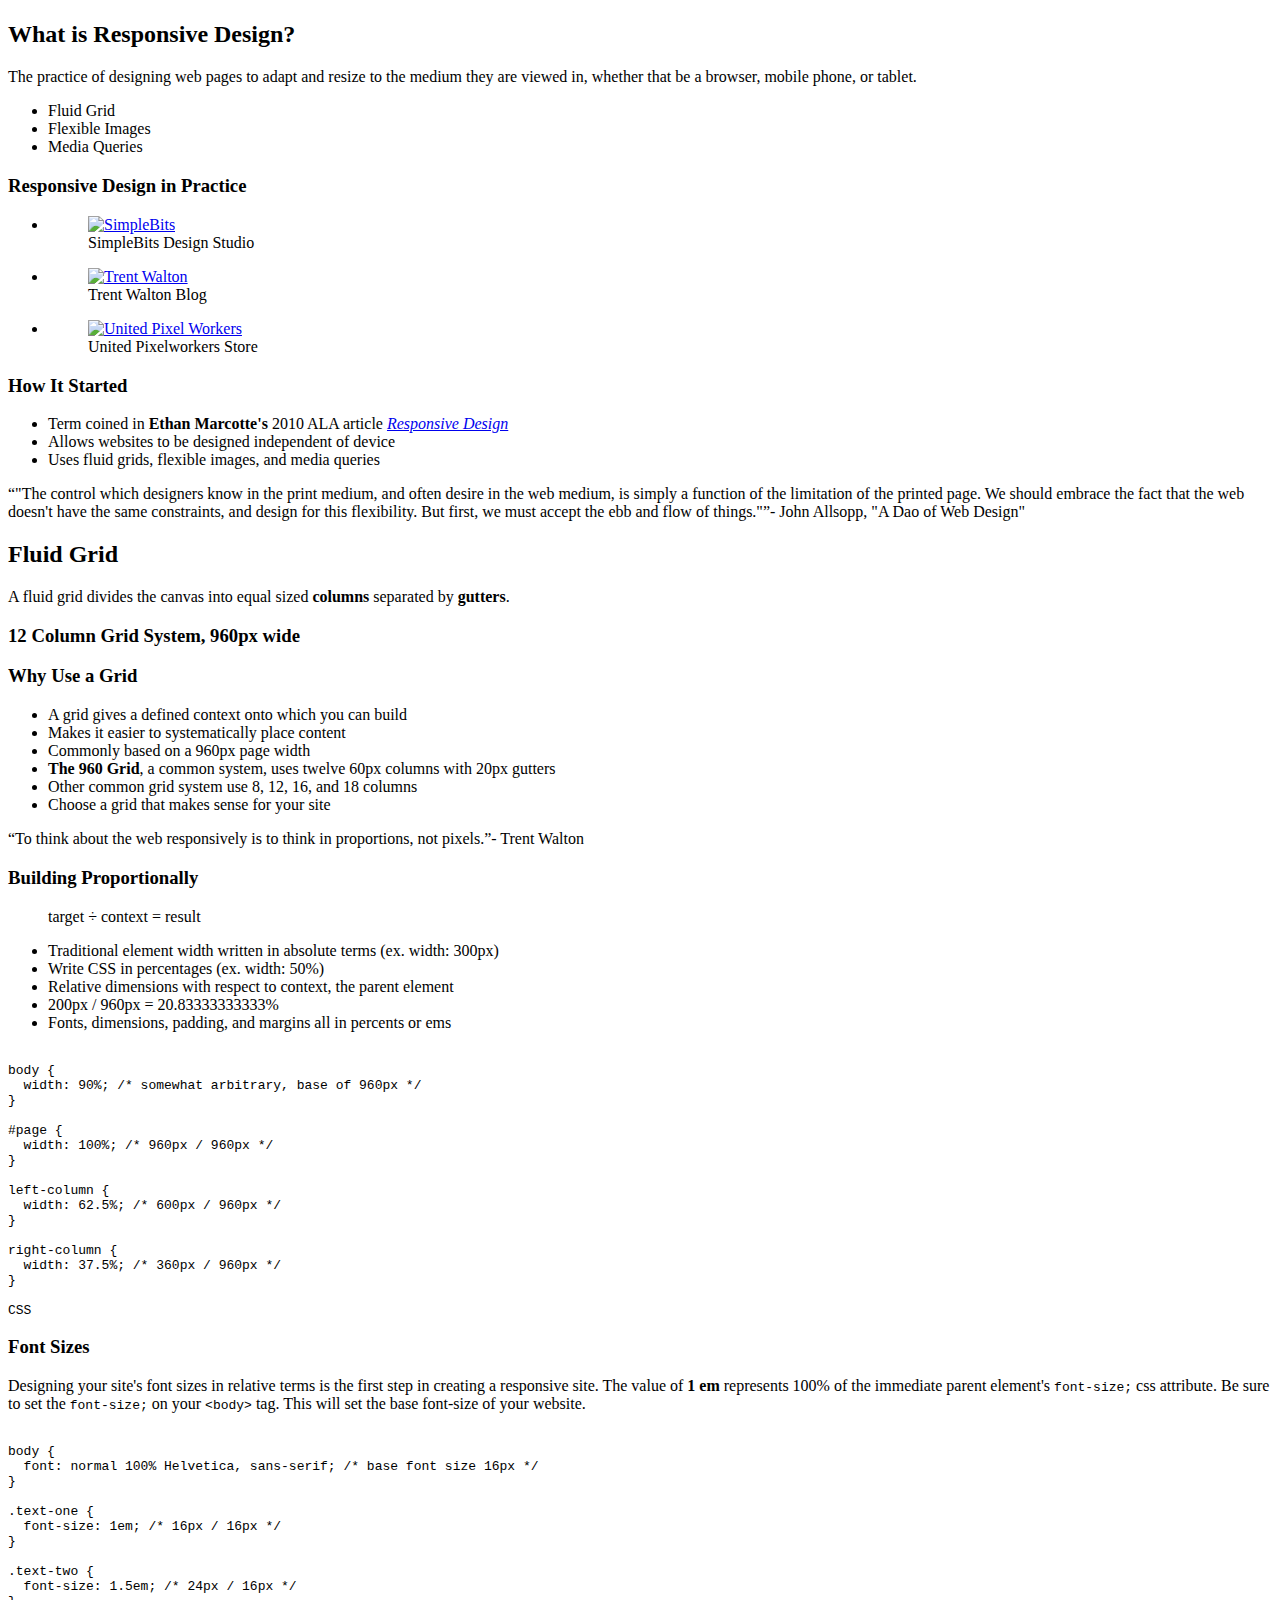
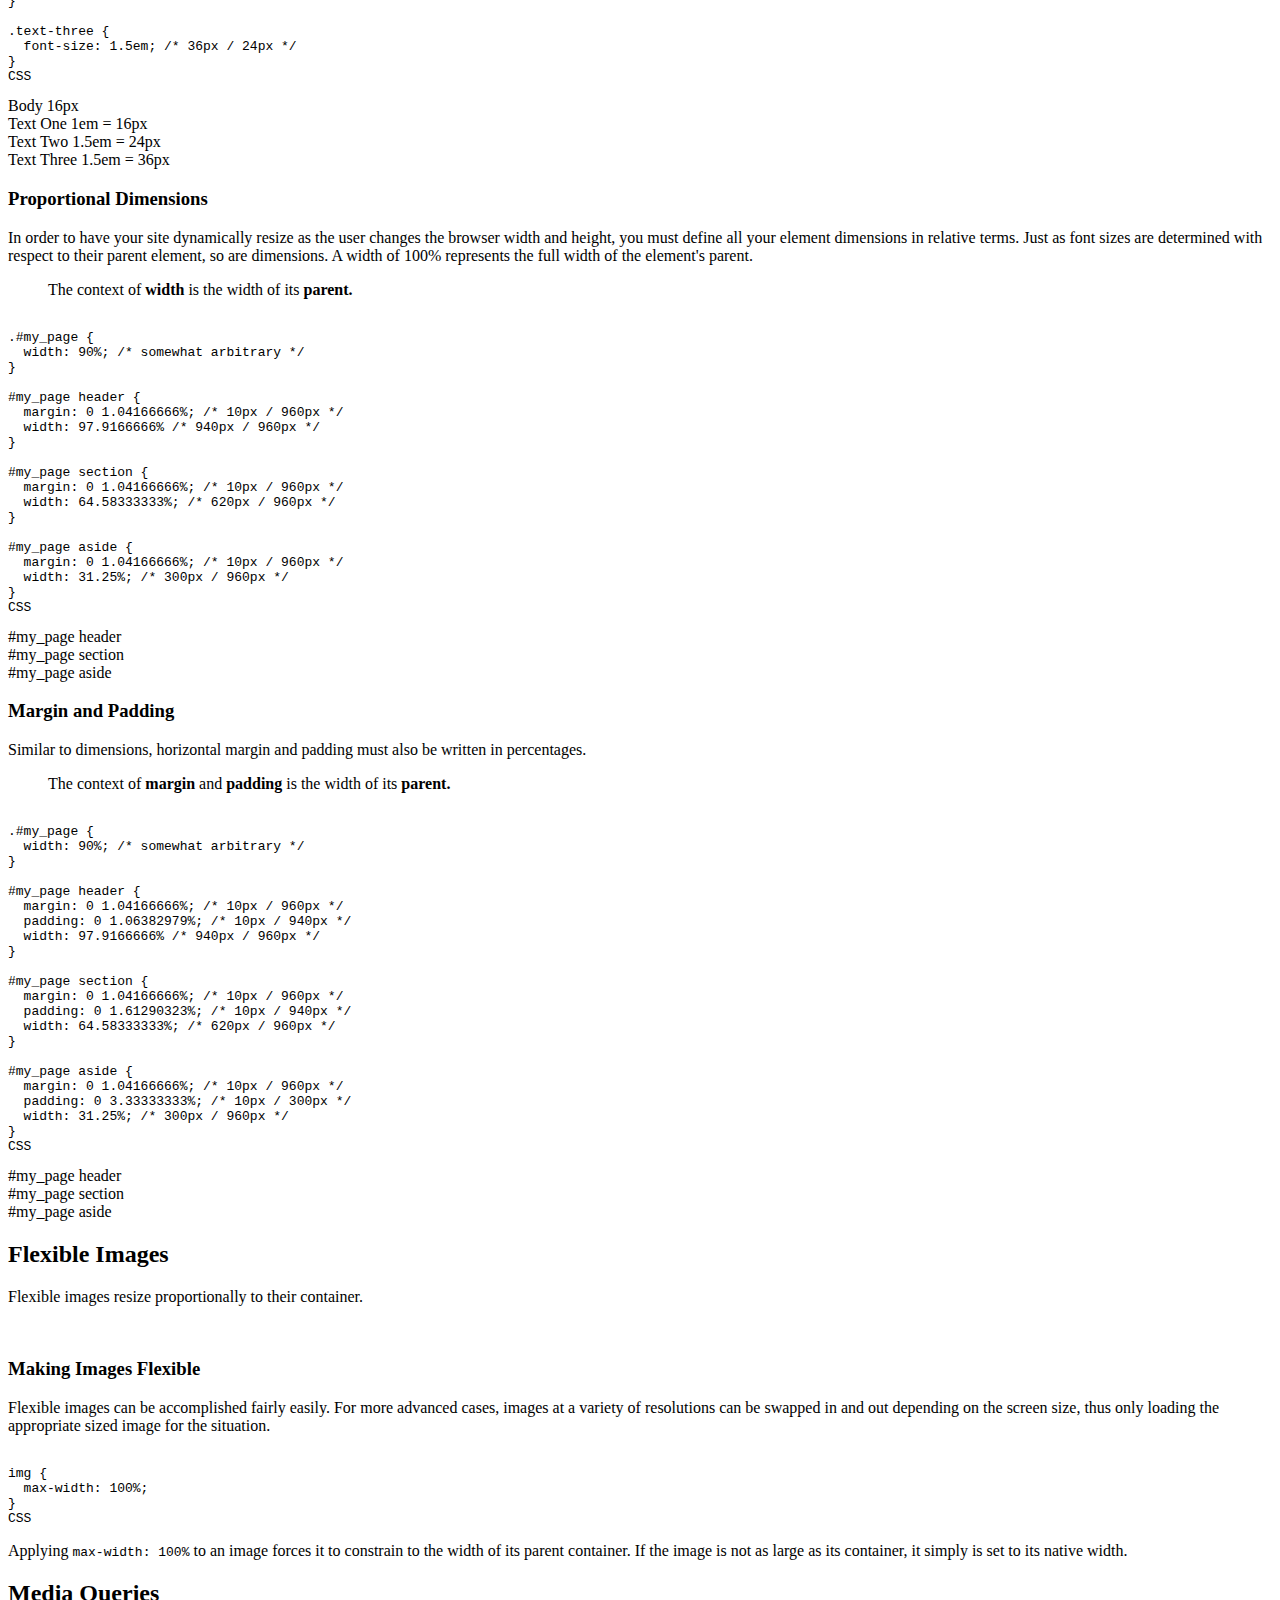
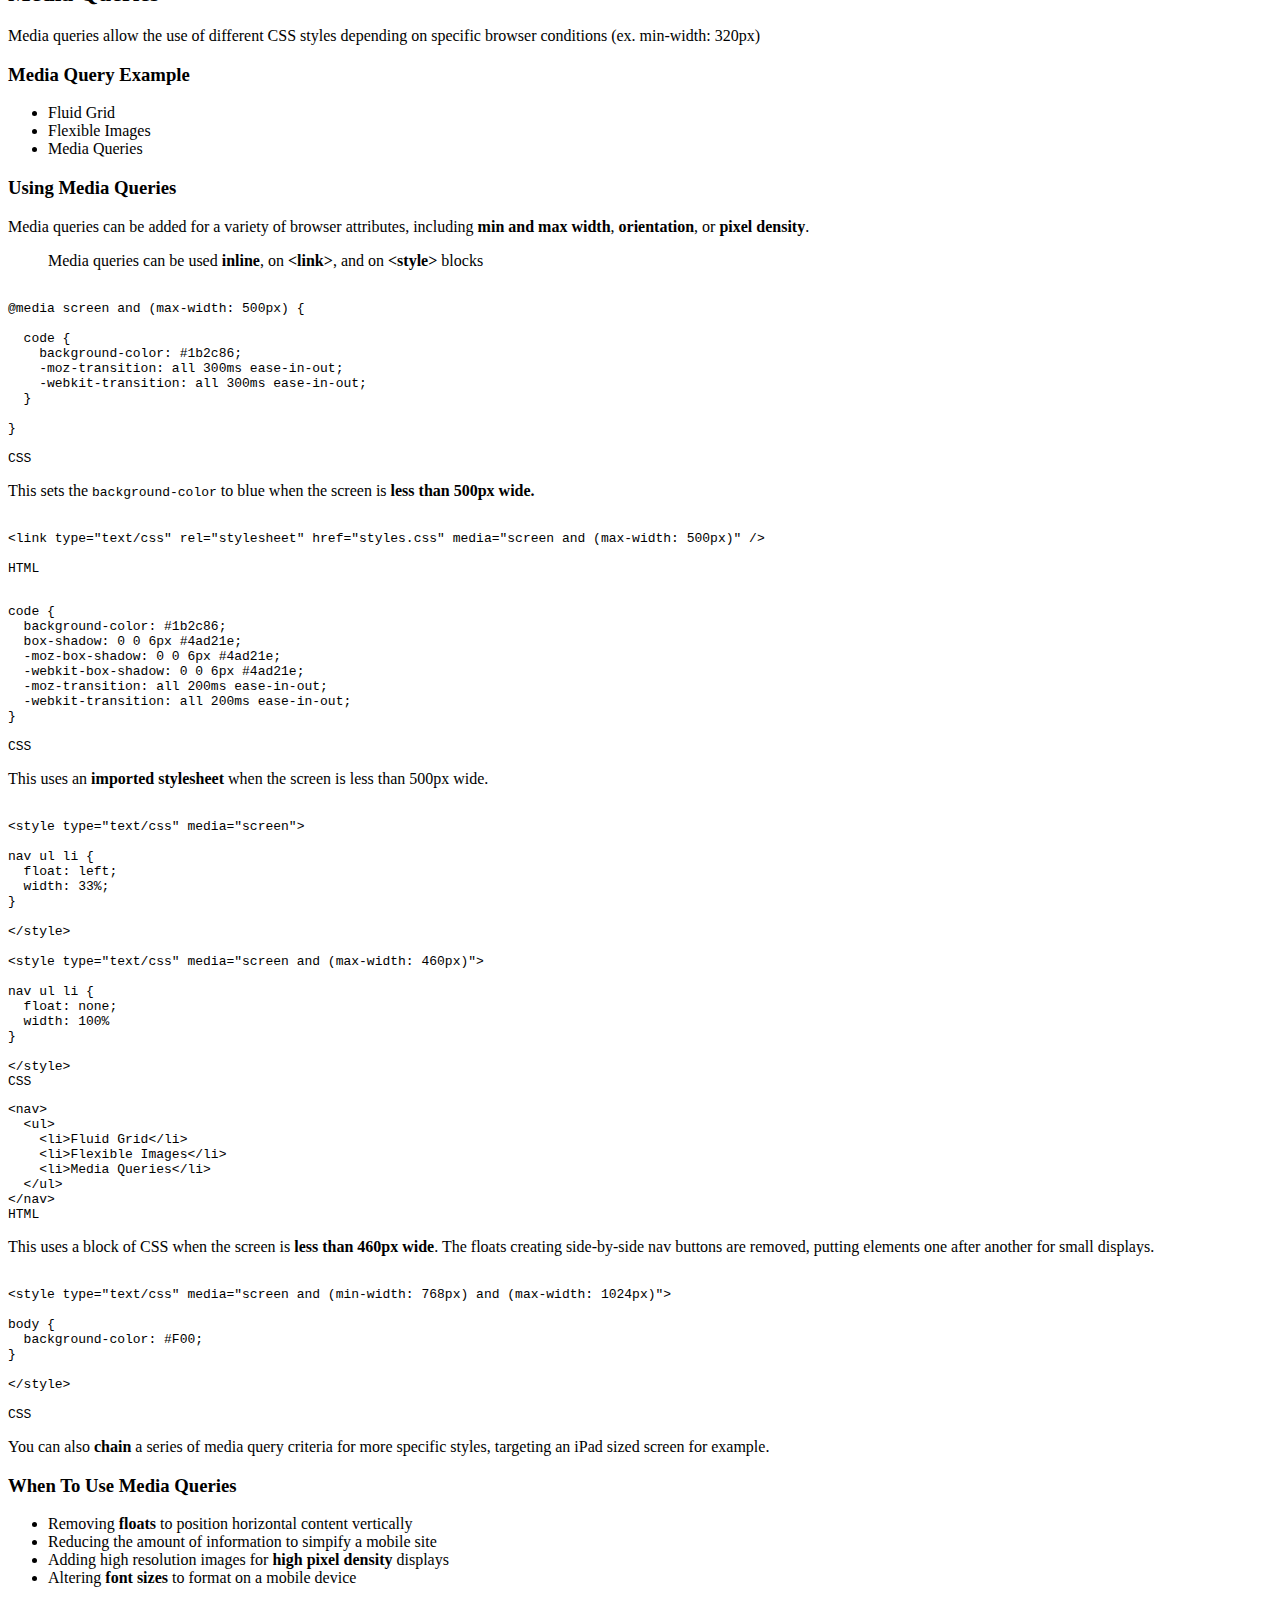
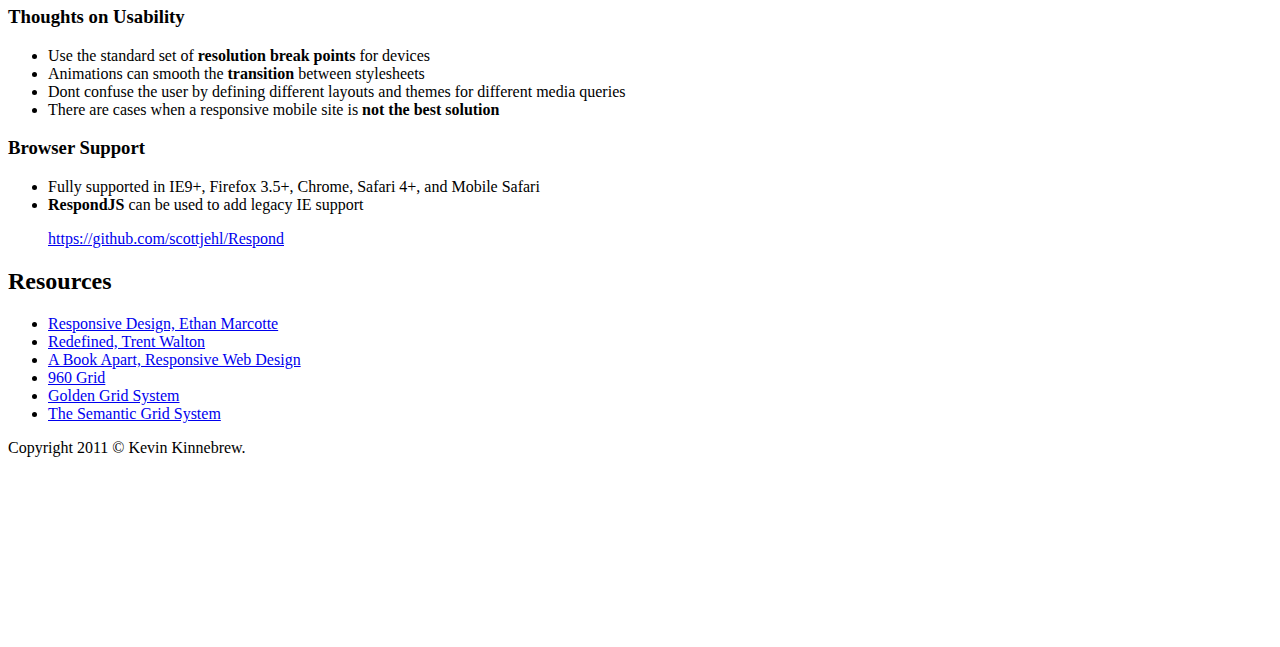
==== commit 9deaf6e1: "Bug fixes" ====
--- a/index.html
+++ b/index.html
@@ -59,6 +59,9 @@
 	}, function() {
 		$('#page').removeClass('presentation');
 		$('body').removeClass('presentation');
+		$('footer').css('position', 'relative');
+		$('footer').css('height', '200px');
+		$('footer').css('top', 'auto');
 	});
 	
 	$('#prev-slide').click(function() {
@@ -233,7 +236,7 @@
 			
 			<p class="column_12">A fluid grid divides the canvas into equal sized <strong>columns</strong> separated by <strong>gutters</strong>.</p>
 			
-			<h3 class="column_12">12 Column Grid System</h3>
+			<h3 class="column_12">12 Column Grid System, 960px wide</h3>
 										
 			<div class="grid-system">
 				<div class="half-gutter gutter_1"></div>
@@ -272,10 +275,12 @@
 			<div class="columns_12">
 			
 				<ul class="column_6">
+					<li>A grid gives a defined context onto which you can build</li>
+					<li>Makes it easier to systematically place content</li>
 					<li>Commonly based on a 960px page width</li>
 					<li><strong>The 960 Grid</strong>, a common system, uses twelve 60px columns with 20px gutters</li>
 					<li>Other common grid system use 8, 12, 16, and 18 columns</li>
-					<li>Helps to define a standard frame on which to build a site</li>
+					<li>Choose a grid that makes sense for your site</li>
 				</ul>
 				
 				<div class="column_6">
@@ -298,11 +303,36 @@
 			
 			<div class="columns_12">
 				<ul class="column_6">
-					<li>Write CSS in percentages, not pixels</li>
+					<li>Traditional element width written in absolute terms (ex. width: 300px)</li>
+					<li>Write CSS in percentages (ex. width: 50%)</li>
+					<li>Relative dimensions with respect to context, the parent element</li>
+					<li>200px / 960px = 20.83333333333%</li>
 					<li>Fonts, dimensions, padding, and margins all in percents or ems</li>
-					<li>Divide our absolute pixel values by their context to determine the percentage</li>
-					<li>200px / 960px = 20.83333333333%</li>
 				</ul>
+				
+				<div class="column_6">
+				
+<pre style="margin-top: 0;"><code>
+body {
+  width: 90%; /* somewhat arbitrary, base of 960px */
+}
+
+#page {
+  width: 100%; /* 960px / 960px */
+}
+
+left-column {
+  width: 62.5%; /* 600px / 960px */
+}
+
+right-column {
+  width: 37.5%; /* 360px / 960px */
+}
+
+</code><div class="syntax-tag">CSS</div></pre>
+				
+				</div>
+				
 			</div>
 			
 			<div class="clear"></div>
@@ -313,42 +343,40 @@
 		
 			<h3>Font Sizes</h3>
 			
-			<p class="column_12">Designing your site's font sizes in relative terms is the first step in creating a responsive site. The value of <strong>1 em</strong> represents 100% of the parent element's <code>font-size;</code> css attribute. Be sure to set the <code>font-size;</code> on your <code>&gt;body&lt;</code> tag. This will set the base font-size of your website.</p>
+			<p class="column_12">Designing your site's font sizes in relative terms is the first step in creating a responsive site. The value of <strong>1 em</strong> represents 100% of the immediate parent element's <code>font-size;</code> css attribute. Be sure to set the <code>font-size;</code> on your <code>&lt;body&gt;</code> tag. This will set the base font-size of your website.</p>
 							
 			<div class="column_12">
-				<pre>
-<code>
+				<pre><code>
+body {
+  font: normal 100% Helvetica, sans-serif; /* base font size 16px */
+}
+
 .text-one {
-  font: normal 100% Helvetica, sans-serif; /* base font size 16px */
+  font-size: 1em; /* 16px / 16px */
 }
 
 .text-two {
-  font-size: 1em; /* 16px / 16px */
+  font-size: 1.5em; /* 24px / 16px */
 }
 
 .text-three {
-  font-size: 1.5em; /* 24px / 16px */
-}
-
-.text-four {
   font-size: 1.5em; /* 36px / 24px */
 }</code>
-<div class="syntax-tag">CSS</div>
-				</pre>
+<div class="syntax-tag">CSS</div></pre>
 			</div>
 			
 			<div class="column_12">
 				<div class="font-example box text-one">
 					<div class="filler">
-						<span>Text One 1em = 16px</span>
+						<span>Body 16px</span>
 						<div class="box text-two">
 							<div class="filler">
-								<span>Text Two 1em = 16px</span>
+								<span>Text One 1em = 16px</span>
 								<div class="box text-three">
 									<div class="filler">
-										<span>Text Three 1.5em = 24px</span>
+										<span>Text Two 1.5em = 24px</span>
 										<div class="box text-four">
-											<div class="filler"><span>Text Four 1.5em = 36px</span></div>
+											<div class="filler"><span>Text Three 1.5em = 36px</span></div>
 										</div>
 									</div>
 								</div>
@@ -371,8 +399,7 @@
 			</div>
 			
 			<div class="column_12">
-				<pre>
-<code>
+				<pre><code>
 .#my_page {
   width: 90%; /* somewhat arbitrary */
 }
@@ -391,8 +418,7 @@
   margin: 0 1.04166666%; /* 10px / 960px */
   width: 31.25%; /* 300px / 960px */
 }</code>
-<div class="syntax-tag">CSS</div>
-				</pre>
+<div class="syntax-tag">CSS</div></pre>
 			</div>
 			
 			<div class="columns_12">
@@ -430,8 +456,7 @@
 			</div>
 			
 			<div class="column_12">
-				<pre>
-<code>
+				<pre><code>
 .#my_page {
   width: 90%; /* somewhat arbitrary */
 }
@@ -453,8 +478,7 @@
   padding: 0 3.33333333%; /* 10px / 300px */
   width: 31.25%; /* 300px / 960px */
 }</code>
-<div class="syntax-tag">CSS</div>
-				</pre>
+<div class="syntax-tag">CSS</div></pre>
 			</div>
 			
 			<div class="columns_12">
@@ -511,8 +535,7 @@
 img {
   max-width: 100%;
 }
-</code>
-<div class="syntax-tag">CSS</div></pre>
+</code><div class="syntax-tag">CSS</div></pre>
 			</div>
 		
 			<p class="column_12">Applying <code>max-width: 100%</code> to an image forces it to constrain to the width of its parent container. If the image is not as large as its container, it simply is set to its native width.</p>
@@ -550,7 +573,7 @@
 		
 			<h3>Using Media Queries</h3>
 			
-			<p class="column_12">Flexible images can be accomplished fairly easily. For more advanced cases, images at a variety of resolutions can be swapped in and out depending on the screen size, thus only loading the appropriate sized image for the situation.</p>
+			<p class="column_12">Media queries can be added for a variety of browser attributes, including <strong>min and max width</strong>, <strong>orientation</strong>, or <strong>pixel density</strong>.</p>
 			
 			<div class="column_12">
 				<figure class="formula"><p>Media queries can be used <strong>inline</strong>, on <strong>&lt;link&gt;</strong>, and on <strong>&lt;style&gt;</strong> blocks</p></figure>
@@ -561,7 +584,7 @@
 @media screen and (max-width: 500px) {
 
   code {
-    background-color: #F00;
+    background-color: #1b2c86;
     -moz-transition: all 300ms ease-in-out;
     -webkit-transition: all 300ms ease-in-out;
   }
@@ -571,7 +594,7 @@
 </code><div class="syntax-tag">CSS</div></pre>
 			</div>
 			
-			<p class="column_12">This sets the <code>background-color</code> to red when the screen is <strong>less than 460px wide.</strong></p>
+			<p class="column_12">This sets the <code>background-color</code> to blue when the screen is <strong>less than 500px wide.</strong></p>
 			
 			<div class="column_12">
 				<pre><code>
@@ -583,6 +606,7 @@
 			<div class="column_12">
 				<pre id="link-demo"><code>
 code {
+  background-color: #1b2c86;
   box-shadow: 0 0 6px #4ad21e;
   -moz-box-shadow: 0 0 6px #4ad21e;
   -webkit-box-shadow: 0 0 6px #4ad21e;
@@ -593,10 +617,11 @@
 </code><div class="syntax-tag">CSS</div></pre>
 			</div>
 							
-			<p class="column_12">This uses an <strong>imported stylesheet</strong> when the screen is less than 460px wide.</p>
+			<p class="column_12">This uses an <strong>imported stylesheet</strong> when the screen is less than 500px wide.</p>
 							
 			<div class="column_12">
-<pre><code>&lt;style type="text/css" media="screen"&gt
+<pre><code>
+&lt;style type="text/css" media="screen"&gt
 
 nav ul li {
   float: left;
@@ -645,6 +670,8 @@
 			
 			<p class="column_12">You can also <strong>chain</strong> a series of media query criteria for more specific styles, targeting an iPad sized screen for example.</p>
 		
+			<div class="clear"></div>
+			
 		</article>
 		
 		<article class="slide">
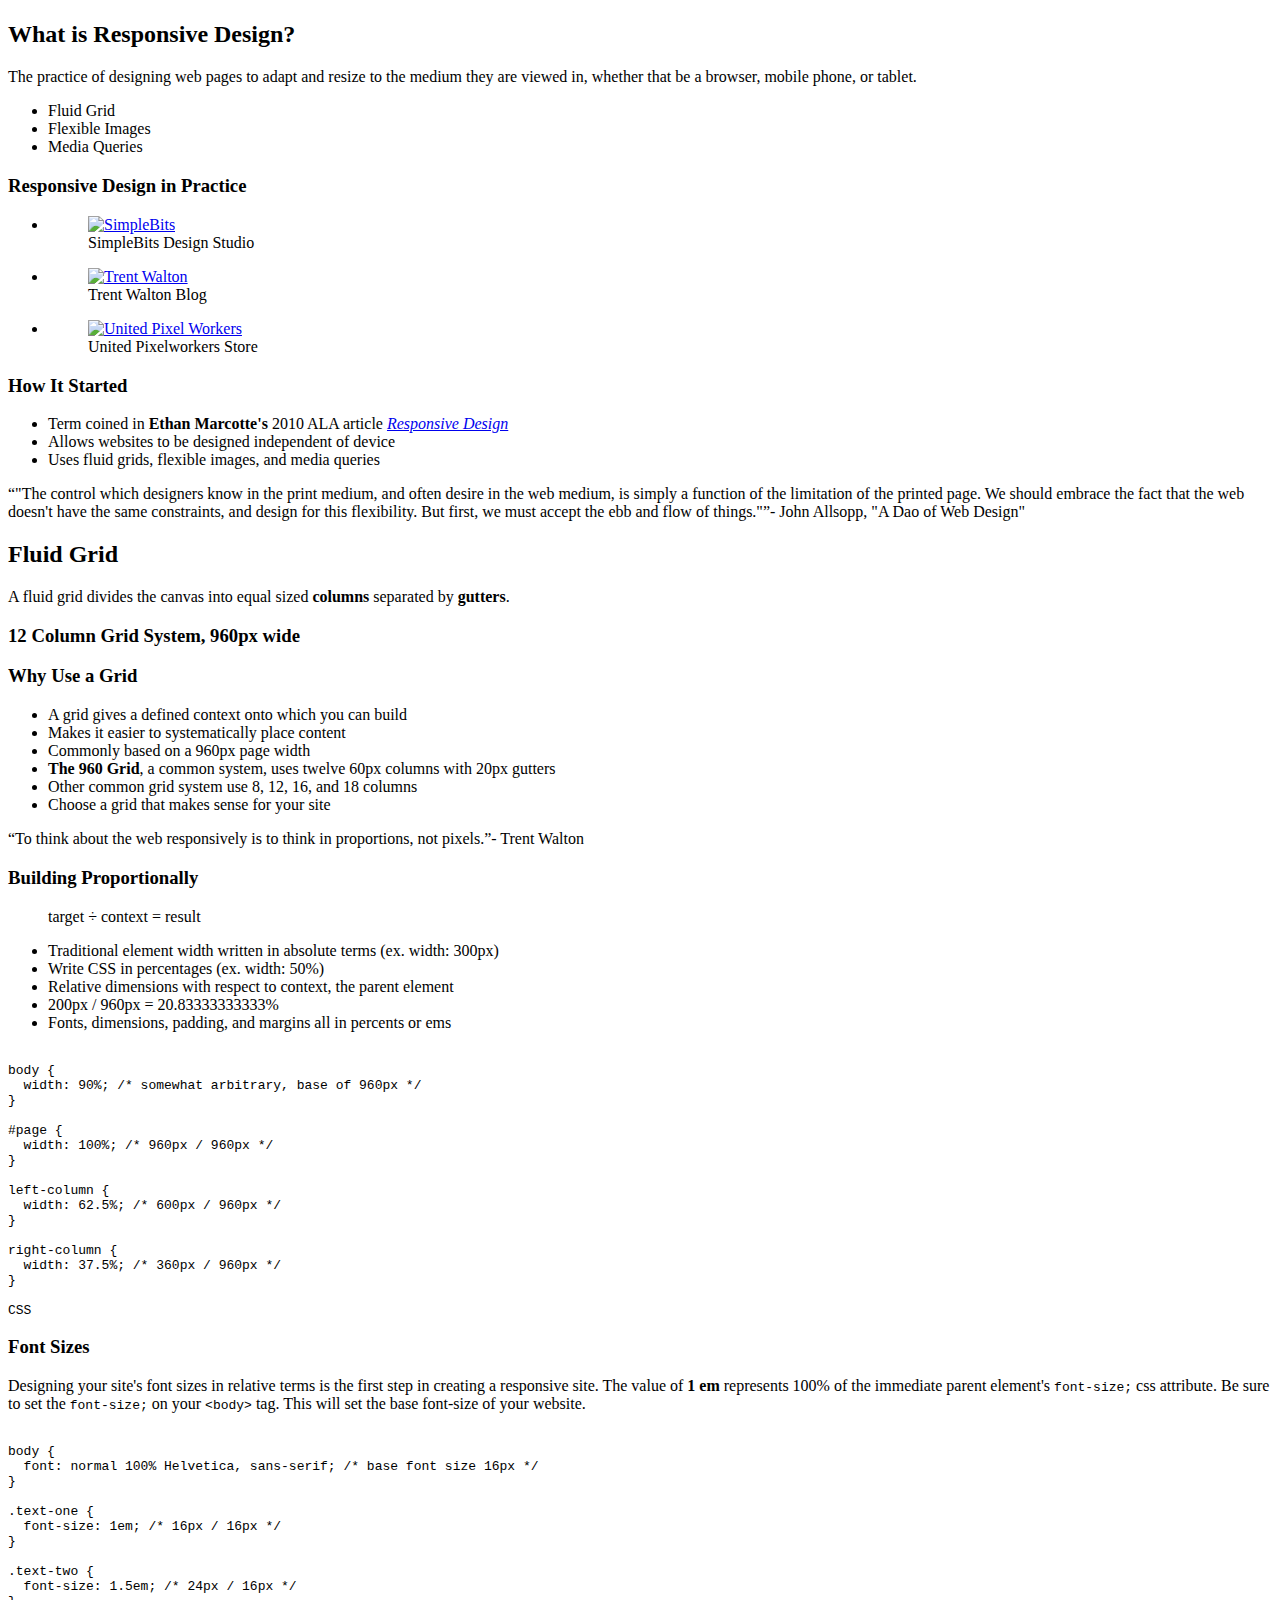
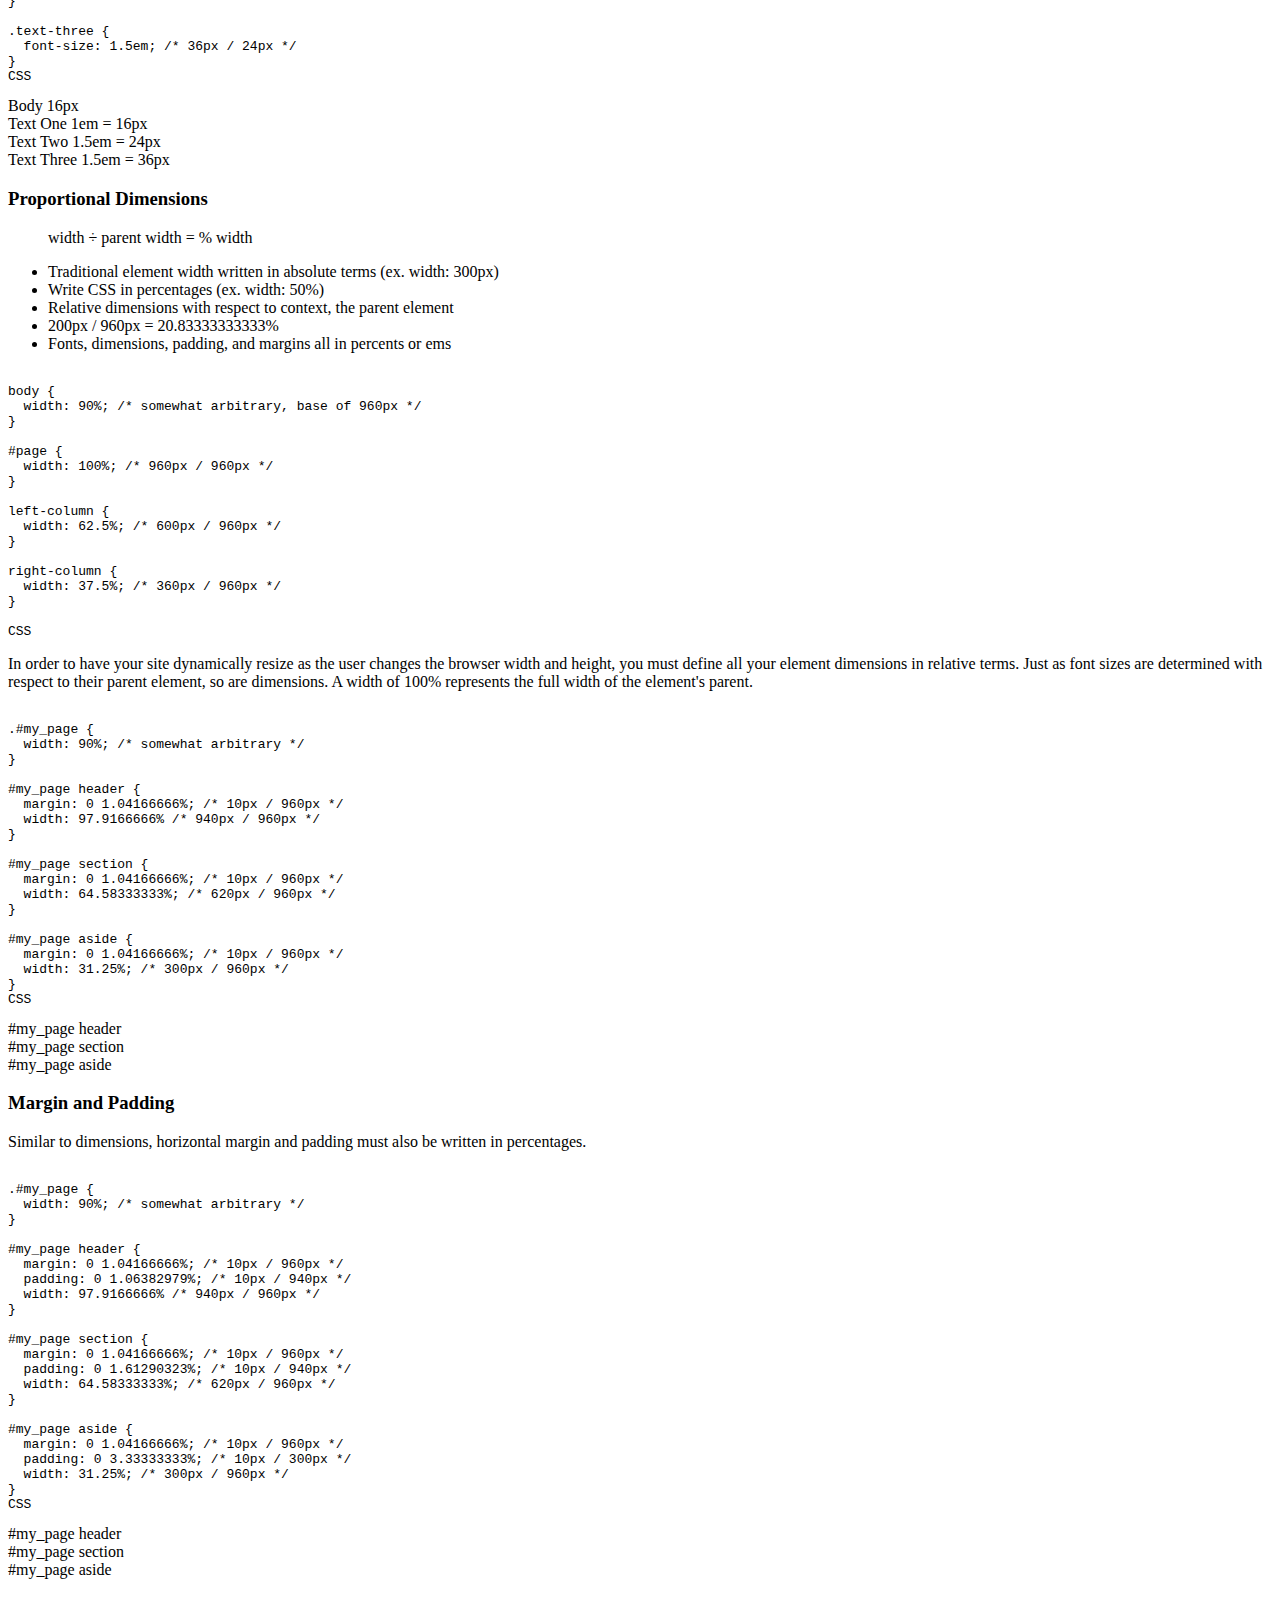
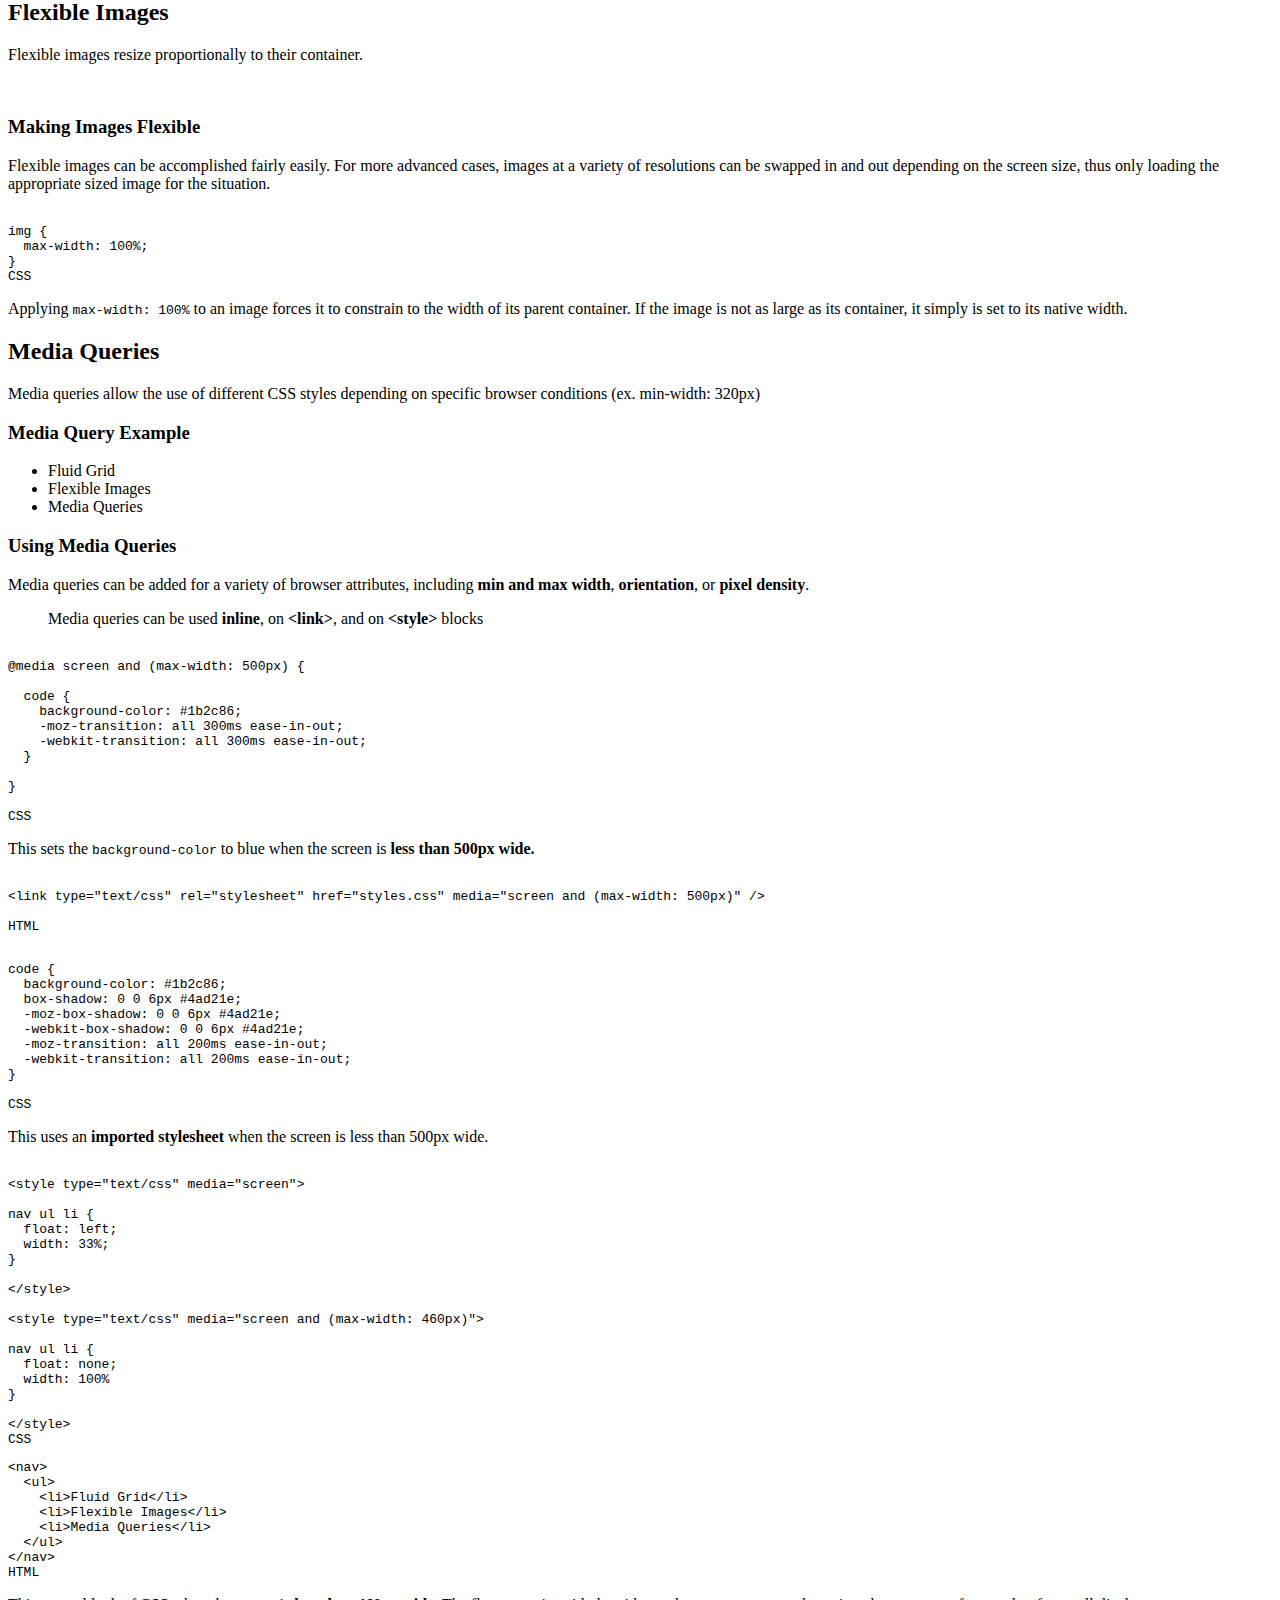
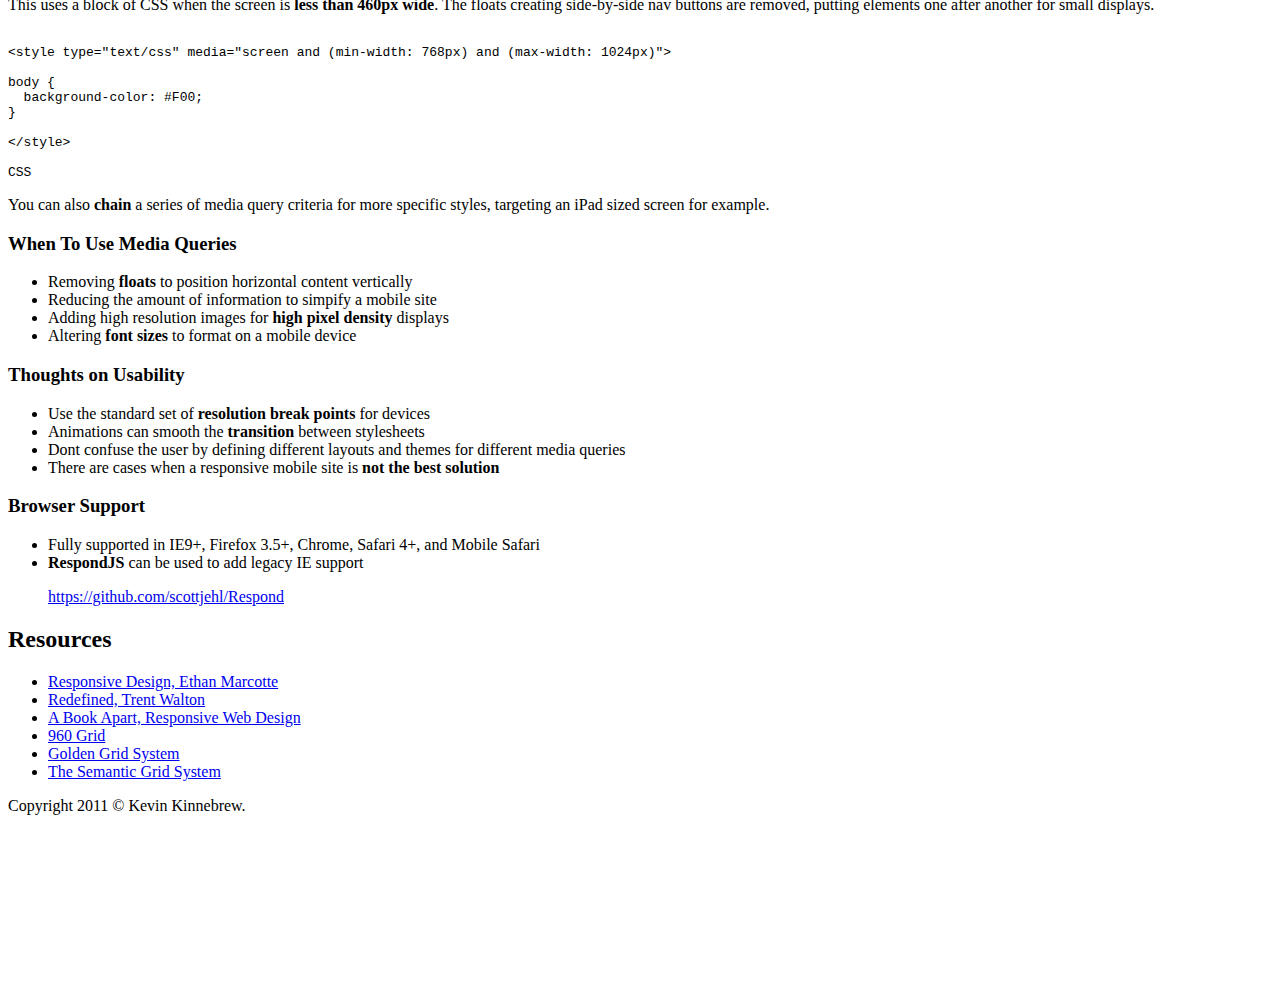
==== commit 7c77f146: "Fixed" ====
--- a/index.html
+++ b/index.html
@@ -333,9 +333,11 @@
 				
 				</div>
 				
-			</div>
-			
-			<div class="clear"></div>
+				<div class="clear"></div>
+				
+			</div>
+			
+			
 		
 		</article>
 		
@@ -391,12 +393,48 @@
 		<article class="slide">
 		
 			<h3>Proportional Dimensions</h3>
+			
+			<div class="column_12">
+				<figure class="formula"><p>width &divide; parent width = % width</p></figure>
+			</div>
+			
+			<div class="columns_12">
+				<ul class="column_6">
+					<li>Traditional element width written in absolute terms (ex. width: 300px)</li>
+					<li>Write CSS in percentages (ex. width: 50%)</li>
+					<li>Relative dimensions with respect to context, the parent element</li>
+					<li>200px / 960px = 20.83333333333%</li>
+					<li>Fonts, dimensions, padding, and margins all in percents or ems</li>
+				</ul>
+				
+				<div class="column_6">
+				
+<pre style="margin-top: 0;"><code>
+body {
+  width: 90%; /* somewhat arbitrary, base of 960px */
+}
+
+#page {
+  width: 100%; /* 960px / 960px */
+}
+
+left-column {
+  width: 62.5%; /* 600px / 960px */
+}
+
+right-column {
+  width: 37.5%; /* 360px / 960px */
+}
+
+</code><div class="syntax-tag">CSS</div></pre>
+				
+				</div>
+				
+				<div class="clear"></div>
+				
+			</div>
 										
 			<p class="column_12">In order to have your site dynamically resize as the user changes the browser width and height, you must define all your element dimensions in relative terms. Just as font sizes are determined with respect to their parent element, so are dimensions. A width of 100% represents the full width of the element's parent.</p>
-			
-			<div class="column_12">
-				<figure class="formula"><p>The context of <strong>width</strong> is the width of its <strong>parent.</strong></p></figure>
-			</div>
 			
 			<div class="column_12">
 				<pre><code>
@@ -439,7 +477,7 @@
 							<div class="margin-left"></div>
 							<div class="margin-right"></div>
 						</aside>
-					</div>
+						<div class="clear"></div>
 				</div>
 			</div>
 			
@@ -450,10 +488,6 @@
 			<h3>Margin and Padding</h3>
 			
 			<p class="column_12">Similar to dimensions, horizontal margin and padding must also be written in percentages.</p>
-							
-			<div class="column_12">
-				<figure class="formula"><p>The context of <strong>margin</strong> and <strong>padding</strong> is the width of its <strong>parent.</strong></p></figure>
-			</div>
 			
 			<div class="column_12">
 				<pre><code>
@@ -499,6 +533,7 @@
 							<div class="margin-left"></div>
 							<div class="margin-right"></div>
 						</aside>
+						<div class="clear"></div>
 					</div>
 				</div>
 			</div>
@@ -674,7 +709,7 @@
 			
 		</article>
 		
-		<article class="slide">
+		<article class="slide temp-offset">
 		
 			<div class="columns_12">
 		
@@ -708,7 +743,7 @@
 		
 		</article>
 		
-		<article class="slide">
+		<article class="slide temp-offset">
 		
 			<h3>Browser Support</h3>
 		
@@ -727,7 +762,7 @@
 		
 	</section>
 	
-	<section id="resources">
+	<section id="resources" class="temp-offset" >
 	
 		<article class="slide">
 		
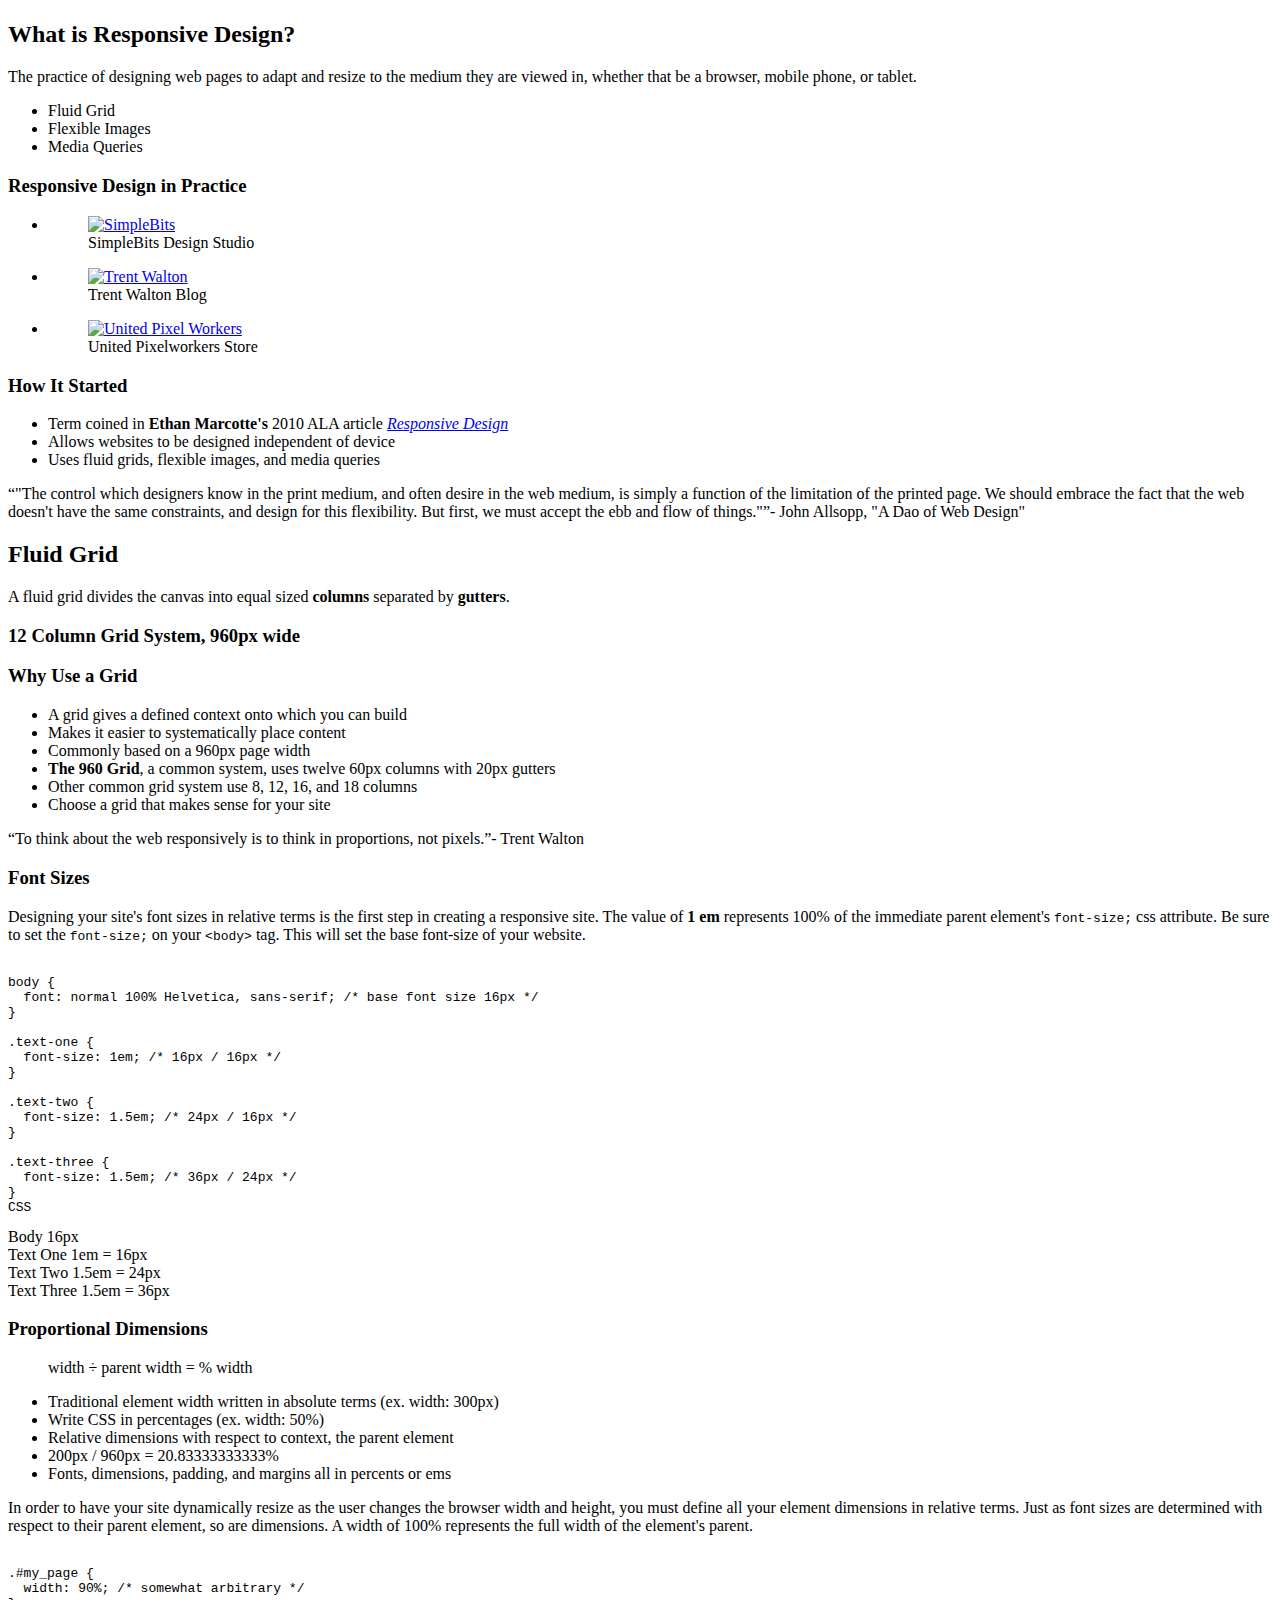
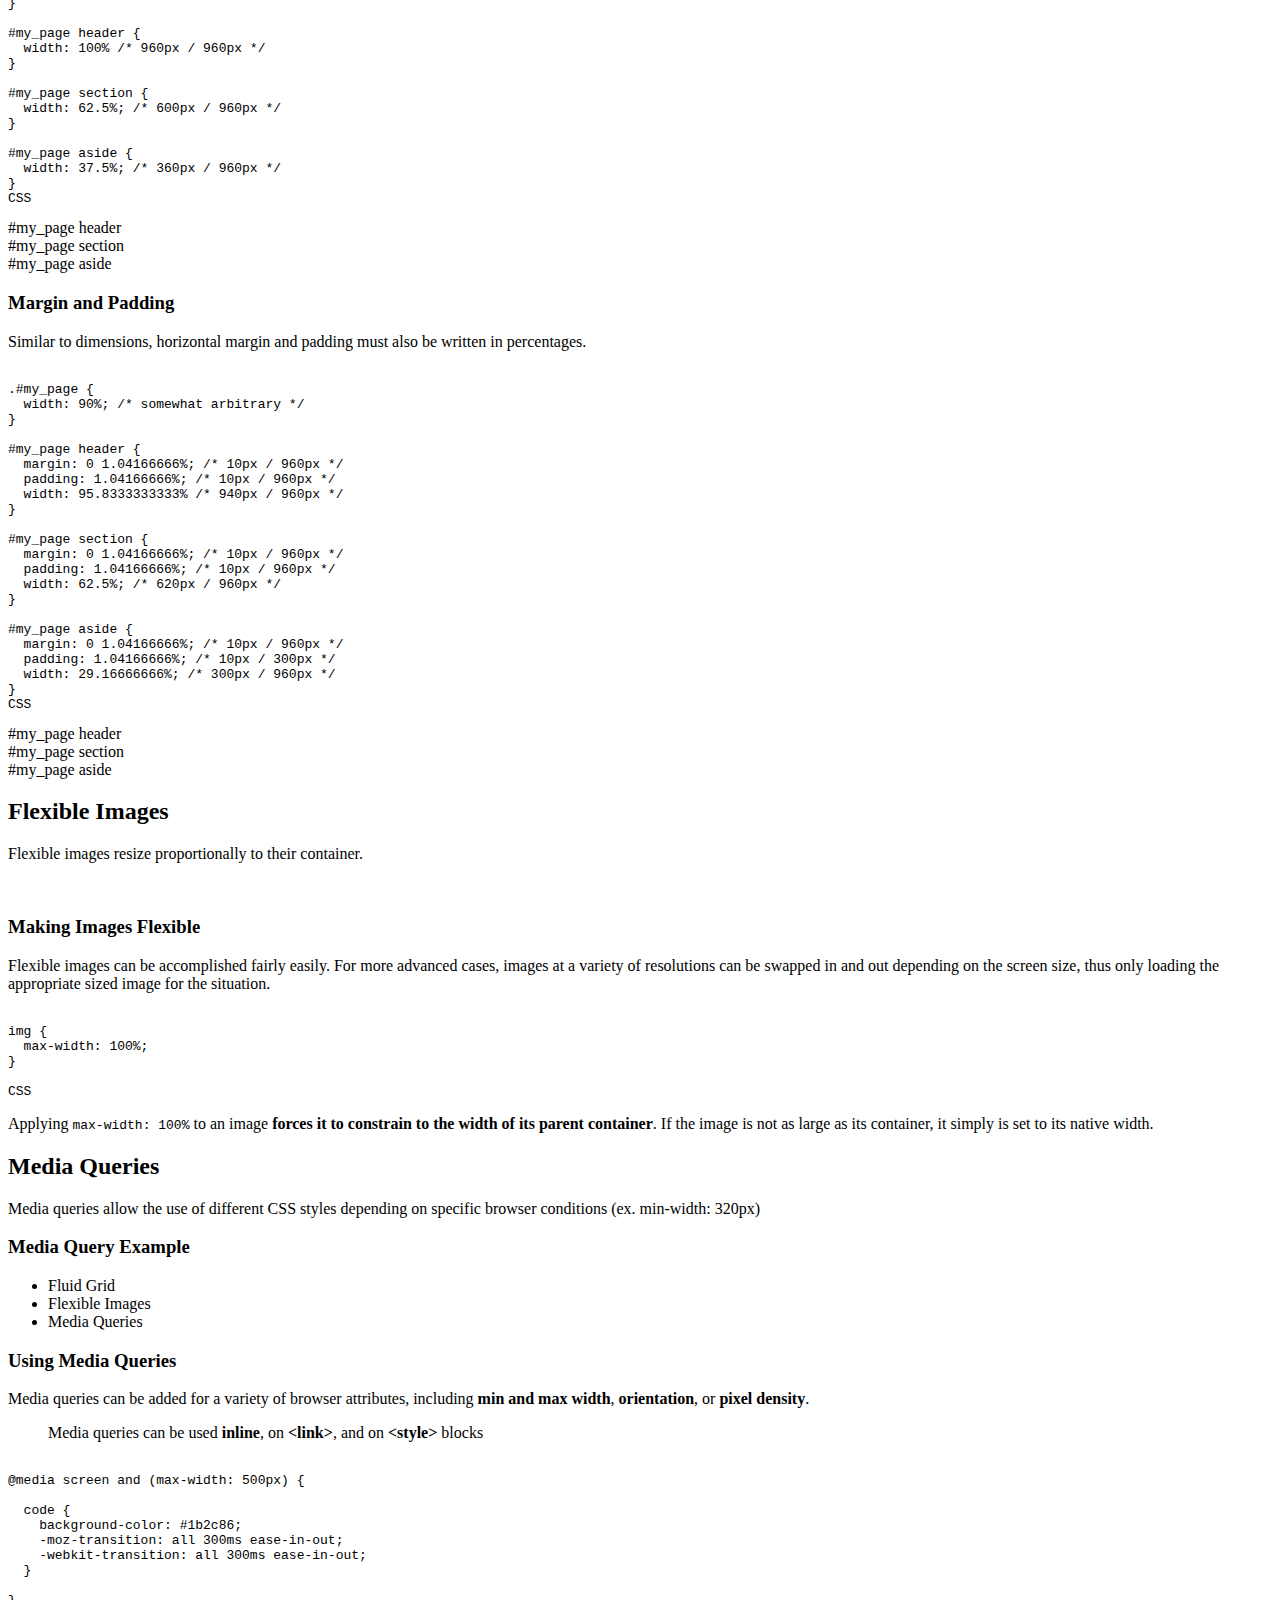
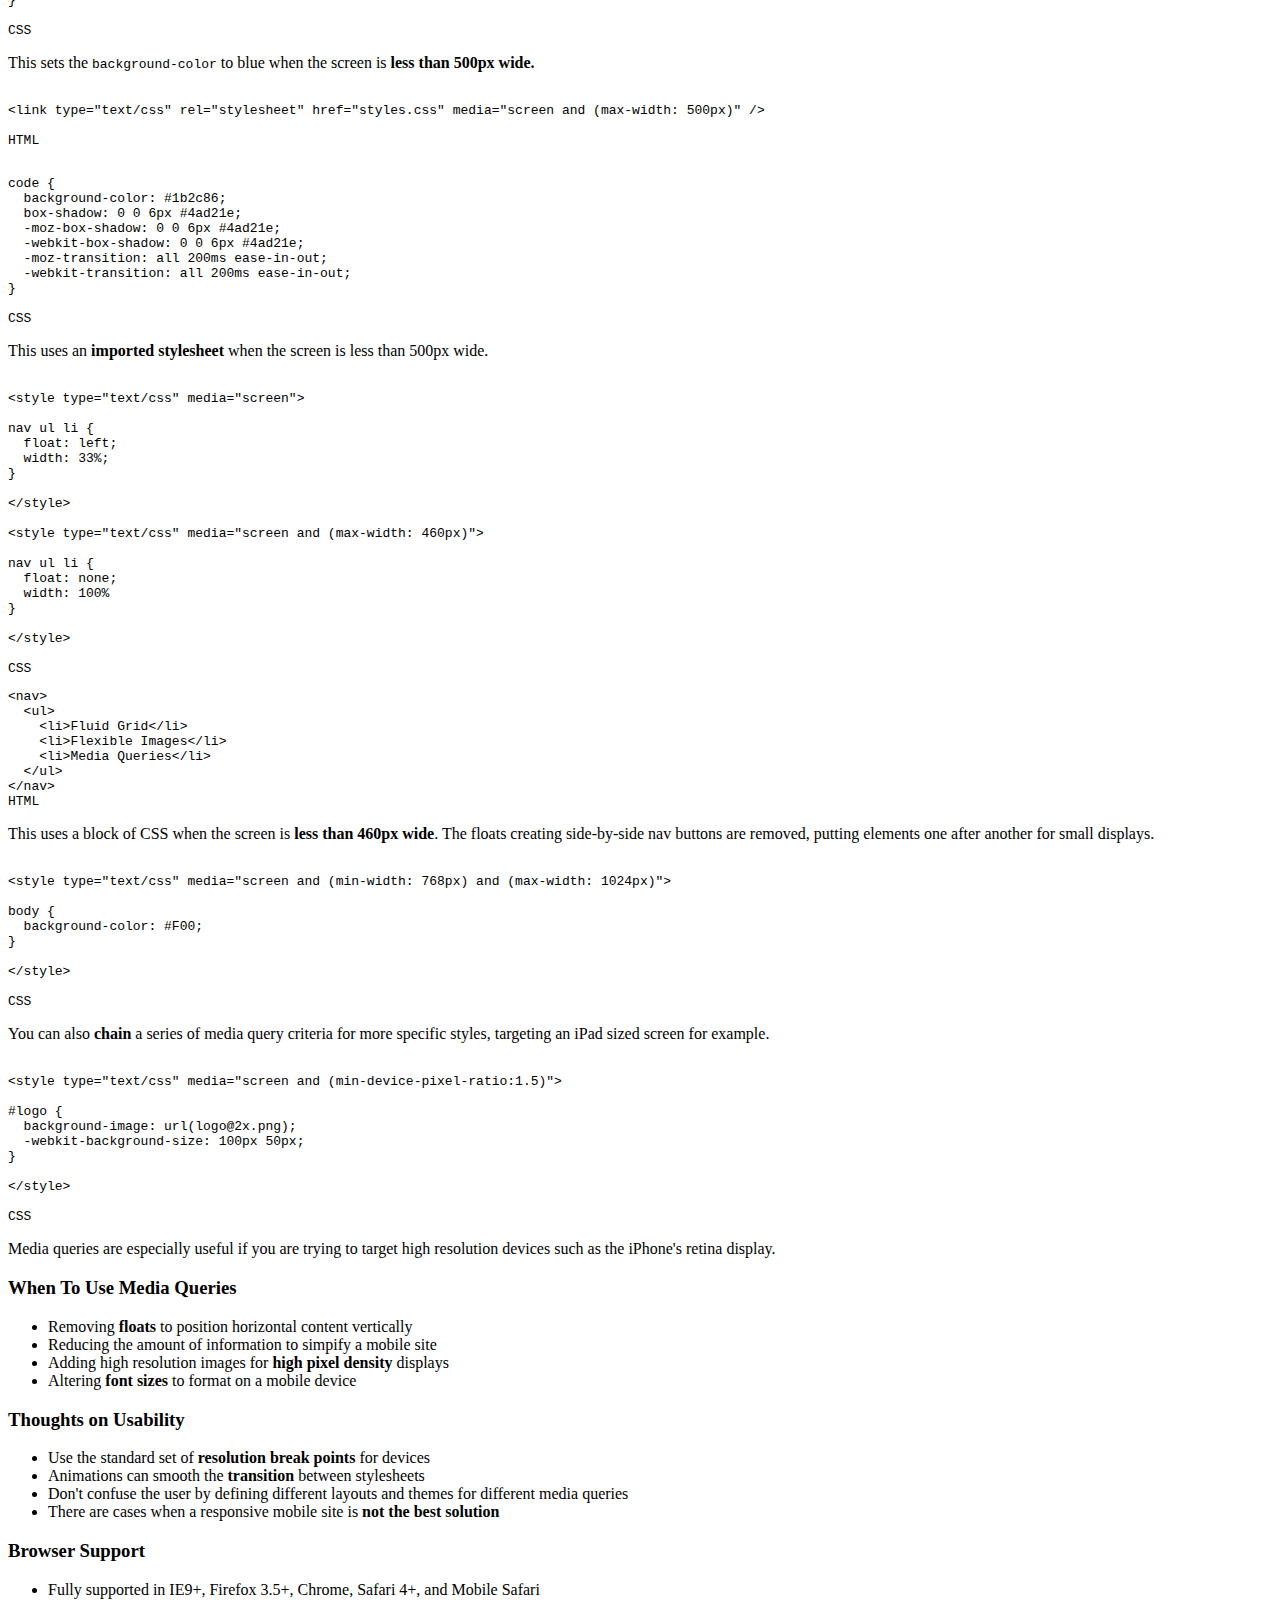
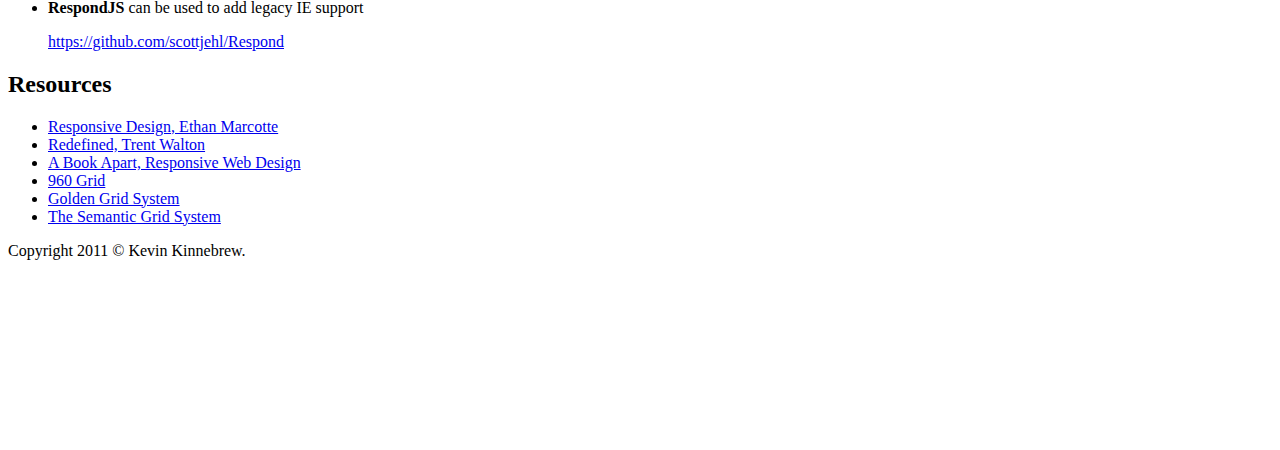
==== commit 80b6cad4: "Merge branch 'master' of github.com:brew20k/responsive" ====
--- a/index.html
+++ b/index.html
@@ -295,54 +295,6 @@
 		
 		<article class="slide">
 		
-			<h3>Building Proportionally</h3>
-			
-			<div class="column_12">
-				<figure class="formula"><p>target &divide; context = result</p></figure>
-			</div>
-			
-			<div class="columns_12">
-				<ul class="column_6">
-					<li>Traditional element width written in absolute terms (ex. width: 300px)</li>
-					<li>Write CSS in percentages (ex. width: 50%)</li>
-					<li>Relative dimensions with respect to context, the parent element</li>
-					<li>200px / 960px = 20.83333333333%</li>
-					<li>Fonts, dimensions, padding, and margins all in percents or ems</li>
-				</ul>
-				
-				<div class="column_6">
-				
-<pre style="margin-top: 0;"><code>
-body {
-  width: 90%; /* somewhat arbitrary, base of 960px */
-}
-
-#page {
-  width: 100%; /* 960px / 960px */
-}
-
-left-column {
-  width: 62.5%; /* 600px / 960px */
-}
-
-right-column {
-  width: 37.5%; /* 360px / 960px */
-}
-
-</code><div class="syntax-tag">CSS</div></pre>
-				
-				</div>
-				
-				<div class="clear"></div>
-				
-			</div>
-			
-			
-		
-		</article>
-		
-		<article class="slide">
-		
 			<h3>Font Sizes</h3>
 			
 			<p class="column_12">Designing your site's font sizes in relative terms is the first step in creating a responsive site. The value of <strong>1 em</strong> represents 100% of the immediate parent element's <code>font-size;</code> css attribute. Be sure to set the <code>font-size;</code> on your <code>&lt;body&gt;</code> tag. This will set the base font-size of your website.</p>
@@ -399,39 +351,13 @@
 			</div>
 			
 			<div class="columns_12">
-				<ul class="column_6">
+				<ul class="colum_12">
 					<li>Traditional element width written in absolute terms (ex. width: 300px)</li>
 					<li>Write CSS in percentages (ex. width: 50%)</li>
 					<li>Relative dimensions with respect to context, the parent element</li>
 					<li>200px / 960px = 20.83333333333%</li>
 					<li>Fonts, dimensions, padding, and margins all in percents or ems</li>
 				</ul>
-				
-				<div class="column_6">
-				
-<pre style="margin-top: 0;"><code>
-body {
-  width: 90%; /* somewhat arbitrary, base of 960px */
-}
-
-#page {
-  width: 100%; /* 960px / 960px */
-}
-
-left-column {
-  width: 62.5%; /* 600px / 960px */
-}
-
-right-column {
-  width: 37.5%; /* 360px / 960px */
-}
-
-</code><div class="syntax-tag">CSS</div></pre>
-				
-				</div>
-				
-				<div class="clear"></div>
-				
 			</div>
 										
 			<p class="column_12">In order to have your site dynamically resize as the user changes the browser width and height, you must define all your element dimensions in relative terms. Just as font sizes are determined with respect to their parent element, so are dimensions. A width of 100% represents the full width of the element's parent.</p>
@@ -443,18 +369,15 @@
 }
 
 #my_page header {
-  margin: 0 1.04166666%; /* 10px / 960px */
-  width: 97.9166666% /* 940px / 960px */
+  width: 100% /* 960px / 960px */
 }
 
 #my_page section {
-  margin: 0 1.04166666%; /* 10px / 960px */
-  width: 64.58333333%; /* 620px / 960px */
+  width: 62.5%; /* 600px / 960px */
 }
 
 #my_page aside {
-  margin: 0 1.04166666%; /* 10px / 960px */
-  width: 31.25%; /* 300px / 960px */
+  width: 37.5%; /* 360px / 960px */
 }</code>
 <div class="syntax-tag">CSS</div></pre>
 			</div>
@@ -463,19 +386,13 @@
 				<div class="dimension-example">
 					<header class="ignore">
 						<div class="filler"><span>#my_page header</span></div>
-						<div class="margin-left"></div>
-						<div class="margin-right"></div>
 					</header>
 					<div class="columns_12">
 						<section>
 							<div class="filler"><span>#my_page section</span></div>
-							<div class="margin-left"></div>
-							<div class="margin-right"></div>
 						</section>
 						<aside>
 							<div class="filler"><span>#my_page aside</span></div>
-							<div class="margin-left"></div>
-							<div class="margin-right"></div>
 						</aside>
 						<div class="clear"></div>
 				</div>
@@ -497,20 +414,20 @@
 
 #my_page header {
   margin: 0 1.04166666%; /* 10px / 960px */
-  padding: 0 1.06382979%; /* 10px / 940px */
-  width: 97.9166666% /* 940px / 960px */
+  padding: 1.04166666%; /* 10px / 960px */
+  width: 95.8333333333% /* 940px / 960px */
 }
 
 #my_page section {
   margin: 0 1.04166666%; /* 10px / 960px */
-  padding: 0 1.61290323%; /* 10px / 940px */
-  width: 64.58333333%; /* 620px / 960px */
+  padding: 1.04166666%; /* 10px / 960px */
+  width: 62.5%; /* 620px / 960px */
 }
 
 #my_page aside {
   margin: 0 1.04166666%; /* 10px / 960px */
-  padding: 0 3.33333333%; /* 10px / 300px */
-  width: 31.25%; /* 300px / 960px */
+  padding: 1.04166666%; /* 10px / 300px */
+  width: 29.16666666%; /* 300px / 960px */
 }</code>
 <div class="syntax-tag">CSS</div></pre>
 			</div>
@@ -570,10 +487,11 @@
 img {
   max-width: 100%;
 }
+
 </code><div class="syntax-tag">CSS</div></pre>
 			</div>
 		
-			<p class="column_12">Applying <code>max-width: 100%</code> to an image forces it to constrain to the width of its parent container. If the image is not as large as its container, it simply is set to its native width.</p>
+			<p class="column_12">Applying <code>max-width: 100%</code> to an image <strong>forces it to constrain to the width of its parent container</strong>. If the image is not as large as its container, it simply is set to its native width.</p>
 		
 		</article>
 	
@@ -673,6 +591,7 @@
 }
 
 &lt;/style&gt;
+
 </code><div class="syntax-tag">CSS</div></pre>
 			</div>
 			
@@ -704,9 +623,23 @@
 			</div>
 			
 			<p class="column_12">You can also <strong>chain</strong> a series of media query criteria for more specific styles, targeting an iPad sized screen for example.</p>
-		
-			<div class="clear"></div>
-			
+			
+			<div class="column_12">
+					<pre><code>
+&lt;style type="text/css" media="screen and (min-device-pixel-ratio:1.5)"&gt
+
+#logo {
+  background-image: url(logo@2x.png);
+  -webkit-background-size: 100px 50px;
+}
+
+&lt;/style&gt;
+
+</code><div class="syntax-tag">CSS</div></pre>
+			</div>
+			
+			<p class="column_12">Media queries are especially useful if you are trying to target high resolution devices such as the iPhone's retina display.</p>
+					
 		</article>
 		
 		<article class="slide temp-offset">
@@ -732,7 +665,7 @@
 					<ul>
 						<li>Use the standard set of <strong>resolution break points</strong> for devices</li>
 						<li>Animations can smooth the <strong>transition</strong> between stylesheets</li>
-						<li>Dont confuse the user by defining different layouts and themes for different media queries</li>
+						<li>Don't confuse the user by defining different layouts and themes for different media queries</li>
 						<li>There are cases when a responsive mobile site is <strong>not the best solution</strong></li>
 					</ul>
 				</div>
